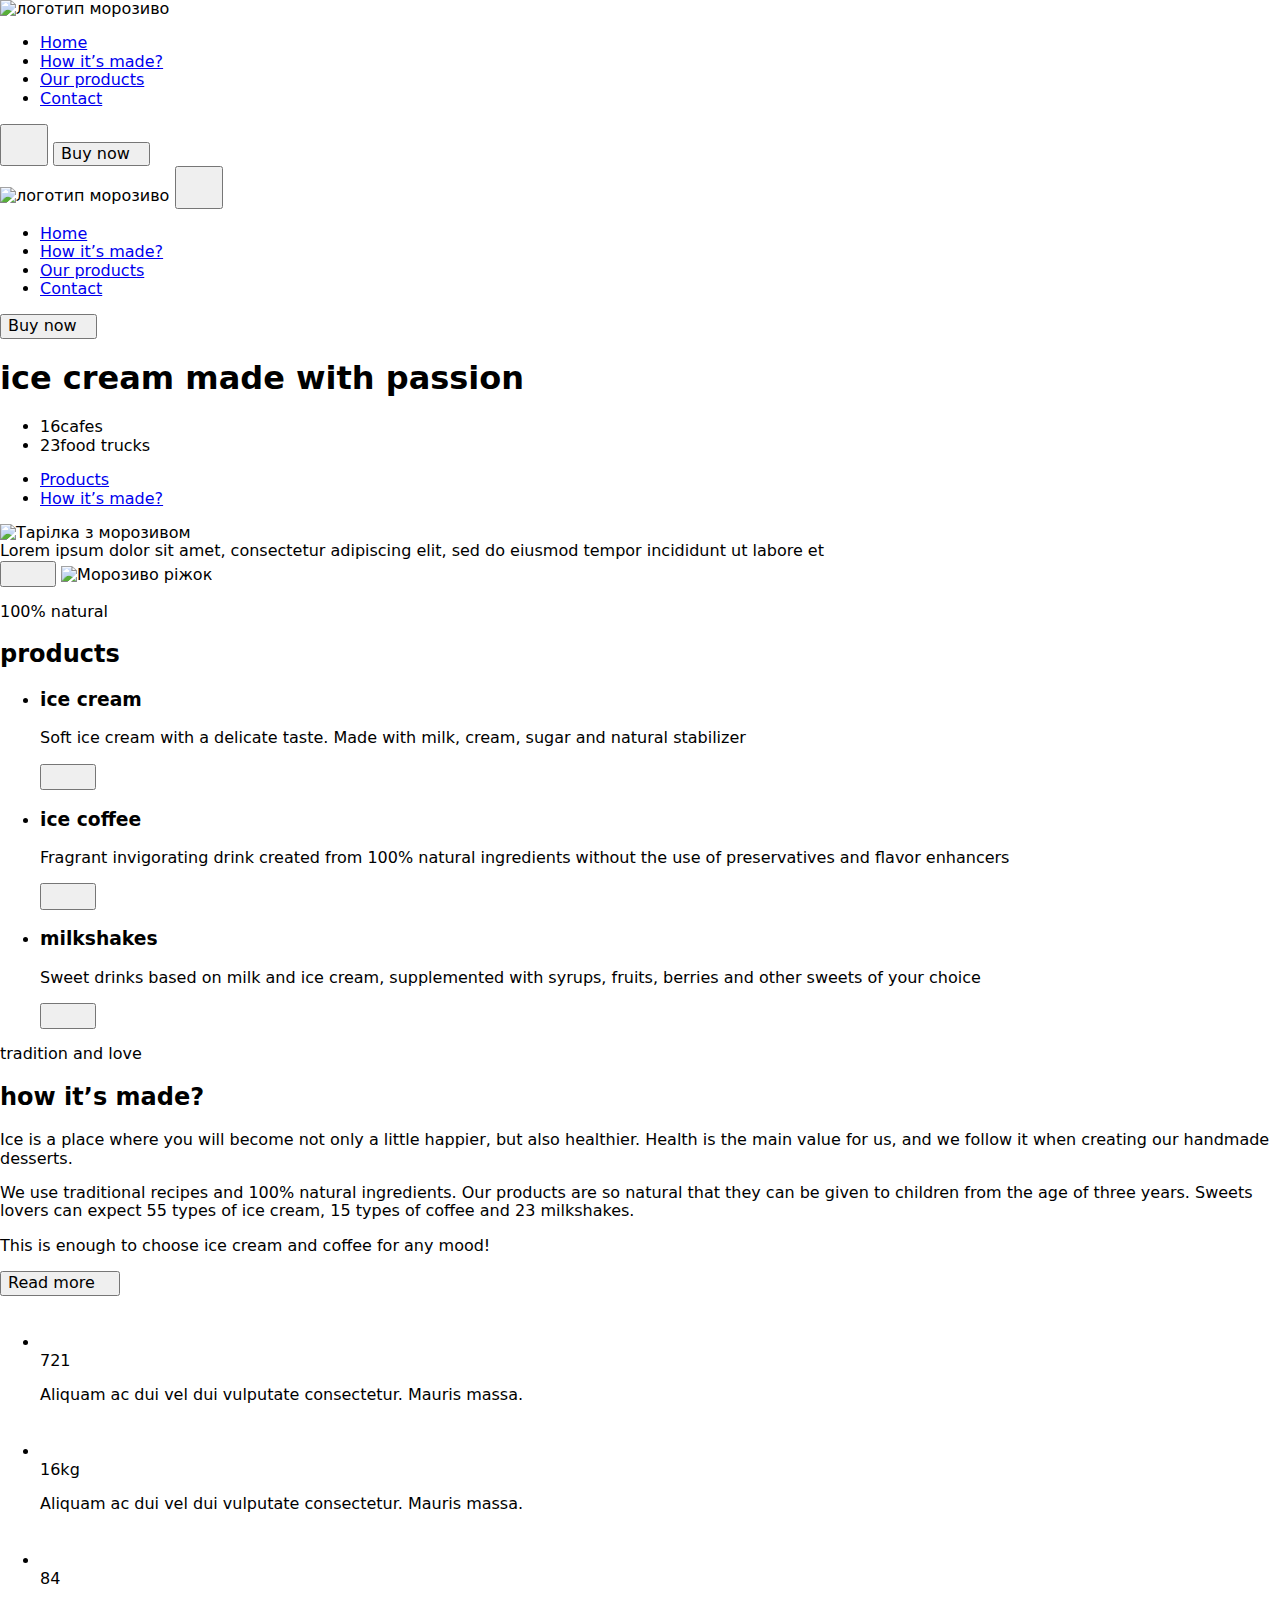
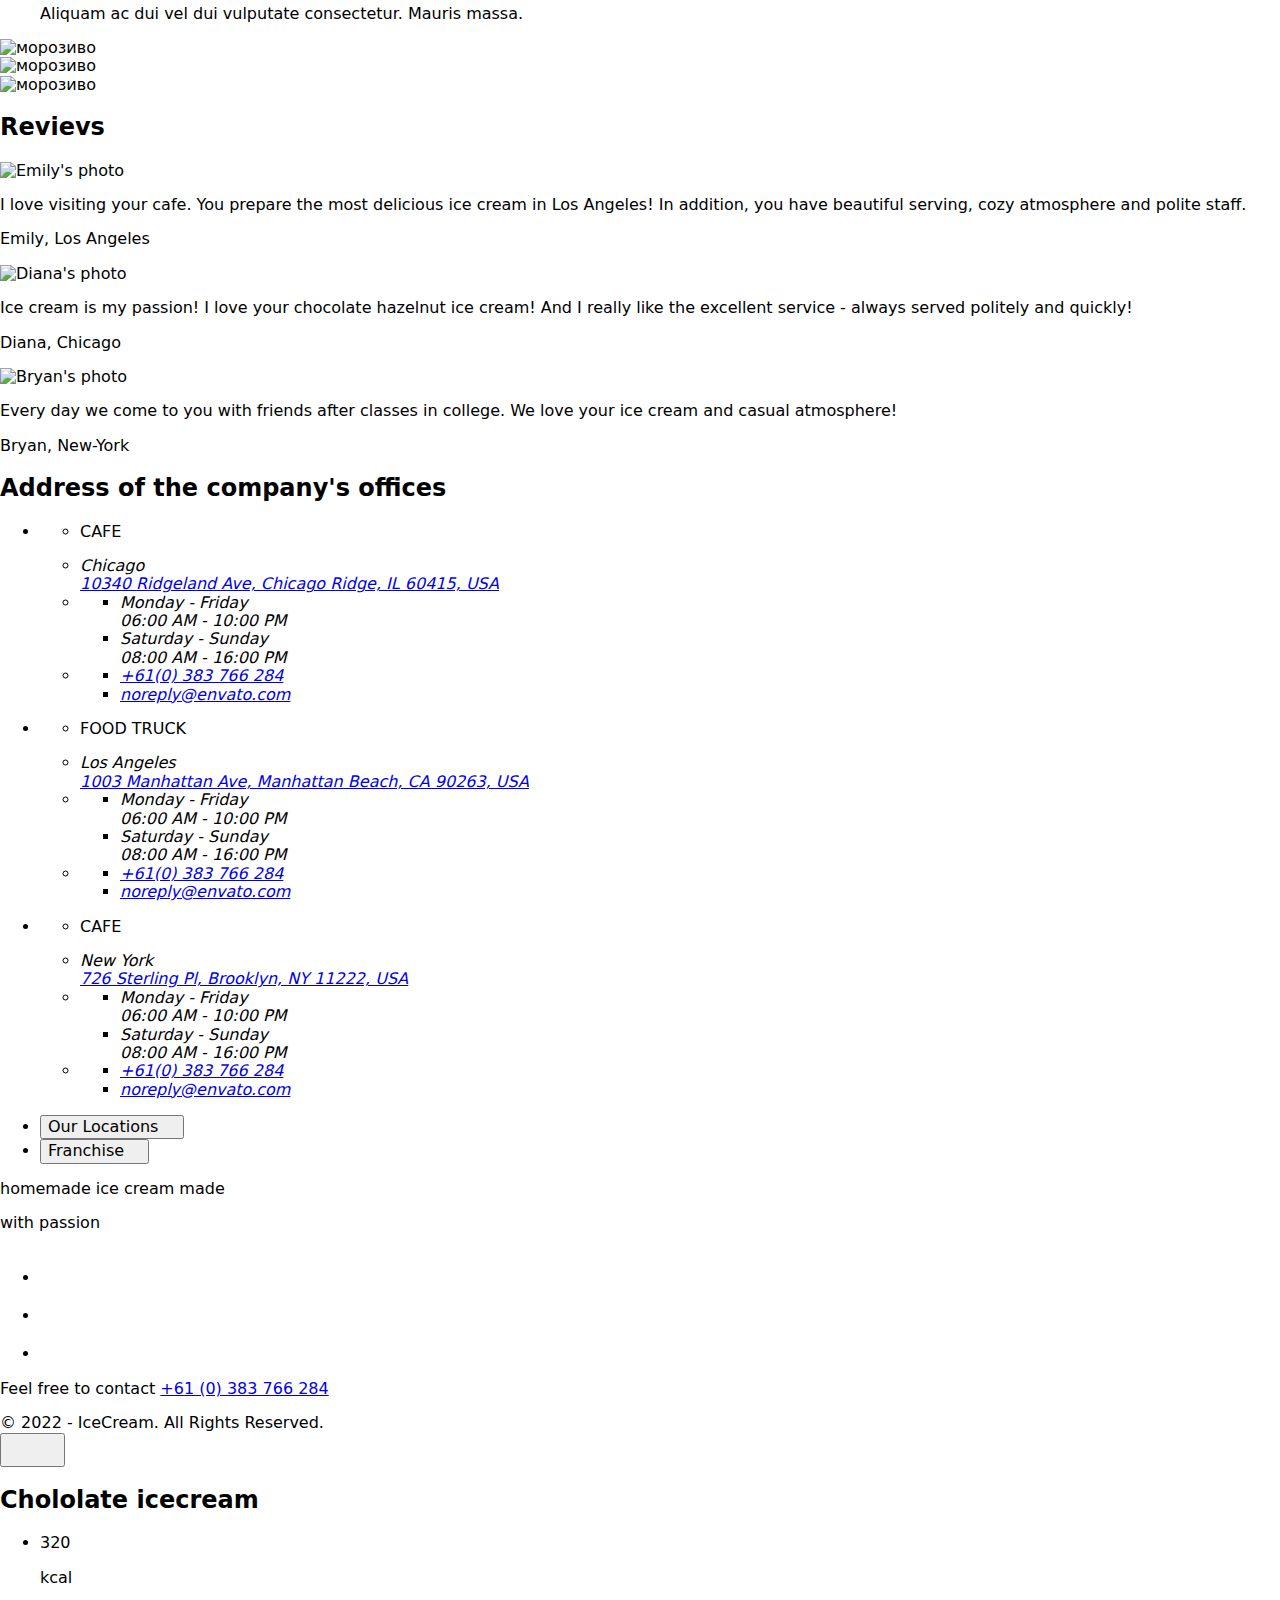
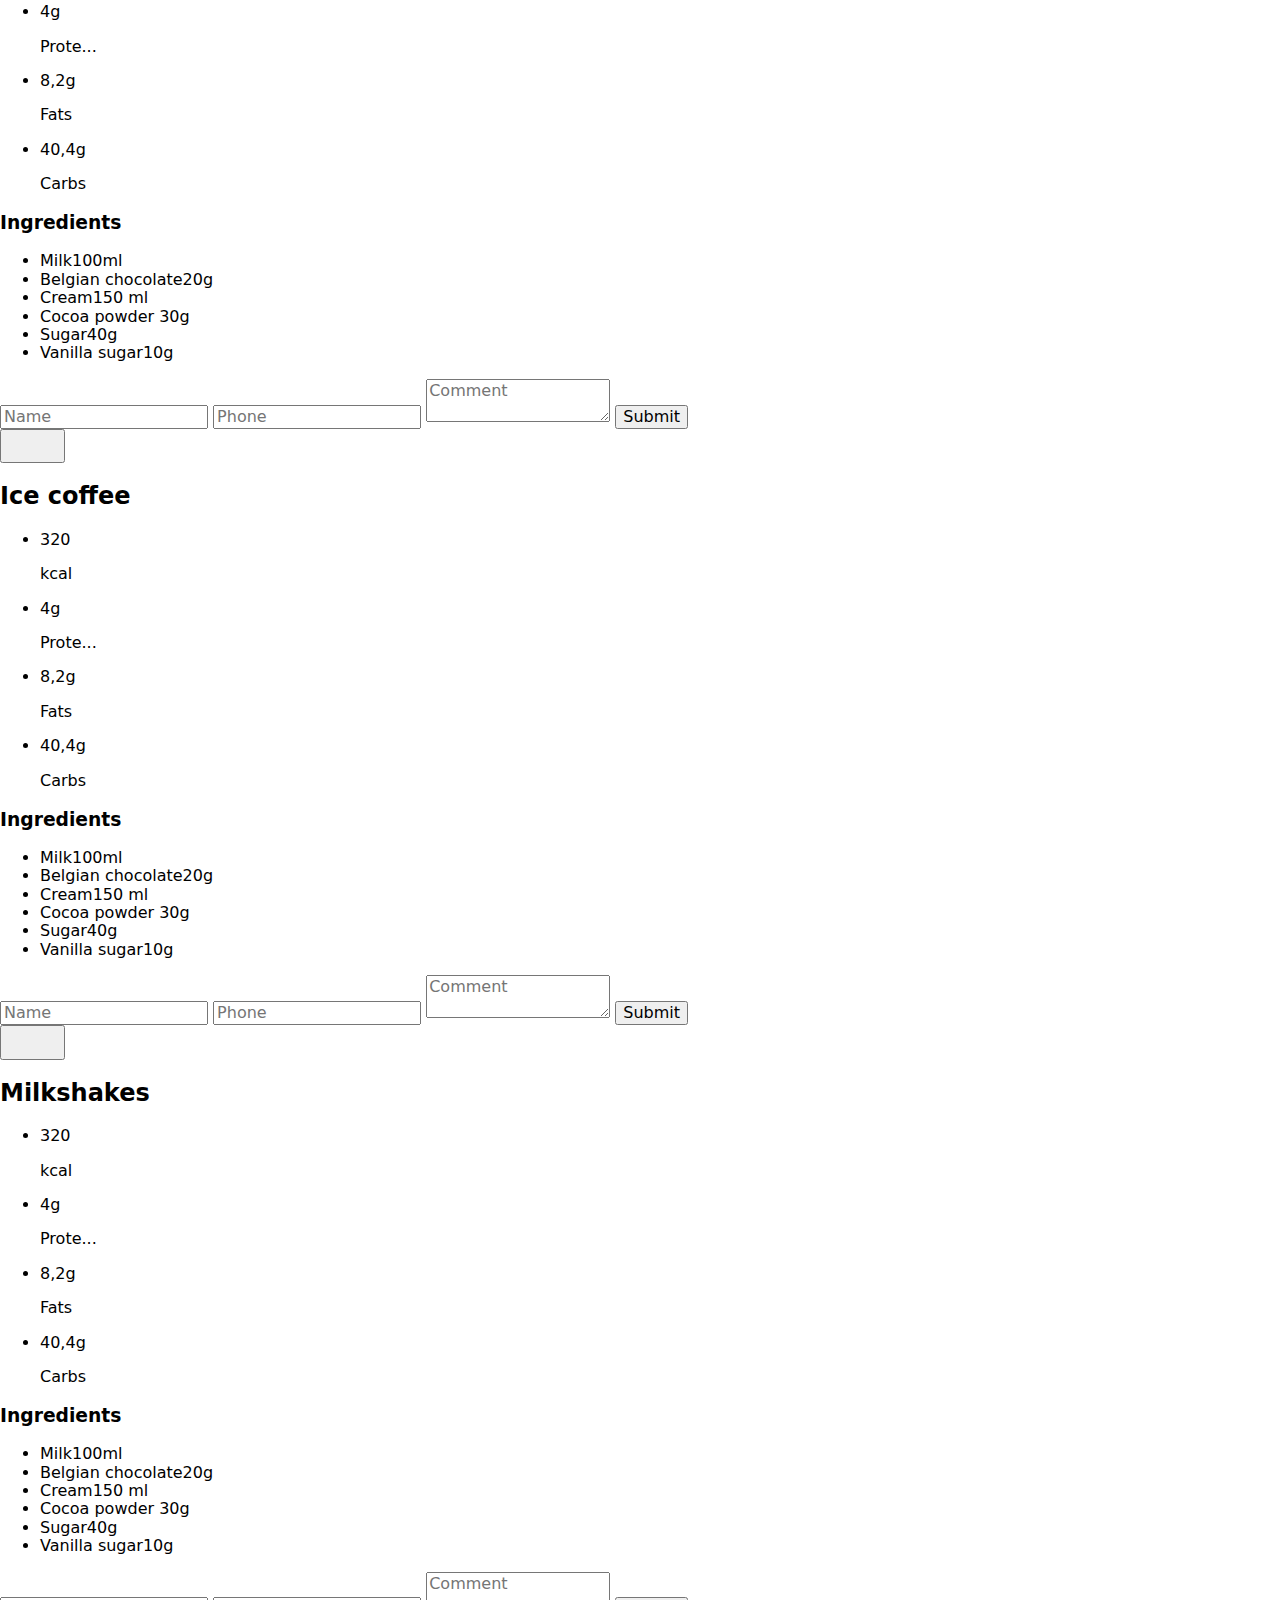
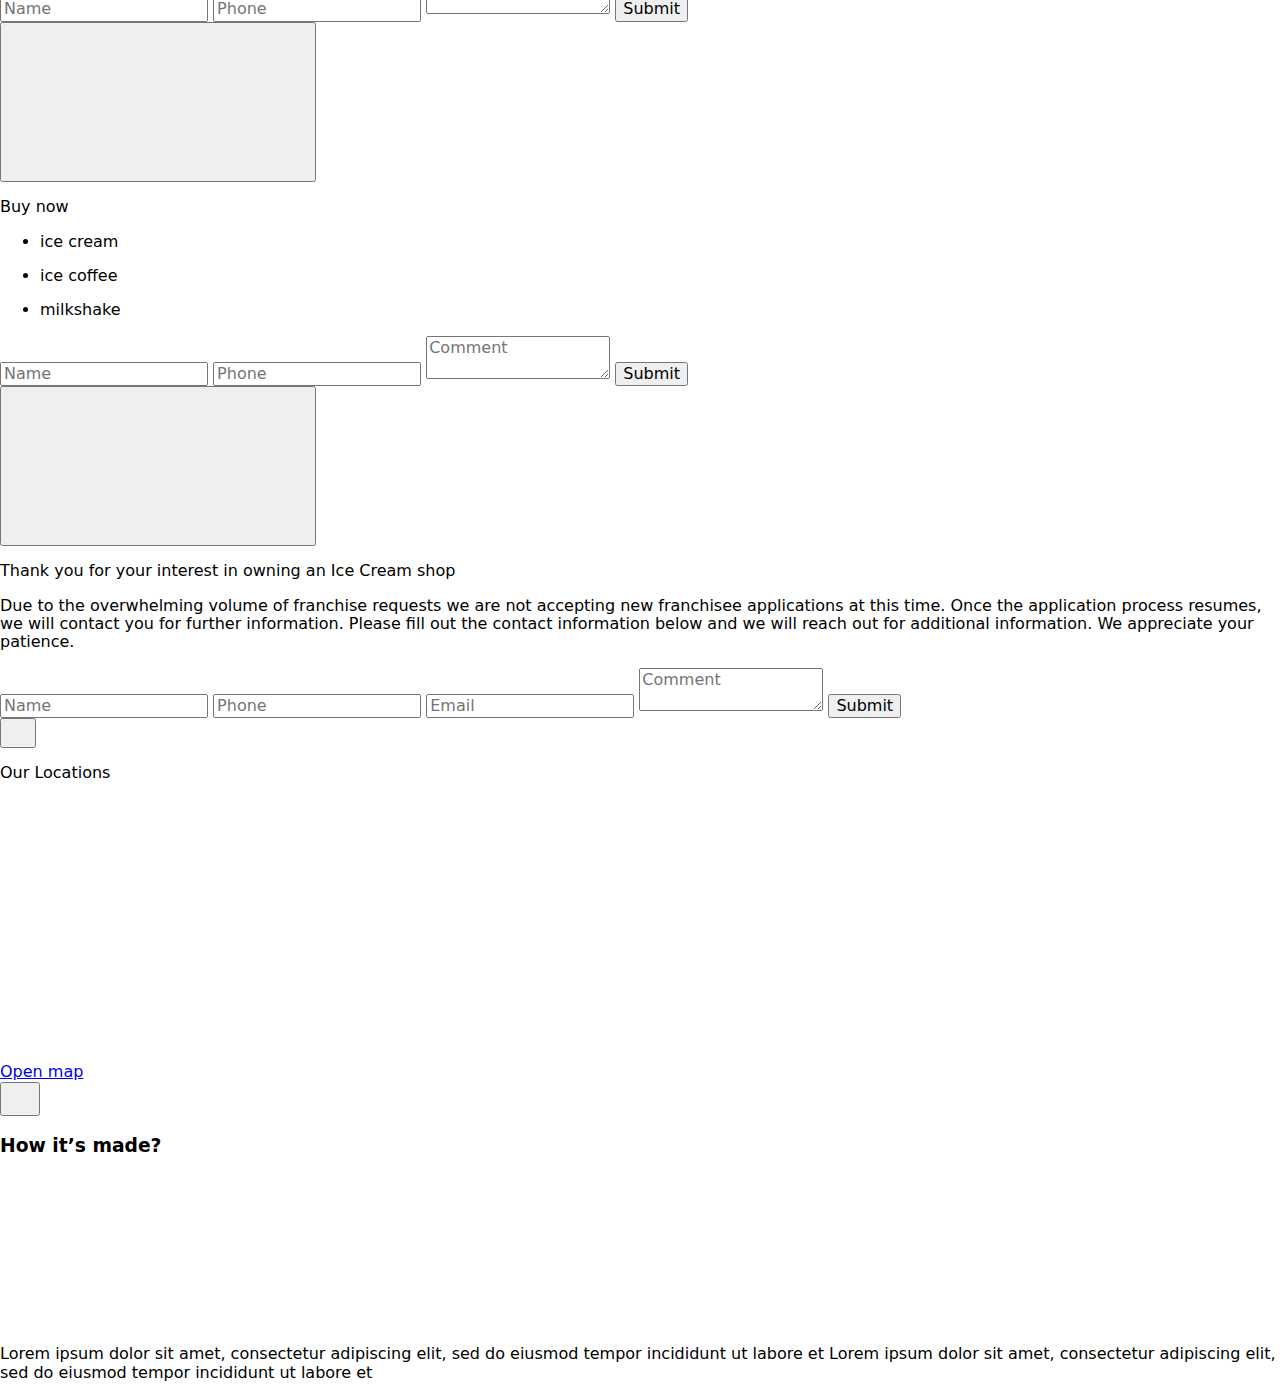
==== index.html @ 0382d64f "Deploying to gh-pages from @ Kriminz/Lighter@b38796a55e466eaa988e92d66c038cb2b9af6536 🚀" ====
<!DOCTYPE html><html lang="en"><meta charset="utf-8"><meta name="viewport" content="width=device-width, initial-scale=1.0"><link rel="stylesheet" href="https://cdnjs.cloudflare.com/ajax/libs/modern-normalize/1.1.0/modern-normalize.min.css"><title>Page title</title><link type="image/x-icon" href="/Lighter/fav.32d0b7b5.ico" rel="icon schortcut"><link rel="preconnect" href="https://fonts.googleapis.com"><link rel="preconnect" href="https://fonts.gstatic.com" crossorigin><link href="https://fonts.googleapis.com/css2?family=Montserrat:wght@400;500;600;700;800&family=Seymour+One&display=swap" rel="stylesheet"><link rel="stylesheet" type="text/css" href="https://cdn.jsdelivr.net/npm/slick-carousel@1.8.1/slick/slick.css"><link rel="stylesheet" type="text/css" href="https://cdn.jsdelivr.net/npm/slick-carousel@1.8.1/slick/slick-theme.css"><link rel="stylesheet" href="/Lighter/index.20614d18.css"><script type="module" src="/Lighter/index.cf8fc80e.js"></script><script src="/Lighter/index.1df02ccc.js" nomodule="" defer></script><body id="home">   <header class="header" data-header=""> <div class="container header__container"> <img class="header__logo" srcset="/Lighter/logo_40.24c280b8.png 40w, /Lighter/logo_48.1ee08dab.png 48w, /Lighter/logo_60.152297da.png 60w, /Lighter/logo_80.df4da396.png 80w, /Lighter/logo_96.b952e567.png 96w, /Lighter/logo_120.f30d1d03.png 120w" src="/Lighter/logo_40.24c280b8.png" sizes="(min-width:1200px) 60px, (min-width:768px) 48px, (max-width:767px) 40px, 100vw" alt="логотип морозиво"> <nav class="header__nav"> <ul class="header__set"> <li class="header__item"><a class="list" href="#home">Home</a></li> <li class="header__item"><a class="list" href="#about">How it’s made?</a></li> <li class="header__item"><a class="list" href="#products">Our products</a></li> <li class="header__item"><a class="list" href="#contacts">Contact</a></li> </ul> </nav>  <button class="btn js-open-menu menu__toggle--first" aria-expanded="false" aria-controls="mobile__menu"> <svg class="btn menu__svg" width="32" height="32" fill="currentColor" xmlns="http://www.w3.org/2000/svg"> <use href="/Lighter/icon-project.87f8ae14.svg#icon-menu"> </use> </svg> </button> <button type="button" class="btn header__button js-open-modal" data-modal="1">Buy now<svg class="btn button__svg" width="12" height="12"> <use href="/Lighter/icon-project.87f8ae14.svg#icon-arrow-btn"></use> </svg> </button> </div> <div class="js-menu-container menu__container" id="mobile__menu"> <img class="header__logo" srcset="/Lighter/logo_40.24c280b8.png 40w, /Lighter/logo_48.1ee08dab.png 48w, /Lighter/logo_60.152297da.png 60w, /Lighter/logo_80.df4da396.png 80w, /Lighter/logo_96.b952e567.png 96w, /Lighter/logo_120.f30d1d03.png 120w" src="/Lighter/logo_40.24c280b8.png" sizes="(min-width:1200px) 60px, (min-width:768px) 48px, (max-width:767px) 40px, 100vw" alt="логотип морозиво"> <button class="btn js-close-menu menu__toggle"> <svg class="btn menu__svg" width="32" height="32"> <use href="/Lighter/icon-project.87f8ae14.svg#icon-close-line"></use> </svg> </button> <div class="mobi"> <ul class="mobile__menu"> <li class="header__item"><a class="js-close-menu mobi__list" href="#home">Home</a></li> <li class="header__item"><a class="js-close-menu mobi__list" href="#about">How it’s made?</a></li> <li class="header__item"><a class="js-close-menu mobi__list" href="#products">Our products</a></li> <li class="header__item"><a class="js-close-menu mobi__list" href="#contacts">Contact</a></li> </ul> <button type="button" class="btn js-open-modal menu__button" data-modal="1">Buy now<svg class="btn menu__btn__svg" width="12" height="12"> <use href="/Lighter/icon-project.87f8ae14.svg#icon-arrow-btn"></use> </svg></button> </div> </div> <script defer src="https://cdnjs.cloudflare.com/ajax/libs/body-scroll-lock/3.1.5/bodyScrollLock.min.js" integrity="sha512-HowizSDbQl7UPEAsPnvJHlQsnBmU2YMrv7KkTBulTLEGz9chfBoWYyZJL+MUO6p/yBuuMO/8jI7O29YRZ2uBlA==" crossorigin></script>  </header> <main>  <section class="hero"> <div class="container container_hero"> <h1 class="hero__title"> ice cream made with <span class="hero__title hero__title--larger">passion</span> </h1> <ul class="sales-points"> <li class="sales-points__item"> <span class="sales-points__number">16</span>cafes </li> <li class="sales-points__item"> <span class="sales-points__number">23</span>food trucks </li> </ul> <ul class="hero__buttons"> <li> <a href="#products" class="button-products" id="product">Products</a> </li> <li> <a href="#about" class="button-how" id="how_its_made">How it’s made?</a> </li> </ul> <picture class="plate-image"> <source media="(min-width: 1200px)" srcset="/Lighter/hero-secondary_d@1x.2417ad89.png 1x, /Lighter/hero-secondary_d@2x.3e472c61.png 2x"> <source media="(min-width: 768px)" srcset="/Lighter/hero-secondary_t@1x.7b6b7ccc.png 1x, /Lighter/hero-secondary_t@2x.6f922772.png 2x"> <img src="/Lighter/hero-secondary_d@1x.2417ad89.png" alt="Тарілка з морозивом"> </picture> <div class="plate-image__text"> Lorem ipsum dolor sit amet, consectetur adipiscing elit, sed do eiusmod tempor incididunt ut labore et </div> <button type="button" class="button-more-info"> <svg width="40" height="16" class="hero__icon-arrow" id="foo"> <use href="/Lighter/icon-project.87f8ae14.svg#icon-arrow"></use> </svg> </button> <picture class="hero__main-image"> <source media="(min-width: 1200px)" srcset="/Lighter/hero-main_d@1x.8a4b4924.png 1x, /Lighter/hero-main_d@2x.404c1225.png 2x"> <source media="(min-width: 768px)" srcset="/Lighter/hero-main_t@1x.b1c112f0.png 1x, /Lighter/hero-main_t@2x.4c004516.png 2x"> <source media="(max-width: 767px)" srcset="/Lighter/hero-main_m@1x.6df1c26c.png 1x, /Lighter/hero-main_m@2x.16b38b4d.png 2x"> <img src="/Lighter/hero-main_d@1x.8a4b4924.png" alt="Морозиво ріжок"> </picture> </div> </section>  <section class="products" id="products"> <div class="container products__container"> <p class="products__label">100% natural</p> <h2 class="products__title">products</h2> <ul class="products__list"> <li class="products__item"> <div class="product__shadow product__shadow--green"></div> <div> <h3 class="products__subtitle">ice cream</h3> <p class="products__description"> Soft ice cream with a delicate taste. Made with milk, cream, sugar and natural stabilizer </p> </div> <button type="button" class="js-open-modal product__button" data-modal="2"> <svg class="products__icon" width="40px" height="16px"> <use href="/Lighter/icon-project.87f8ae14.svg#icon-arrow"></use> </svg> </button> </li> <li class="products__item"> <div class="product__shadow product__shadow--yellow"></div> <div> <h3 class="products__subtitle">ice coffee</h3> <p class="products__description"> Fragrant invigorating drink created from 100% natural ingredients without the use of preservatives and flavor enhancers </p> </div> <button type="button" class="js-open-modal product__button" data-modal="6"> <svg class="products__icon" width="40px" height="16px"> <use href="/Lighter/icon-project.87f8ae14.svg#icon-arrow"></use> </svg> </button> </li> <li class="products__item"> <div class="product__shadow product__shadow--coral"></div> <div> <h3 class="products__subtitle">milkshakes</h3> <p class="products__description"> Sweet drinks based on milk and ice cream, supplemented with syrups, fruits, berries and other sweets of your choice </p> </div> <button type="button" class="js-open-modal product__button" data-modal="7"> <svg class="products__icon" width="40px" height="16px"> <use href="/Lighter/icon-project.87f8ae14.svg#icon-arrow"></use> </svg> </button> </li> </ul> </div> </section>  <section class="about" id="about"> <div class="container"> <p class="about__text">tradition and love</p> <h2 class="about__titel">how it’s made?</h2> <div class="about__description"> <div class="about__description-image"> <span class="about__image"></span> </div> <div class="about__description-items"> <p class="about__ice"> Ice is a place where you will become not only a little happier, but also healthier. Health is the main value for us, and we follow it when creating our handmade desserts. </p> <p class="about__natural"> We use traditional recipes and 100% natural ingredients. Our products are so natural that they can be given to children from the age of three years. Sweets lovers can expect 55 types of ice cream, 15 types of coffee and 23 milkshakes. </p> <P class="about_cream">This is enough to choose ice cream and coffee for any mood!</P> <button id="read" type="button" class="about_button btn js-open-modal" data-modal="3">Read more <svg class="button_svg" width="12" height="12"> <use href="/Lighter/icon-project.87f8ae14.svg#icon-arrow-btn"></use> </svg> </button> </div> </div> </div> </section>  <section class="advantages"> <div class="container"> <h2 hidden>Benefits</h2> <ul class="benefits"> <li class="benefits__iten"> <div class="benefits__svg"> <svg width="36px" height="36px"> <use href="/Lighter/icon-project.87f8ae14.svg#icon-cow"></use> </svg> </div> <span class="benefits__title">721</span> <p class="benefits__text"> Aliquam ac dui vel dui vulputate consectetur. Mauris massa. </p> </li> <li class="benefits__iten"> <div class="benefits__svg"> <svg width="36px" height="36px"> <use href="/Lighter/icon-project.87f8ae14.svg#icon-weight"></use> </svg> </div> <span class="benefits__title">16kg</span> <p class="benefits__text"> Aliquam ac dui vel dui vulputate consectetur. Mauris massa. </p> </li> <li class="benefits__iten"> <div class="benefits__svg"> <svg width="36px" height="36px"> <use href="/Lighter/icon-project.87f8ae14.svg#icon-ice-crema"></use> </svg> </div> <span class="benefits__title">84</span> <p class="benefits__text"> Aliquam ac dui vel dui vulputate consectetur. Mauris massa. </p> </li> </ul> </div> </section>  <section class="gallery"> <div class="container"> <div class="gallery__slider"> <div class="gallery__item"> <img class="gallery__img" srcset="/Lighter/ice-cream1_280.07b1a45a.jpg 280w, /Lighter/ice-cream1_560.7552bee1.jpg 560w, /Lighter/ice-cream1_704.fdc4c09e.jpg 704w, /Lighter/ice-cream1_1013.90432670.jpg 1013w, /Lighter/ice-cream1_1408.2444bedd.jpg 1408w, /Lighter/ice-cream1_2026.7ae0535b.jpg 2026w" sizes="(min-width:1200px) 1013px, (min-width:768px) 704px, (min-width:480px) 280px, 100vw" src="/Lighter/ice-cream1_280.07b1a45a.jpg" alt="морозиво"> </div> <div class="gallery__item"> <img class="gallery__img" srcset="/Lighter/ice-cream2_280.39e9a61d.jpg 280w, /Lighter/ice-cream2_560.55b6b7e7.jpg 560w, /Lighter/ice-cream2_704.e04987c8.jpg 704w, /Lighter/ice-cream2_1013.9a8cfee7.jpg 1013w, /Lighter/ice-cream2_1408.73decf85.jpg 1408w, /Lighter/ice-cream2_2026.7c394b89.jpg 2026w" sizes="(min-width:1200px) 1013px, (min-width:768px) 704px, (min-width:480px) 280px, 100vw" src="/Lighter/ice-cream2_280.39e9a61d.jpg" alt="морозиво"> </div> <div class="gallery__item"> <img class="gallery__img" srcset="/Lighter/ice-cream3_280.ebc56d1d.jpg 280w, /Lighter/ice-cream3_560.b955391b.jpg 560w, /Lighter/ice-cream3_704.8cc3c629.jpg 704w, /Lighter/ice-cream3_1013.301806b2.jpg 1013w, /Lighter/ice-cream3_1408.fd3db4c0.jpg 1408w, /Lighter/ice-cream3_2026.d9d1f637.jpg 2026w" sizes="(min-width:1200px) 1013px, (min-width:768px) 704px, (min-width:480px) 280px, 100vw" src="/Lighter/ice-cream3_280.ebc56d1d.jpg" alt="морозиво"> </div> </div> </div> </section>  <section class="reviews"> <div class="container"> <h2 class="visually-hidden" aria-label="reviews">Revievs</h2> <div class="slideshow"> <div class="slideshow__item"> <img srcset="/Lighter/pexels-elias-de-carvalho.278795a7.jpg    1x, /Lighter/pexels-elias-de-carvalho@2x.2217a716.jpg 2x" src="/Lighter/pexels-elias-de-carvalho.278795a7.jpg" alt="Emily's photo" class="slideshow__photo"> <p class="slideshow__text"> I love visiting your cafe. You prepare the most delicious ice cream in Los Angeles! In addition, you have beautiful serving, cozy atmosphere and polite staff. </p> <p class="slideshow__name">Emily, Los Angeles</p> </div> <div class="slideshow__item"> <img srcset="/Lighter/pexels-edu-carvalho.fae9a560.jpg    1x, /Lighter/pexels-edu-carvalho@2x.21abc65e.jpg 2x" src="/Lighter/pexels-edu-carvalho.fae9a560.jpg" alt="Diana's photo" class="slideshow__photo"> <p class="slideshow__text"> Ice cream is my passion! I love your chocolate hazelnut ice cream! And I really like the excellent service - always served politely and quickly! </p> <p class="slideshow__name">Diana, Chicago</p> </div> <div class="slideshow__item"> <img srcset="/Lighter/pexels-nappy.23f30866.jpg    1x, /Lighter/pexels-nappy@2x.02596265.jpg 2x" src="/Lighter/pexels-nappy.23f30866.jpg" alt="Bryan's photo" class="slideshow__photo"> <p class="slideshow__text"> Every day we come to you with friends after classes in college. We love your ice cream and casual atmosphere! </p> <p class="slideshow__name">Bryan, New-York</p> </div> </div> </div> </section>  <section class="contacts"> <div class="contacts__container container"> <h2 class="visually-hidden">Address of the company's offices</h2> <ul class="contacts__list" id="contacts"> <li class="contacts__set"> <ul class="contacts__card"> <li class="contacts__categories"> <p class="contacts__place">CAFE</p> </li> <li class="contacts__address"> <address class="contacts__city">Chicago <br> <a class="contacts__link" href="#">10340 Ridgeland Ave, Chicago Ridge, IL 60415, USA</a> </address> </li> <li class="contacts__address"> <ul> <li class="contacts__time"> <address class="contacts__days">Monday - Friday<br> <time class="contacts__hours" datetime="2011-11-18T14:54">06:00 AM - 10:00 PM</time> </address> </li><li class="contacts__time"> <address class="contacts__days">Saturday - Sunday<br> <time class="contacts__hours" datetime="2011-11-18T14:54">08:00 AM - 16:00 PM</time> </address> </li></ul> </li> <li class="contacts__communication"> <address class="contacts__info"> <ul> <li class="item"><a class="contacts__link info" href="tel:+610383766284">+61(0) 383 766 284</a></li> <li class="item"><a class="contacts__link info" href="mailto:noreply@envato.com">noreply@envato.com</a> </li> </ul> </address> </li> </ul> </li> <li class="contacts__set"> <ul class="contacts__card"> <li class="contacts__categories"> <p class="contacts__place">FOOD TRUCK</p> </li> <li class="contacts__address"> <address class="contacts__city">Los Angeles<br> <a class="contacts__link" href="#">1003 Manhattan Ave, Manhattan Beach, CA 90263, USA</a> </address> </li> <li class="contacts__address"> <ul> <li class="contacts__time"> <address class="contacts__days">Monday - Friday<br> <time class="contacts__hours" datetime="2011-11-18T14:54">06:00 AM - 10:00 PM</time> </address> </li><li class="contacts__time"> <address class="contacts__days">Saturday - Sunday<br> <time class="contacts__hours" datetime="2011-11-18T14:54">08:00 AM - 16:00 PM</time> </address> </li></ul> </li> <li class="contacts__communication"> <address class="contacts__info"> <ul> <li class="item"><a class="contacts__link info" href="tel:+610383766284">+61(0) 383 766 284</a></li> <li class="item"><a class="contacts__link info" href="mailto:noreply@envato.com">noreply@envato.com</a> </li> </ul> </address> </li> </ul> </li> <li class="contacts__set"> <ul class="contacts__card"> <li class="contacts__categories"> <p class="contacts__place">CAFE</p> </li> <li class="contacts__address"> <address class="contacts__city">New York<br> <a class="contacts__link" href="#">726 Sterling Pl, Brooklyn, NY 11222, USA</a> </address> </li> <li class="contacts__address"> <ul> <li class="contacts__time"> <address class="contacts__days">Monday - Friday<br> <time class="contacts__hours" datetime="2011-11-18T14:54">06:00 AM - 10:00 PM</time> </address> </li><li class="contacts__time"> <address class="contacts__days">Saturday - Sunday<br> <time class="contacts__hours" datetime="2011-11-18T14:54">08:00 AM - 16:00 PM</time> </address> </li></ul> </li><li class="contacts__communication"> <address class="contacts__info"> <ul> <li class="item"><a class="contacts__link info" href="tel:+610383766284">+61(0) 383 766 284</a></li> <li class="item"><a class="contacts__link info" href="mailto:noreply@envato.com">noreply@envato.com</a> </li> </ul> </address> </li> </ul> </li> </ul> <ul class="contacts__nav"> <li class="contacts__nav item"> <button type="button" class="contacts__btn--yellow js-open-modal" id="locations" data-modal="4"> <span class="contacts__label">Our Locations</span> <svg class="contacts__icon" width="12" height="12"> <use href="/Lighter/icon-project.87f8ae14.svg#icon-arrow-btn"></use> </svg> </button> </li> <li class="contacts__nav item"> <button type="button" class="contacts__btn--transparent js-open-modal" id="franchise" data-modal="5"> <span class="contacts__label">Franchise</span> <svg class="contacts__icon" width="12" height="12"> <use href="/Lighter/icon-project.87f8ae14.svg#icon-arrow-btn"></use> </svg> </button> </li> </ul> </div> </section> </main>  <footer class="footer"> <div class="container"> <div class="footer__wrapper"> <div class="footer__heading"> <p class="footer__title">homemade ice cream made</p> <p class="footer__title--accent">with passion</p> </div> <div class="footer__contacts"> <ul class="socials"> <li class="socials__item"> <a href="https://github.com/" class="socials__link" target="_blank" rel="noopener noreferrer"> <svg class="socials__icon" width="34" height="34"> <use href="/Lighter/icon-project.87f8ae14.svg#icon-github"></use> </svg> </a> </li> <li class="socials__item"> <a href="https://telegram.org/" class="socials__link" target="_blank" rel="noopener noreferrer"> <svg class="socials__icon" width="34" height="34"> <use href="/Lighter/icon-project.87f8ae14.svg#icon-telegram"></use> </svg> </a> </li> <li class="socials__item"> <a href="https://www.facebook.com/" class="socials__link" target="_blank" rel="noopener noreferrer"> <svg class="socials__icon" width="34" height="34"> <use href="/Lighter/icon-project.87f8ae14.svg#icon-facebook"></use> </svg> </a> </li> </ul> <p class="footer__text">Feel free to contact <a href="tel:+61(0)383766284" class="footer__number">+61 (0) 383 766 284</a></p> </div> </div> <span class="footer__line"></span> <div class="footer__copyright"> <span class="footer__copy">© 2022 - IceCream.</span> <span class="footer__copy">All Rights Reserved.</span> </div> </div> </footer>   <div class="js-overlay-modal overlay"></div> <div class="g-overlay modal" data-modal="2"> <div id="about-product_mod" class="modal-product"> <button class="btn js-modal-close modal-product__button"> <svg class="modal-product__icon modal-product__icon--small" width="20" height="20"> <use href="/Lighter/icon-project.87f8ae14.svg#icon-close-line"></use> </svg> <svg class="modal-product__icon modal-product__icon--big" width="24" height="24"> <use href="/Lighter/icon-project.87f8ae14.svg#icon-close-line"></use> </svg> </button> <h2 class="modal-product__name">Chololate icecream</h2> <div class="modal-product__picture modal-product__picture--green"></div> <ul class="modal-components"> <li class="modal-components__item"> <div class="modal-components__ellipse modal-components__ellipse--green"> <div class="modal-components__circle modal-components__circle--green"> <span class="modal-components__number">320</span> </div> <p class="modal-components__text">kcal</p> </div> </li> <li class="modal-components__item"> <div class="modal-components__ellipse modal-components__ellipse--green"> <div class="modal-components__circle modal-components__circle--green"> <span class="modal-components__number">4g</span> </div> <p class="modal-components__text">Prote...</p> </div> </li> <li class="modal-components__item"> <div class="modal-components__ellipse modal-components__ellipse--green"> <div class="modal-components__circle modal-components__circle--green"> <span class="modal-components__number">8,2g</span> </div> <p class="modal-components__text">Fats</p> </div> </li> <li class="modal-components__item"> <div class="modal-components__ellipse modal-components__ellipse--green"> <div class="modal-components__circle modal-components__circle--green"> <span class="modal-components__number">40,4g</span> </div> <p class="modal-components__text">Carbs</p> </div> </li> </ul> <h3 class="modal-product__title">Ingredients</h3> <ul class="modal-ingridients"> <li class="modal-ingridients__item"> <span class="modal-ingridients__label">Milk</span>100ml </li> <li class="modal-ingridients__item"> <span class="modal-ingridients__label">Belgian chocolate</span>20g </li> <li class="modal-ingridients__item"> <span class="modal-ingridients__label">Cream</span>150 ml </li> <li class="modal-ingridients__item"> <span class="modal-ingridients__label">Cocoa powder</span> 30g </li> <li class="modal-ingridients__item"> <span class="modal-ingridients__label">Sugar</span>40g </li> <li class="modal-ingridients__item"> <span class="modal-ingridients__label">Vanilla sugar</span>10g </li> </ul> <form class="product-form" name="product-form" autocomplete="on"> <label class="product-form__label"> <input class="product-form__input" type="text" name="product-form__name" placeholder="Name"> </label> <label class="product-form__label"> <input class="product-form__input" type="tel" name="product-form__tel" placeholder="Phone"> </label> <label class="product-form__label"> <textarea class="product-form__comment" name="product-form__comment" placeholder="Comment"></textarea> </label> <button id="product-form__btn" class="btn product-form__btn" type="submit"> Submit </button> </form> </div> </div>  <div class="g-overlay modal" data-modal="6"> <div id="about-product_mod" class="modal-product"> <button class="btn js-modal-close modal-product__button"> <svg class="modal-product__icon modal-product__icon--small" width="20" height="20"> <use href="/Lighter/icon-project.87f8ae14.svg#icon-close-line"></use> </svg> <svg class="modal-product__icon modal-product__icon--big" width="24" height="24"> <use href="/Lighter/icon-project.87f8ae14.svg#icon-close-line"></use> </svg> </button> <h2 class="modal-product__name">Ice coffee</h2> <div class="modal-product__picture modal-product__picture--yellow"></div> <ul class="modal-components"> <li class="modal-components__item"> <div class="modal-components__ellipse modal-components__ellipse--yellow"> <div class="modal-components__circle modal-components__circle--yellow"> <span class="modal-components__number">320</span> </div> <p class="modal-components__text">kcal</p> </div> </li> <li class="modal-components__item"> <div class="modal-components__ellipse modal-components__ellipse--yellow"> <div class="modal-components__circle modal-components__circle--yellow"> <span class="modal-components__number">4g</span> </div> <p class="modal-components__text">Prote...</p> </div> </li> <li class="modal-components__item"> <div class="modal-components__ellipse modal-components__ellipse--yellow"> <div class="modal-components__circle modal-components__circle--yellow"> <span class="modal-components__number">8,2g</span> </div> <p class="modal-components__text">Fats</p> </div> </li> <li class="modal-components__item"> <div class="modal-components__ellipse modal-components__ellipse--yellow"> <div class="modal-components__circle modal-components__circle--yellow"> <span class="modal-components__number">40,4g</span> </div> <p class="modal-components__text">Carbs</p> </div> </li> </ul> <h3 class="modal-product__title">Ingredients</h3> <ul class="modal-ingridients"> <li class="modal-ingridients__item"> <span class="modal-ingridients__label">Milk</span>100ml </li> <li class="modal-ingridients__item"> <span class="modal-ingridients__label">Belgian chocolate</span>20g </li> <li class="modal-ingridients__item"> <span class="modal-ingridients__label">Cream</span>150 ml </li> <li class="modal-ingridients__item"> <span class="modal-ingridients__label">Cocoa powder</span> 30g </li> <li class="modal-ingridients__item"> <span class="modal-ingridients__label">Sugar</span>40g </li> <li class="modal-ingridients__item"> <span class="modal-ingridients__label">Vanilla sugar</span>10g </li> </ul> <form class="product-form" name="product-form" autocomplete="on"> <label class="product-form__label"> <input class="product-form__input" type="text" name="product-form__name" placeholder="Name"> </label> <label class="product-form__label"> <input class="product-form__input" type="tel" name="product-form__tel" placeholder="Phone"> </label> <label class="product-form__label"> <textarea class="product-form__comment" name="product-form__comment" placeholder="Comment"></textarea> </label> <button id="product-form__btn" class="btn product-form__btn" type="submit"> Submit </button> </form> </div> </div>  <div class="g-overlay modal" data-modal="7"> <div id="about-product_mod" class="modal-product"> <button class="btn js-modal-close modal-product__button"> <svg class="modal-product__icon modal-product__icon--small" width="20" height="20"> <use href="/Lighter/icon-project.87f8ae14.svg#icon-close-line"></use> </svg> <svg class="modal-product__icon modal-product__icon--big" width="24" height="24"> <use href="/Lighter/icon-project.87f8ae14.svg#icon-close-line"></use> </svg> </button> <h2 class="modal-product__name">Milkshakes</h2> <div class="modal-product__picture modal-product__picture--coral"></div> <ul class="modal-components"> <li class="modal-components__item"> <div class="modal-components__ellipse modal-components__ellipse--coral"> <div class="modal-components__circle modal-components__circle--coral"> <span class="modal-components__number">320</span> </div> <p class="modal-components__text">kcal</p> </div> </li> <li class="modal-components__item"> <div class="modal-components__ellipse modal-components__ellipse--coral"> <div class="modal-components__circle modal-components__circle--coral"> <span class="modal-components__number">4g</span> </div> <p class="modal-components__text">Prote...</p> </div> </li> <li class="modal-components__item"> <div class="modal-components__ellipse modal-components__ellipse--coral"> <div class="modal-components__circle modal-components__circle--coral"> <span class="modal-components__number">8,2g</span> </div> <p class="modal-components__text">Fats</p> </div> </li> <li class="modal-components__item"> <div class="modal-components__ellipse modal-components__ellipse--coral"> <div class="modal-components__circle modal-components__circle--coral"> <span class="modal-components__number">40,4g</span> </div> <p class="modal-components__text">Carbs</p> </div> </li> </ul> <h3 class="modal-product__title">Ingredients</h3> <ul class="modal-ingridients"> <li class="modal-ingridients__item"> <span class="modal-ingridients__label">Milk</span>100ml </li> <li class="modal-ingridients__item"> <span class="modal-ingridients__label">Belgian chocolate</span>20g </li> <li class="modal-ingridients__item"> <span class="modal-ingridients__label">Cream</span>150 ml </li> <li class="modal-ingridients__item"> <span class="modal-ingridients__label">Cocoa powder</span> 30g </li> <li class="modal-ingridients__item"> <span class="modal-ingridients__label">Sugar</span>40g </li> <li class="modal-ingridients__item"> <span class="modal-ingridients__label">Vanilla sugar</span>10g </li> </ul> <form class="product-form" name="product-form" autocomplete="on"> <label class="product-form__label"> <input class="product-form__input" type="text" name="product-form__name" placeholder="Name"> </label> <label class="product-form__label"> <input class="product-form__input" type="tel" name="product-form__tel" placeholder="Phone"> </label> <label class="product-form__label"> <textarea class="product-form__comment" name="product-form__comment" placeholder="Comment"></textarea> </label> <button id="product-form__btn" class="btn product-form__btn" type="submit"> Submit </button> </form> </div> </div>  <div class="g-overlay modal" data-modal="1"> <div class="buynow__modal"> <button class="buynow__btn--close js-modal-close modal__cross" type="button"> <svg class="buynow__icon"> <use href="/Lighter/icon-project.87f8ae14.svg#icon-close-line"></use> </svg> </button> <p class="buynow__title">Buy now</p> <ul class="buynow__list"> <li class="buynow__type buynow__type--green"> <div class="buynow__box buynow__box--green"></div> <p class="buynow__name">ice cream</p> </li> <li class="buynow__type buynow__type--yellow"> <div class="buynow__box buynow__box--yellow"></div> <p class="buynow__name">ice coffee</p> </li> <li class="buynow__type buynow__type--red"> <div class="buynow__box buynow__box--coral"></div> <p class="buynow__name">milkshake</p> </li> </ul> <form name="buynow-form" autocomplete="on"> <div class="buynow-form"> <label class="buynow__label"> <input class="buynow__input" type="text" name="buynow-name" placeholder="Name" required> </label> <label class="buynow__label"> <input class="buynow__input" type="tel" name="buynow-tel" placeholder="Phone" required> </label> <label class="buynow__label"> <textarea class="buynow__comment" name="comment" placeholder="Comment"></textarea> </label> <button class="btn buynow__btn" type="submit" aria-required="false">Submit</button> </div> </form> </div> </div>  <div class="g-overlay modal" data-modal="5"> <div class="modal__franchise"> <button class="franchise__btn-close js-modal-close modal__cross" type="button"> <svg class="franchise__icon"> <use href="/Lighter/icon-project.87f8ae14.svg#icon-close-line"></use> </svg> </button> <div class="franchise__form"> <div class="franchise__item"> <p class="franchise__title"> Thank you for your interest in owning an Ice Cream shop </p> <p class="franchise__paragraf"> Due to the overwhelming volume of franchise requests we are not accepting new franchisee applications at this time. Once the application process resumes, we will contact you for further information. Please fill out the contact information below and we will reach out for additional information. We appreciate your patience. </p> </div> <div> <form name="franchise-form" autocomplete="on" novalidate> <div class="franchise-form"> <label class="franchise-form__label"> <input class="franchise-form__input" type="text" name="franchise-username" placeholder="Name"> </label> <label class="franchise-form__label"> <input class="franchise-form__input" type="tel" name="franchise-tel" placeholder="Phone"> </label> <label class="franchise-form__label"> <input class="franchise-form__input" type="email" name="franchise-mail" placeholder="Email"> </label> <label class="franchise-form__label"> <textarea class="franchise-form__input franchise-form__input--comment" name="comment" placeholder="Comment"></textarea> </label> <button class="btn franchise-form__btn" type="submit"> Submit </button> </div> </form> </div> </div> </div> </div>  <div class="modal modal__map" data-modal="4"> <button class="js-modal-close map__close modal__cross" type="button"> <svg class="map__icon" width="20" height="20"> <use href="/Lighter/icon-project.87f8ae14.svg#icon-close-line"></use> </svg> </button> <p class="map__title">Our Locations</p> <iframe class="map__window" src="https://www.google.com/maps/embed?pb=!1m18!1m12!1m3!1d82744.74740960186!2d34.487199213329575!3d49.602023321257754!2m3!1f0!2f0!3f0!3m2!1i1024!2i768!4f13.1!3m3!1m2!1s0x40d825e425e6ba6b%3A0xcf3e6bdfb9e4ca82!2sPoltava%2C%20Poltava%20Oblast%2C%2036000!5e0!3m2!1sen!2sua!4v1671476625798!5m2!1sen!2sua" width="448" height="260" style="border:0" allowfullscreen loading="lazy" referrerpolicy="no-referrer-when-downgrade"></iframe> <div class="map__link"> <a class="map__btn" href="https://goo.gl/maps/hYW8hNmE5uXiCmNq8" rel="nofollow noopener norefferer" target="_blank">Open map</a> </div> </div>  <div class="modal read__modal" data-modal="3"> <button class="btn js-modal-close modal__cross read__btn--close" type="button"> <svg class="close__btn__icon" width="24" height="24"> <use href="/Lighter/icon-project.87f8ae14.svg#icon-close-line"></use> </svg> </button> <div class="read__form"> <h3 class="read__title">How it’s made?</h3> <iframe src="https://www.youtube.com/embed/uoBjfnm4JJQ" title="YouTube video player" frameborder="0" allow="accelerometer; autoplay; clipboard-write; encrypted-media; gyroscope; picture-in-picture" allowfullscreen></iframe> <p class="read__text">Lorem ipsum dolor sit amet, consectetur adipiscing elit, sed do eiusmod tempor incididunt ut labore et Lorem ipsum dolor sit amet, consectetur adipiscing elit, sed do eiusmod tempor incididunt ut labore et</p> </div> </div>  <script src="https://cdn.jsdelivr.net/npm/jquery@3.6.0/dist/jquery.min.js"></script>  <script src="https://cdn.jsdelivr.net/npm/slick-carousel@1.8.1/slick/slick.min.js"></script> <script src="https://cdnjs.cloudflare.com/ajax/libs/jquery/3.3.1/jquery.min.js"></script> </body></html>
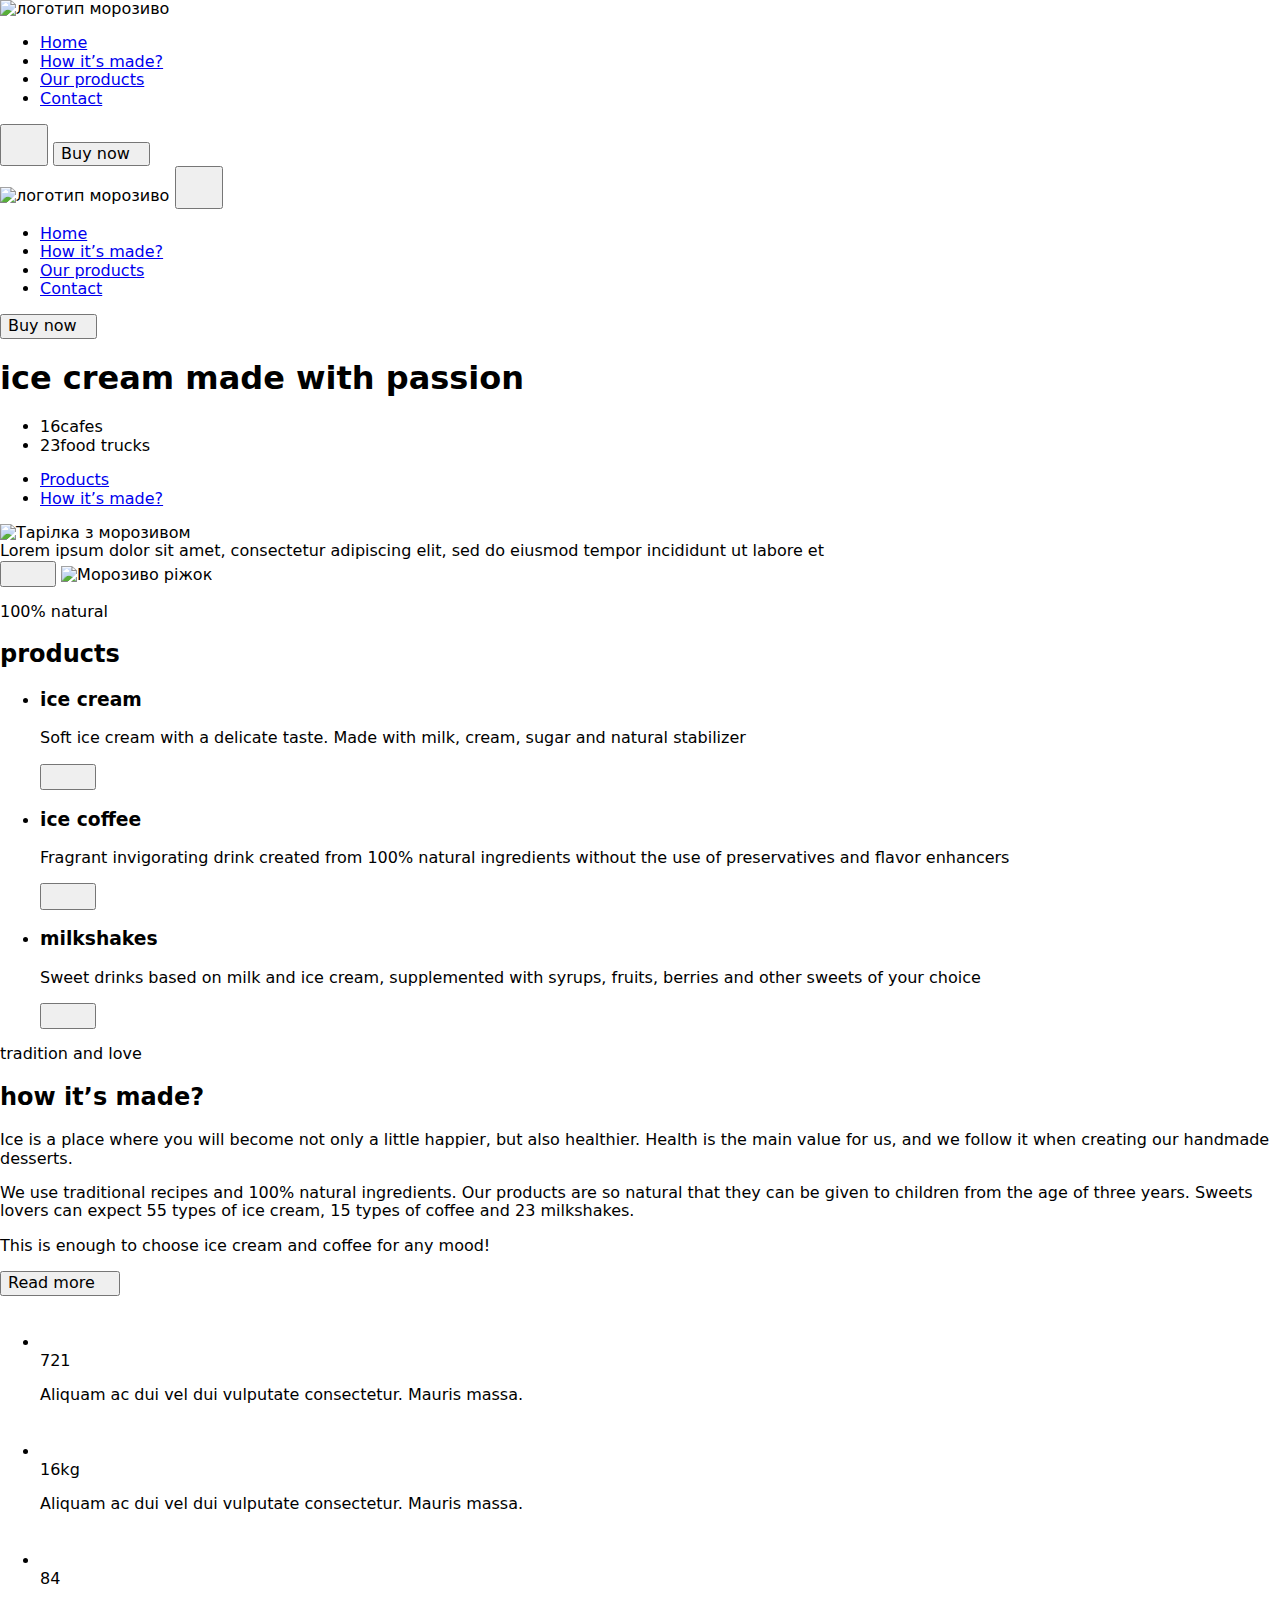
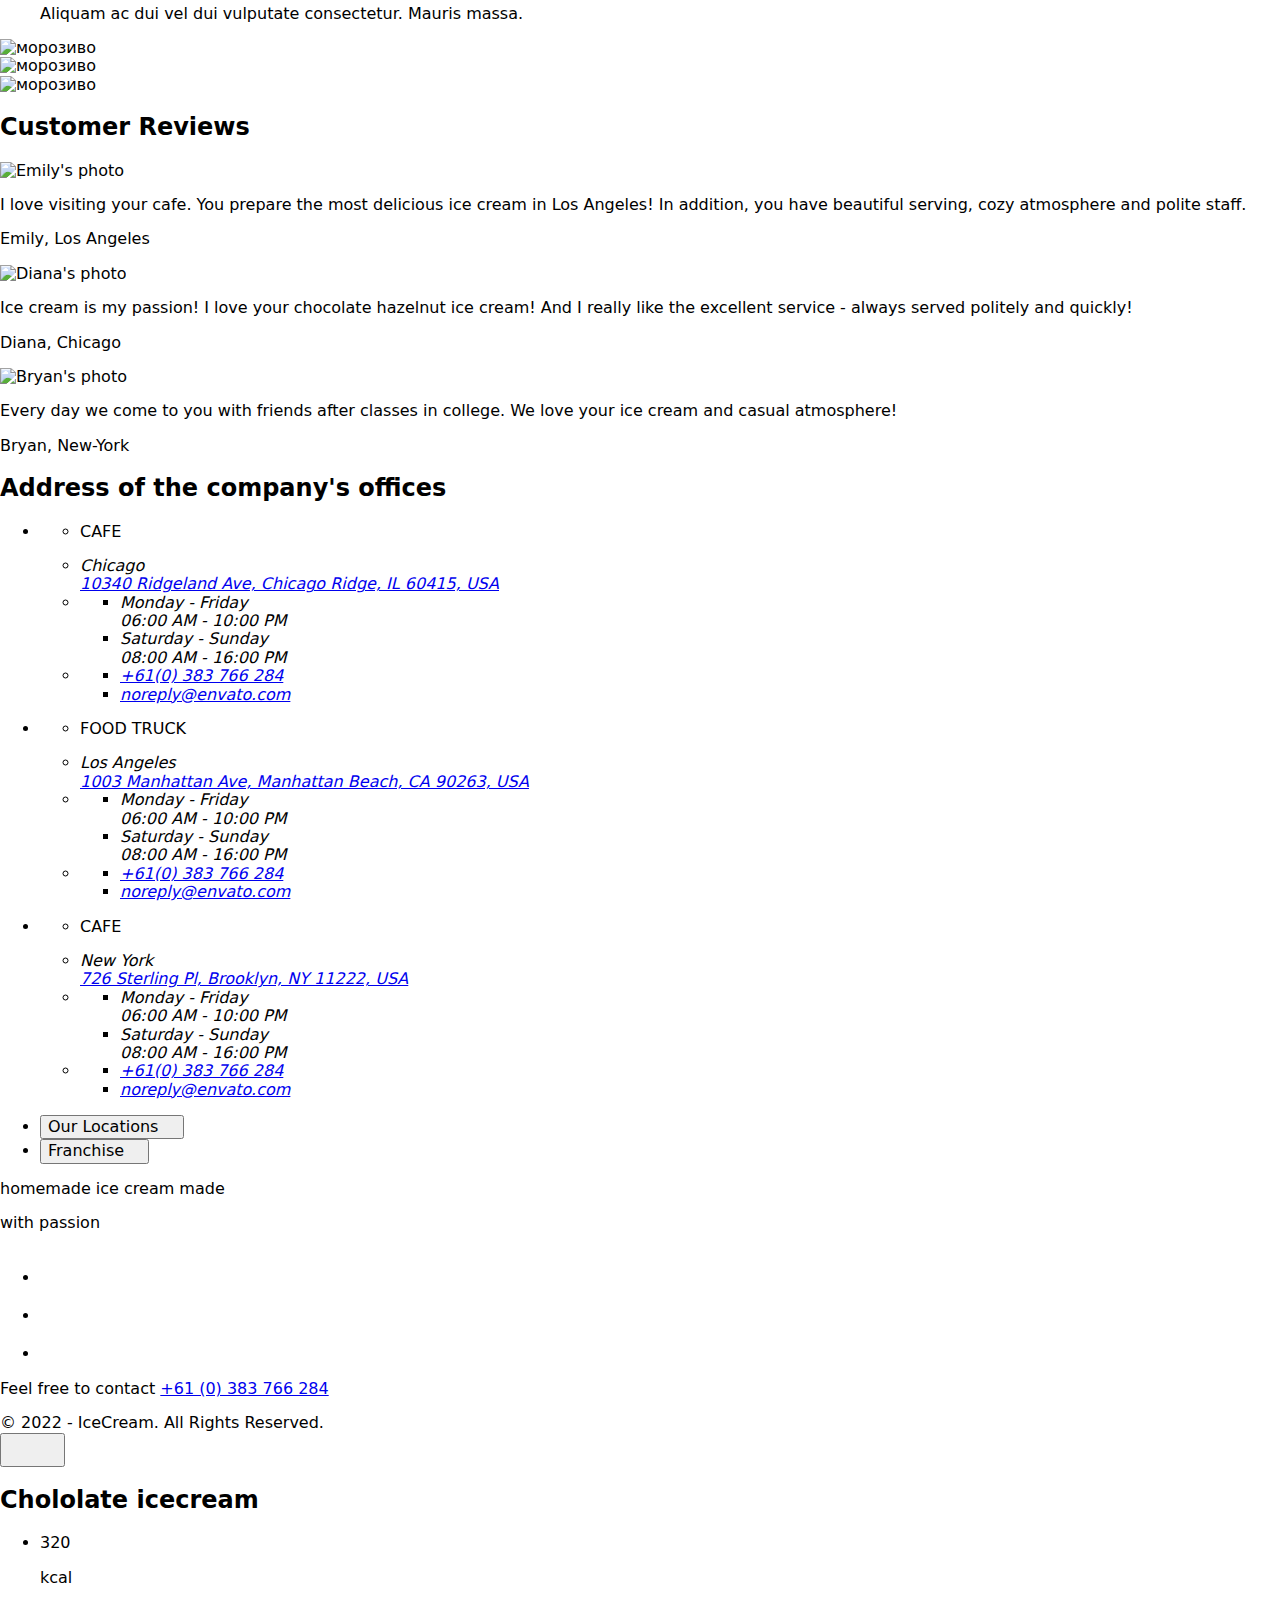
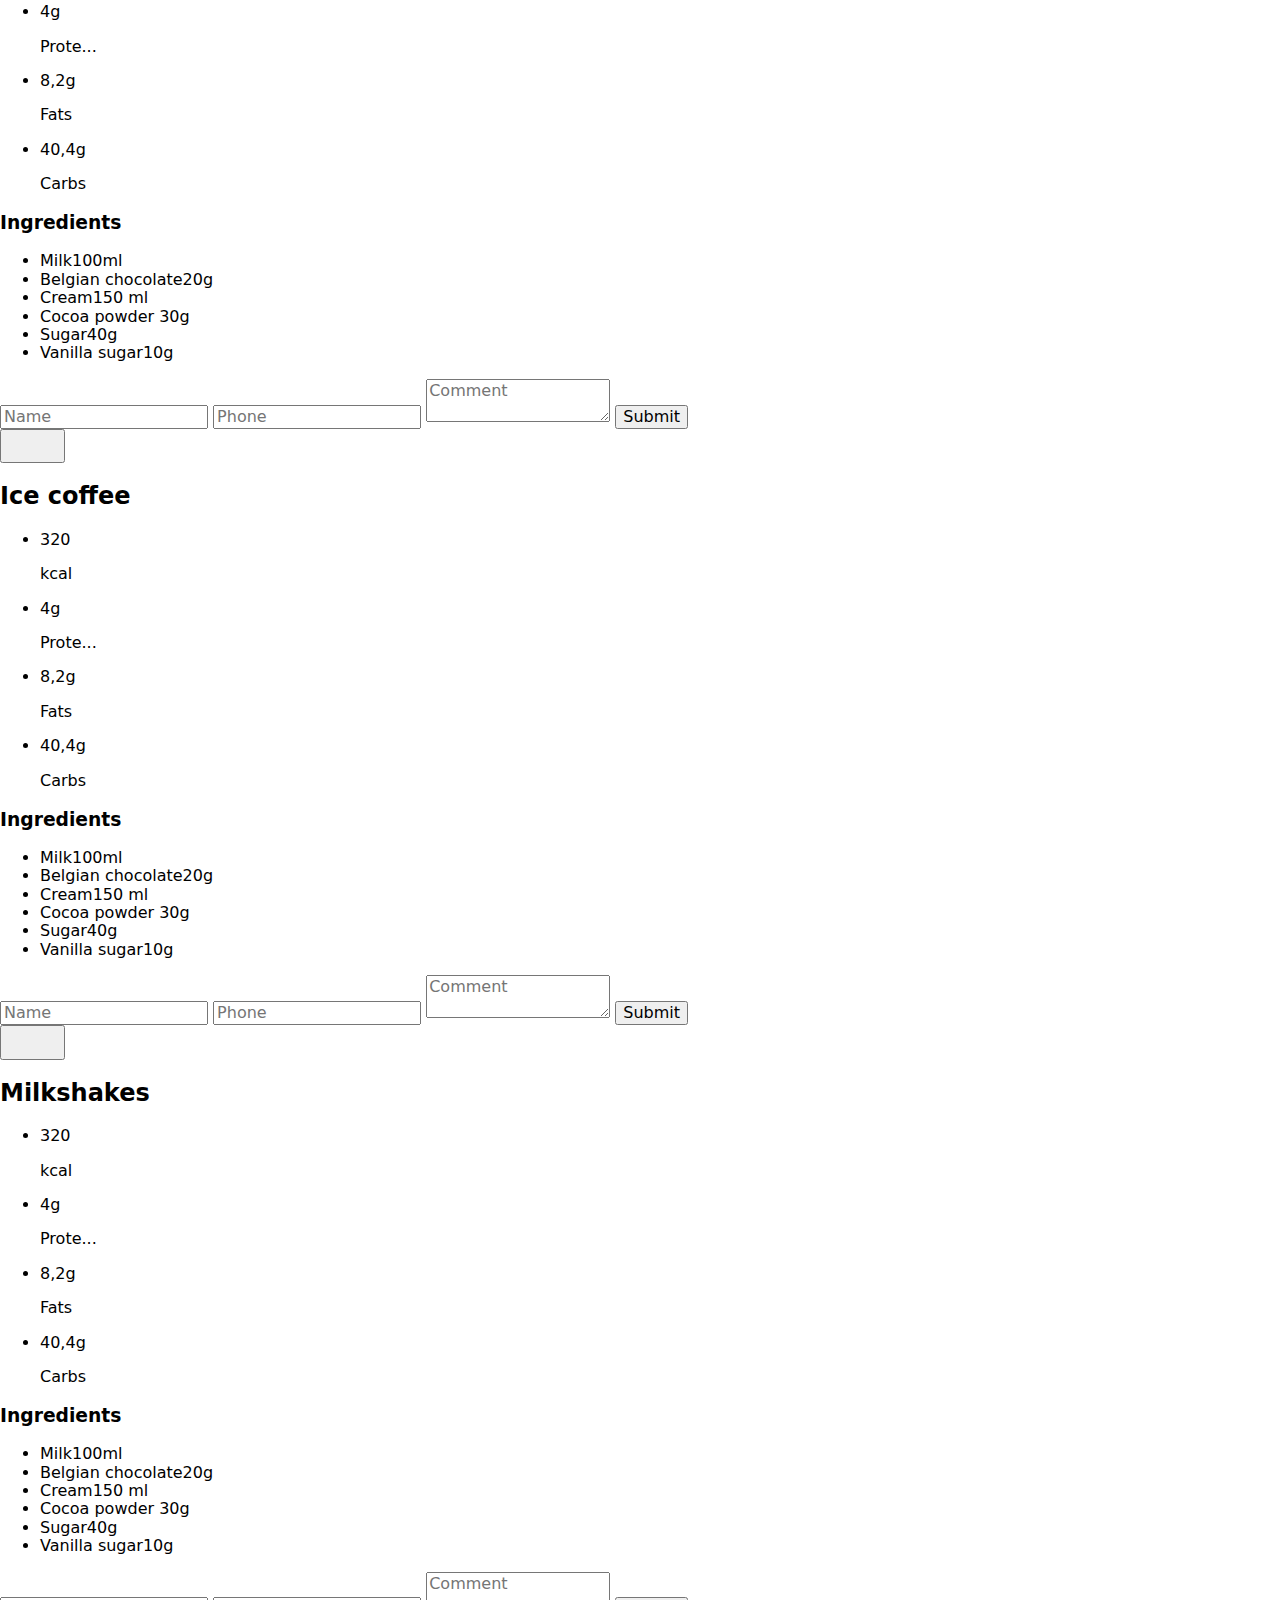
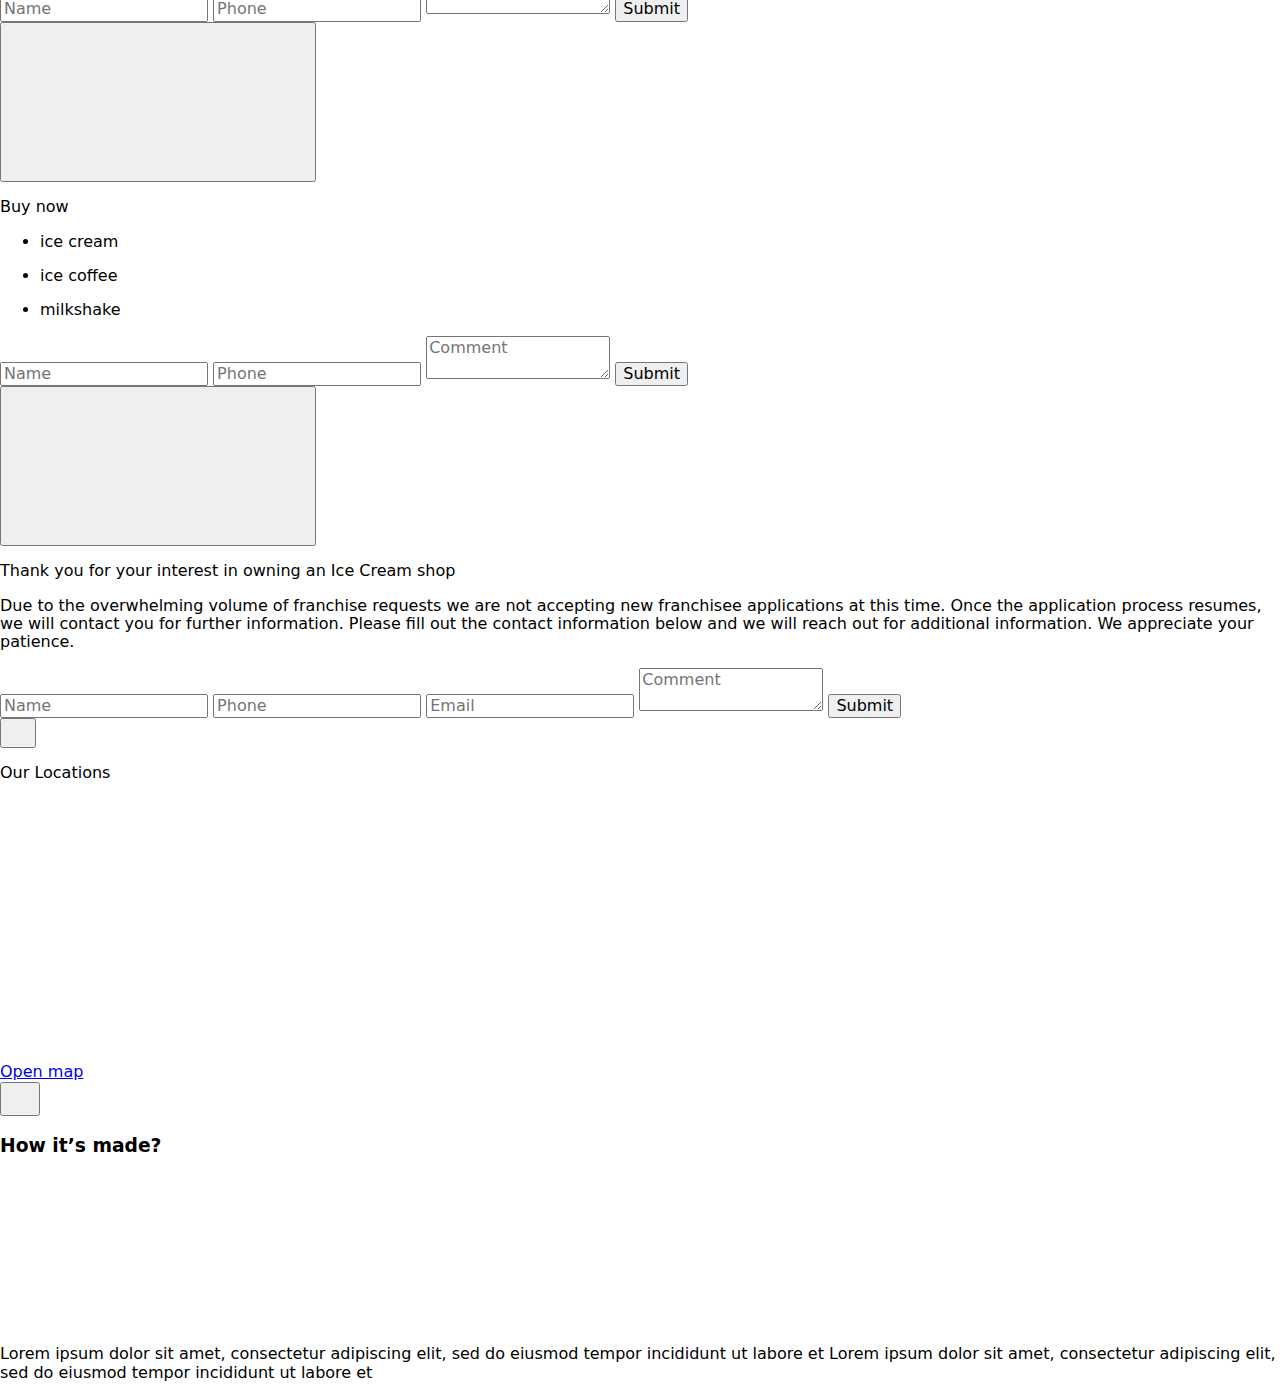
==== commit e6865f30: "Deploying to gh-pages from @ Kriminz/Lighter@3317431489f736e5cdc27d9cb01f87c013b62182 🚀" ====
--- a/index.html
+++ b/index.html
@@ -1 +1 @@
-<!DOCTYPE html><html lang="en"><meta charset="utf-8"><meta name="viewport" content="width=device-width, initial-scale=1.0"><link rel="stylesheet" href="https://cdnjs.cloudflare.com/ajax/libs/modern-normalize/1.1.0/modern-normalize.min.css"><title>Page title</title><link type="image/x-icon" href="/Lighter/fav.32d0b7b5.ico" rel="icon schortcut"><link rel="preconnect" href="https://fonts.googleapis.com"><link rel="preconnect" href="https://fonts.gstatic.com" crossorigin><link href="https://fonts.googleapis.com/css2?family=Montserrat:wght@400;500;600;700;800&family=Seymour+One&display=swap" rel="stylesheet"><link rel="stylesheet" type="text/css" href="https://cdn.jsdelivr.net/npm/slick-carousel@1.8.1/slick/slick.css"><link rel="stylesheet" type="text/css" href="https://cdn.jsdelivr.net/npm/slick-carousel@1.8.1/slick/slick-theme.css"><link rel="stylesheet" href="/Lighter/index.20614d18.css"><script type="module" src="/Lighter/index.cf8fc80e.js"></script><script src="/Lighter/index.1df02ccc.js" nomodule="" defer></script><body id="home">   <header class="header" data-header=""> <div class="container header__container"> <img class="header__logo" srcset="/Lighter/logo_40.24c280b8.png 40w, /Lighter/logo_48.1ee08dab.png 48w, /Lighter/logo_60.152297da.png 60w, /Lighter/logo_80.df4da396.png 80w, /Lighter/logo_96.b952e567.png 96w, /Lighter/logo_120.f30d1d03.png 120w" src="/Lighter/logo_40.24c280b8.png" sizes="(min-width:1200px) 60px, (min-width:768px) 48px, (max-width:767px) 40px, 100vw" alt="логотип морозиво"> <nav class="header__nav"> <ul class="header__set"> <li class="header__item"><a class="list" href="#home">Home</a></li> <li class="header__item"><a class="list" href="#about">How it’s made?</a></li> <li class="header__item"><a class="list" href="#products">Our products</a></li> <li class="header__item"><a class="list" href="#contacts">Contact</a></li> </ul> </nav>  <button class="btn js-open-menu menu__toggle--first" aria-expanded="false" aria-controls="mobile__menu"> <svg class="btn menu__svg" width="32" height="32" fill="currentColor" xmlns="http://www.w3.org/2000/svg"> <use href="/Lighter/icon-project.87f8ae14.svg#icon-menu"> </use> </svg> </button> <button type="button" class="btn header__button js-open-modal" data-modal="1">Buy now<svg class="btn button__svg" width="12" height="12"> <use href="/Lighter/icon-project.87f8ae14.svg#icon-arrow-btn"></use> </svg> </button> </div> <div class="js-menu-container menu__container" id="mobile__menu"> <img class="header__logo" srcset="/Lighter/logo_40.24c280b8.png 40w, /Lighter/logo_48.1ee08dab.png 48w, /Lighter/logo_60.152297da.png 60w, /Lighter/logo_80.df4da396.png 80w, /Lighter/logo_96.b952e567.png 96w, /Lighter/logo_120.f30d1d03.png 120w" src="/Lighter/logo_40.24c280b8.png" sizes="(min-width:1200px) 60px, (min-width:768px) 48px, (max-width:767px) 40px, 100vw" alt="логотип морозиво"> <button class="btn js-close-menu menu__toggle"> <svg class="btn menu__svg" width="32" height="32"> <use href="/Lighter/icon-project.87f8ae14.svg#icon-close-line"></use> </svg> </button> <div class="mobi"> <ul class="mobile__menu"> <li class="header__item"><a class="js-close-menu mobi__list" href="#home">Home</a></li> <li class="header__item"><a class="js-close-menu mobi__list" href="#about">How it’s made?</a></li> <li class="header__item"><a class="js-close-menu mobi__list" href="#products">Our products</a></li> <li class="header__item"><a class="js-close-menu mobi__list" href="#contacts">Contact</a></li> </ul> <button type="button" class="btn js-open-modal menu__button" data-modal="1">Buy now<svg class="btn menu__btn__svg" width="12" height="12"> <use href="/Lighter/icon-project.87f8ae14.svg#icon-arrow-btn"></use> </svg></button> </div> </div> <script defer src="https://cdnjs.cloudflare.com/ajax/libs/body-scroll-lock/3.1.5/bodyScrollLock.min.js" integrity="sha512-HowizSDbQl7UPEAsPnvJHlQsnBmU2YMrv7KkTBulTLEGz9chfBoWYyZJL+MUO6p/yBuuMO/8jI7O29YRZ2uBlA==" crossorigin></script>  </header> <main>  <section class="hero"> <div class="container container_hero"> <h1 class="hero__title"> ice cream made with <span class="hero__title hero__title--larger">passion</span> </h1> <ul class="sales-points"> <li class="sales-points__item"> <span class="sales-points__number">16</span>cafes </li> <li class="sales-points__item"> <span class="sales-points__number">23</span>food trucks </li> </ul> <ul class="hero__buttons"> <li> <a href="#products" class="button-products" id="product">Products</a> </li> <li> <a href="#about" class="button-how" id="how_its_made">How it’s made?</a> </li> </ul> <picture class="plate-image"> <source media="(min-width: 1200px)" srcset="/Lighter/hero-secondary_d@1x.2417ad89.png 1x, /Lighter/hero-secondary_d@2x.3e472c61.png 2x"> <source media="(min-width: 768px)" srcset="/Lighter/hero-secondary_t@1x.7b6b7ccc.png 1x, /Lighter/hero-secondary_t@2x.6f922772.png 2x"> <img src="/Lighter/hero-secondary_d@1x.2417ad89.png" alt="Тарілка з морозивом"> </picture> <div class="plate-image__text"> Lorem ipsum dolor sit amet, consectetur adipiscing elit, sed do eiusmod tempor incididunt ut labore et </div> <button type="button" class="button-more-info"> <svg width="40" height="16" class="hero__icon-arrow" id="foo"> <use href="/Lighter/icon-project.87f8ae14.svg#icon-arrow"></use> </svg> </button> <picture class="hero__main-image"> <source media="(min-width: 1200px)" srcset="/Lighter/hero-main_d@1x.8a4b4924.png 1x, /Lighter/hero-main_d@2x.404c1225.png 2x"> <source media="(min-width: 768px)" srcset="/Lighter/hero-main_t@1x.b1c112f0.png 1x, /Lighter/hero-main_t@2x.4c004516.png 2x"> <source media="(max-width: 767px)" srcset="/Lighter/hero-main_m@1x.6df1c26c.png 1x, /Lighter/hero-main_m@2x.16b38b4d.png 2x"> <img src="/Lighter/hero-main_d@1x.8a4b4924.png" alt="Морозиво ріжок"> </picture> </div> </section>  <section class="products" id="products"> <div class="container products__container"> <p class="products__label">100% natural</p> <h2 class="products__title">products</h2> <ul class="products__list"> <li class="products__item"> <div class="product__shadow product__shadow--green"></div> <div> <h3 class="products__subtitle">ice cream</h3> <p class="products__description"> Soft ice cream with a delicate taste. Made with milk, cream, sugar and natural stabilizer </p> </div> <button type="button" class="js-open-modal product__button" data-modal="2"> <svg class="products__icon" width="40px" height="16px"> <use href="/Lighter/icon-project.87f8ae14.svg#icon-arrow"></use> </svg> </button> </li> <li class="products__item"> <div class="product__shadow product__shadow--yellow"></div> <div> <h3 class="products__subtitle">ice coffee</h3> <p class="products__description"> Fragrant invigorating drink created from 100% natural ingredients without the use of preservatives and flavor enhancers </p> </div> <button type="button" class="js-open-modal product__button" data-modal="6"> <svg class="products__icon" width="40px" height="16px"> <use href="/Lighter/icon-project.87f8ae14.svg#icon-arrow"></use> </svg> </button> </li> <li class="products__item"> <div class="product__shadow product__shadow--coral"></div> <div> <h3 class="products__subtitle">milkshakes</h3> <p class="products__description"> Sweet drinks based on milk and ice cream, supplemented with syrups, fruits, berries and other sweets of your choice </p> </div> <button type="button" class="js-open-modal product__button" data-modal="7"> <svg class="products__icon" width="40px" height="16px"> <use href="/Lighter/icon-project.87f8ae14.svg#icon-arrow"></use> </svg> </button> </li> </ul> </div> </section>  <section class="about" id="about"> <div class="container"> <p class="about__text">tradition and love</p> <h2 class="about__titel">how it’s made?</h2> <div class="about__description"> <div class="about__description-image"> <span class="about__image"></span> </div> <div class="about__description-items"> <p class="about__ice"> Ice is a place where you will become not only a little happier, but also healthier. Health is the main value for us, and we follow it when creating our handmade desserts. </p> <p class="about__natural"> We use traditional recipes and 100% natural ingredients. Our products are so natural that they can be given to children from the age of three years. Sweets lovers can expect 55 types of ice cream, 15 types of coffee and 23 milkshakes. </p> <P class="about_cream">This is enough to choose ice cream and coffee for any mood!</P> <button id="read" type="button" class="about_button btn js-open-modal" data-modal="3">Read more <svg class="button_svg" width="12" height="12"> <use href="/Lighter/icon-project.87f8ae14.svg#icon-arrow-btn"></use> </svg> </button> </div> </div> </div> </section>  <section class="advantages"> <div class="container"> <h2 hidden>Benefits</h2> <ul class="benefits"> <li class="benefits__iten"> <div class="benefits__svg"> <svg width="36px" height="36px"> <use href="/Lighter/icon-project.87f8ae14.svg#icon-cow"></use> </svg> </div> <span class="benefits__title">721</span> <p class="benefits__text"> Aliquam ac dui vel dui vulputate consectetur. Mauris massa. </p> </li> <li class="benefits__iten"> <div class="benefits__svg"> <svg width="36px" height="36px"> <use href="/Lighter/icon-project.87f8ae14.svg#icon-weight"></use> </svg> </div> <span class="benefits__title">16kg</span> <p class="benefits__text"> Aliquam ac dui vel dui vulputate consectetur. Mauris massa. </p> </li> <li class="benefits__iten"> <div class="benefits__svg"> <svg width="36px" height="36px"> <use href="/Lighter/icon-project.87f8ae14.svg#icon-ice-crema"></use> </svg> </div> <span class="benefits__title">84</span> <p class="benefits__text"> Aliquam ac dui vel dui vulputate consectetur. Mauris massa. </p> </li> </ul> </div> </section>  <section class="gallery"> <div class="container"> <div class="gallery__slider"> <div class="gallery__item"> <img class="gallery__img" srcset="/Lighter/ice-cream1_280.07b1a45a.jpg 280w, /Lighter/ice-cream1_560.7552bee1.jpg 560w, /Lighter/ice-cream1_704.fdc4c09e.jpg 704w, /Lighter/ice-cream1_1013.90432670.jpg 1013w, /Lighter/ice-cream1_1408.2444bedd.jpg 1408w, /Lighter/ice-cream1_2026.7ae0535b.jpg 2026w" sizes="(min-width:1200px) 1013px, (min-width:768px) 704px, (min-width:480px) 280px, 100vw" src="/Lighter/ice-cream1_280.07b1a45a.jpg" alt="морозиво"> </div> <div class="gallery__item"> <img class="gallery__img" srcset="/Lighter/ice-cream2_280.39e9a61d.jpg 280w, /Lighter/ice-cream2_560.55b6b7e7.jpg 560w, /Lighter/ice-cream2_704.e04987c8.jpg 704w, /Lighter/ice-cream2_1013.9a8cfee7.jpg 1013w, /Lighter/ice-cream2_1408.73decf85.jpg 1408w, /Lighter/ice-cream2_2026.7c394b89.jpg 2026w" sizes="(min-width:1200px) 1013px, (min-width:768px) 704px, (min-width:480px) 280px, 100vw" src="/Lighter/ice-cream2_280.39e9a61d.jpg" alt="морозиво"> </div> <div class="gallery__item"> <img class="gallery__img" srcset="/Lighter/ice-cream3_280.ebc56d1d.jpg 280w, /Lighter/ice-cream3_560.b955391b.jpg 560w, /Lighter/ice-cream3_704.8cc3c629.jpg 704w, /Lighter/ice-cream3_1013.301806b2.jpg 1013w, /Lighter/ice-cream3_1408.fd3db4c0.jpg 1408w, /Lighter/ice-cream3_2026.d9d1f637.jpg 2026w" sizes="(min-width:1200px) 1013px, (min-width:768px) 704px, (min-width:480px) 280px, 100vw" src="/Lighter/ice-cream3_280.ebc56d1d.jpg" alt="морозиво"> </div> </div> </div> </section>  <section class="reviews"> <div class="container"> <h2 class="visually-hidden" aria-label="reviews">Revievs</h2> <div class="slideshow"> <div class="slideshow__item"> <img srcset="/Lighter/pexels-elias-de-carvalho.278795a7.jpg    1x, /Lighter/pexels-elias-de-carvalho@2x.2217a716.jpg 2x" src="/Lighter/pexels-elias-de-carvalho.278795a7.jpg" alt="Emily's photo" class="slideshow__photo"> <p class="slideshow__text"> I love visiting your cafe. You prepare the most delicious ice cream in Los Angeles! In addition, you have beautiful serving, cozy atmosphere and polite staff. </p> <p class="slideshow__name">Emily, Los Angeles</p> </div> <div class="slideshow__item"> <img srcset="/Lighter/pexels-edu-carvalho.fae9a560.jpg    1x, /Lighter/pexels-edu-carvalho@2x.21abc65e.jpg 2x" src="/Lighter/pexels-edu-carvalho.fae9a560.jpg" alt="Diana's photo" class="slideshow__photo"> <p class="slideshow__text"> Ice cream is my passion! I love your chocolate hazelnut ice cream! And I really like the excellent service - always served politely and quickly! </p> <p class="slideshow__name">Diana, Chicago</p> </div> <div class="slideshow__item"> <img srcset="/Lighter/pexels-nappy.23f30866.jpg    1x, /Lighter/pexels-nappy@2x.02596265.jpg 2x" src="/Lighter/pexels-nappy.23f30866.jpg" alt="Bryan's photo" class="slideshow__photo"> <p class="slideshow__text"> Every day we come to you with friends after classes in college. We love your ice cream and casual atmosphere! </p> <p class="slideshow__name">Bryan, New-York</p> </div> </div> </div> </section>  <section class="contacts"> <div class="contacts__container container"> <h2 class="visually-hidden">Address of the company's offices</h2> <ul class="contacts__list" id="contacts"> <li class="contacts__set"> <ul class="contacts__card"> <li class="contacts__categories"> <p class="contacts__place">CAFE</p> </li> <li class="contacts__address"> <address class="contacts__city">Chicago <br> <a class="contacts__link" href="#">10340 Ridgeland Ave, Chicago Ridge, IL 60415, USA</a> </address> </li> <li class="contacts__address"> <ul> <li class="contacts__time"> <address class="contacts__days">Monday - Friday<br> <time class="contacts__hours" datetime="2011-11-18T14:54">06:00 AM - 10:00 PM</time> </address> </li><li class="contacts__time"> <address class="contacts__days">Saturday - Sunday<br> <time class="contacts__hours" datetime="2011-11-18T14:54">08:00 AM - 16:00 PM</time> </address> </li></ul> </li> <li class="contacts__communication"> <address class="contacts__info"> <ul> <li class="item"><a class="contacts__link info" href="tel:+610383766284">+61(0) 383 766 284</a></li> <li class="item"><a class="contacts__link info" href="mailto:noreply@envato.com">noreply@envato.com</a> </li> </ul> </address> </li> </ul> </li> <li class="contacts__set"> <ul class="contacts__card"> <li class="contacts__categories"> <p class="contacts__place">FOOD TRUCK</p> </li> <li class="contacts__address"> <address class="contacts__city">Los Angeles<br> <a class="contacts__link" href="#">1003 Manhattan Ave, Manhattan Beach, CA 90263, USA</a> </address> </li> <li class="contacts__address"> <ul> <li class="contacts__time"> <address class="contacts__days">Monday - Friday<br> <time class="contacts__hours" datetime="2011-11-18T14:54">06:00 AM - 10:00 PM</time> </address> </li><li class="contacts__time"> <address class="contacts__days">Saturday - Sunday<br> <time class="contacts__hours" datetime="2011-11-18T14:54">08:00 AM - 16:00 PM</time> </address> </li></ul> </li> <li class="contacts__communication"> <address class="contacts__info"> <ul> <li class="item"><a class="contacts__link info" href="tel:+610383766284">+61(0) 383 766 284</a></li> <li class="item"><a class="contacts__link info" href="mailto:noreply@envato.com">noreply@envato.com</a> </li> </ul> </address> </li> </ul> </li> <li class="contacts__set"> <ul class="contacts__card"> <li class="contacts__categories"> <p class="contacts__place">CAFE</p> </li> <li class="contacts__address"> <address class="contacts__city">New York<br> <a class="contacts__link" href="#">726 Sterling Pl, Brooklyn, NY 11222, USA</a> </address> </li> <li class="contacts__address"> <ul> <li class="contacts__time"> <address class="contacts__days">Monday - Friday<br> <time class="contacts__hours" datetime="2011-11-18T14:54">06:00 AM - 10:00 PM</time> </address> </li><li class="contacts__time"> <address class="contacts__days">Saturday - Sunday<br> <time class="contacts__hours" datetime="2011-11-18T14:54">08:00 AM - 16:00 PM</time> </address> </li></ul> </li><li class="contacts__communication"> <address class="contacts__info"> <ul> <li class="item"><a class="contacts__link info" href="tel:+610383766284">+61(0) 383 766 284</a></li> <li class="item"><a class="contacts__link info" href="mailto:noreply@envato.com">noreply@envato.com</a> </li> </ul> </address> </li> </ul> </li> </ul> <ul class="contacts__nav"> <li class="contacts__nav item"> <button type="button" class="contacts__btn--yellow js-open-modal" id="locations" data-modal="4"> <span class="contacts__label">Our Locations</span> <svg class="contacts__icon" width="12" height="12"> <use href="/Lighter/icon-project.87f8ae14.svg#icon-arrow-btn"></use> </svg> </button> </li> <li class="contacts__nav item"> <button type="button" class="contacts__btn--transparent js-open-modal" id="franchise" data-modal="5"> <span class="contacts__label">Franchise</span> <svg class="contacts__icon" width="12" height="12"> <use href="/Lighter/icon-project.87f8ae14.svg#icon-arrow-btn"></use> </svg> </button> </li> </ul> </div> </section> </main>  <footer class="footer"> <div class="container"> <div class="footer__wrapper"> <div class="footer__heading"> <p class="footer__title">homemade ice cream made</p> <p class="footer__title--accent">with passion</p> </div> <div class="footer__contacts"> <ul class="socials"> <li class="socials__item"> <a href="https://github.com/" class="socials__link" target="_blank" rel="noopener noreferrer"> <svg class="socials__icon" width="34" height="34"> <use href="/Lighter/icon-project.87f8ae14.svg#icon-github"></use> </svg> </a> </li> <li class="socials__item"> <a href="https://telegram.org/" class="socials__link" target="_blank" rel="noopener noreferrer"> <svg class="socials__icon" width="34" height="34"> <use href="/Lighter/icon-project.87f8ae14.svg#icon-telegram"></use> </svg> </a> </li> <li class="socials__item"> <a href="https://www.facebook.com/" class="socials__link" target="_blank" rel="noopener noreferrer"> <svg class="socials__icon" width="34" height="34"> <use href="/Lighter/icon-project.87f8ae14.svg#icon-facebook"></use> </svg> </a> </li> </ul> <p class="footer__text">Feel free to contact <a href="tel:+61(0)383766284" class="footer__number">+61 (0) 383 766 284</a></p> </div> </div> <span class="footer__line"></span> <div class="footer__copyright"> <span class="footer__copy">© 2022 - IceCream.</span> <span class="footer__copy">All Rights Reserved.</span> </div> </div> </footer>   <div class="js-overlay-modal overlay"></div> <div class="g-overlay modal" data-modal="2"> <div id="about-product_mod" class="modal-product"> <button class="btn js-modal-close modal-product__button"> <svg class="modal-product__icon modal-product__icon--small" width="20" height="20"> <use href="/Lighter/icon-project.87f8ae14.svg#icon-close-line"></use> </svg> <svg class="modal-product__icon modal-product__icon--big" width="24" height="24"> <use href="/Lighter/icon-project.87f8ae14.svg#icon-close-line"></use> </svg> </button> <h2 class="modal-product__name">Chololate icecream</h2> <div class="modal-product__picture modal-product__picture--green"></div> <ul class="modal-components"> <li class="modal-components__item"> <div class="modal-components__ellipse modal-components__ellipse--green"> <div class="modal-components__circle modal-components__circle--green"> <span class="modal-components__number">320</span> </div> <p class="modal-components__text">kcal</p> </div> </li> <li class="modal-components__item"> <div class="modal-components__ellipse modal-components__ellipse--green"> <div class="modal-components__circle modal-components__circle--green"> <span class="modal-components__number">4g</span> </div> <p class="modal-components__text">Prote...</p> </div> </li> <li class="modal-components__item"> <div class="modal-components__ellipse modal-components__ellipse--green"> <div class="modal-components__circle modal-components__circle--green"> <span class="modal-components__number">8,2g</span> </div> <p class="modal-components__text">Fats</p> </div> </li> <li class="modal-components__item"> <div class="modal-components__ellipse modal-components__ellipse--green"> <div class="modal-components__circle modal-components__circle--green"> <span class="modal-components__number">40,4g</span> </div> <p class="modal-components__text">Carbs</p> </div> </li> </ul> <h3 class="modal-product__title">Ingredients</h3> <ul class="modal-ingridients"> <li class="modal-ingridients__item"> <span class="modal-ingridients__label">Milk</span>100ml </li> <li class="modal-ingridients__item"> <span class="modal-ingridients__label">Belgian chocolate</span>20g </li> <li class="modal-ingridients__item"> <span class="modal-ingridients__label">Cream</span>150 ml </li> <li class="modal-ingridients__item"> <span class="modal-ingridients__label">Cocoa powder</span> 30g </li> <li class="modal-ingridients__item"> <span class="modal-ingridients__label">Sugar</span>40g </li> <li class="modal-ingridients__item"> <span class="modal-ingridients__label">Vanilla sugar</span>10g </li> </ul> <form class="product-form" name="product-form" autocomplete="on"> <label class="product-form__label"> <input class="product-form__input" type="text" name="product-form__name" placeholder="Name"> </label> <label class="product-form__label"> <input class="product-form__input" type="tel" name="product-form__tel" placeholder="Phone"> </label> <label class="product-form__label"> <textarea class="product-form__comment" name="product-form__comment" placeholder="Comment"></textarea> </label> <button id="product-form__btn" class="btn product-form__btn" type="submit"> Submit </button> </form> </div> </div>  <div class="g-overlay modal" data-modal="6"> <div id="about-product_mod" class="modal-product"> <button class="btn js-modal-close modal-product__button"> <svg class="modal-product__icon modal-product__icon--small" width="20" height="20"> <use href="/Lighter/icon-project.87f8ae14.svg#icon-close-line"></use> </svg> <svg class="modal-product__icon modal-product__icon--big" width="24" height="24"> <use href="/Lighter/icon-project.87f8ae14.svg#icon-close-line"></use> </svg> </button> <h2 class="modal-product__name">Ice coffee</h2> <div class="modal-product__picture modal-product__picture--yellow"></div> <ul class="modal-components"> <li class="modal-components__item"> <div class="modal-components__ellipse modal-components__ellipse--yellow"> <div class="modal-components__circle modal-components__circle--yellow"> <span class="modal-components__number">320</span> </div> <p class="modal-components__text">kcal</p> </div> </li> <li class="modal-components__item"> <div class="modal-components__ellipse modal-components__ellipse--yellow"> <div class="modal-components__circle modal-components__circle--yellow"> <span class="modal-components__number">4g</span> </div> <p class="modal-components__text">Prote...</p> </div> </li> <li class="modal-components__item"> <div class="modal-components__ellipse modal-components__ellipse--yellow"> <div class="modal-components__circle modal-components__circle--yellow"> <span class="modal-components__number">8,2g</span> </div> <p class="modal-components__text">Fats</p> </div> </li> <li class="modal-components__item"> <div class="modal-components__ellipse modal-components__ellipse--yellow"> <div class="modal-components__circle modal-components__circle--yellow"> <span class="modal-components__number">40,4g</span> </div> <p class="modal-components__text">Carbs</p> </div> </li> </ul> <h3 class="modal-product__title">Ingredients</h3> <ul class="modal-ingridients"> <li class="modal-ingridients__item"> <span class="modal-ingridients__label">Milk</span>100ml </li> <li class="modal-ingridients__item"> <span class="modal-ingridients__label">Belgian chocolate</span>20g </li> <li class="modal-ingridients__item"> <span class="modal-ingridients__label">Cream</span>150 ml </li> <li class="modal-ingridients__item"> <span class="modal-ingridients__label">Cocoa powder</span> 30g </li> <li class="modal-ingridients__item"> <span class="modal-ingridients__label">Sugar</span>40g </li> <li class="modal-ingridients__item"> <span class="modal-ingridients__label">Vanilla sugar</span>10g </li> </ul> <form class="product-form" name="product-form" autocomplete="on"> <label class="product-form__label"> <input class="product-form__input" type="text" name="product-form__name" placeholder="Name"> </label> <label class="product-form__label"> <input class="product-form__input" type="tel" name="product-form__tel" placeholder="Phone"> </label> <label class="product-form__label"> <textarea class="product-form__comment" name="product-form__comment" placeholder="Comment"></textarea> </label> <button id="product-form__btn" class="btn product-form__btn" type="submit"> Submit </button> </form> </div> </div>  <div class="g-overlay modal" data-modal="7"> <div id="about-product_mod" class="modal-product"> <button class="btn js-modal-close modal-product__button"> <svg class="modal-product__icon modal-product__icon--small" width="20" height="20"> <use href="/Lighter/icon-project.87f8ae14.svg#icon-close-line"></use> </svg> <svg class="modal-product__icon modal-product__icon--big" width="24" height="24"> <use href="/Lighter/icon-project.87f8ae14.svg#icon-close-line"></use> </svg> </button> <h2 class="modal-product__name">Milkshakes</h2> <div class="modal-product__picture modal-product__picture--coral"></div> <ul class="modal-components"> <li class="modal-components__item"> <div class="modal-components__ellipse modal-components__ellipse--coral"> <div class="modal-components__circle modal-components__circle--coral"> <span class="modal-components__number">320</span> </div> <p class="modal-components__text">kcal</p> </div> </li> <li class="modal-components__item"> <div class="modal-components__ellipse modal-components__ellipse--coral"> <div class="modal-components__circle modal-components__circle--coral"> <span class="modal-components__number">4g</span> </div> <p class="modal-components__text">Prote...</p> </div> </li> <li class="modal-components__item"> <div class="modal-components__ellipse modal-components__ellipse--coral"> <div class="modal-components__circle modal-components__circle--coral"> <span class="modal-components__number">8,2g</span> </div> <p class="modal-components__text">Fats</p> </div> </li> <li class="modal-components__item"> <div class="modal-components__ellipse modal-components__ellipse--coral"> <div class="modal-components__circle modal-components__circle--coral"> <span class="modal-components__number">40,4g</span> </div> <p class="modal-components__text">Carbs</p> </div> </li> </ul> <h3 class="modal-product__title">Ingredients</h3> <ul class="modal-ingridients"> <li class="modal-ingridients__item"> <span class="modal-ingridients__label">Milk</span>100ml </li> <li class="modal-ingridients__item"> <span class="modal-ingridients__label">Belgian chocolate</span>20g </li> <li class="modal-ingridients__item"> <span class="modal-ingridients__label">Cream</span>150 ml </li> <li class="modal-ingridients__item"> <span class="modal-ingridients__label">Cocoa powder</span> 30g </li> <li class="modal-ingridients__item"> <span class="modal-ingridients__label">Sugar</span>40g </li> <li class="modal-ingridients__item"> <span class="modal-ingridients__label">Vanilla sugar</span>10g </li> </ul> <form class="product-form" name="product-form" autocomplete="on"> <label class="product-form__label"> <input class="product-form__input" type="text" name="product-form__name" placeholder="Name"> </label> <label class="product-form__label"> <input class="product-form__input" type="tel" name="product-form__tel" placeholder="Phone"> </label> <label class="product-form__label"> <textarea class="product-form__comment" name="product-form__comment" placeholder="Comment"></textarea> </label> <button id="product-form__btn" class="btn product-form__btn" type="submit"> Submit </button> </form> </div> </div>  <div class="g-overlay modal" data-modal="1"> <div class="buynow__modal"> <button class="buynow__btn--close js-modal-close modal__cross" type="button"> <svg class="buynow__icon"> <use href="/Lighter/icon-project.87f8ae14.svg#icon-close-line"></use> </svg> </button> <p class="buynow__title">Buy now</p> <ul class="buynow__list"> <li class="buynow__type buynow__type--green"> <div class="buynow__box buynow__box--green"></div> <p class="buynow__name">ice cream</p> </li> <li class="buynow__type buynow__type--yellow"> <div class="buynow__box buynow__box--yellow"></div> <p class="buynow__name">ice coffee</p> </li> <li class="buynow__type buynow__type--red"> <div class="buynow__box buynow__box--coral"></div> <p class="buynow__name">milkshake</p> </li> </ul> <form name="buynow-form" autocomplete="on"> <div class="buynow-form"> <label class="buynow__label"> <input class="buynow__input" type="text" name="buynow-name" placeholder="Name" required> </label> <label class="buynow__label"> <input class="buynow__input" type="tel" name="buynow-tel" placeholder="Phone" required> </label> <label class="buynow__label"> <textarea class="buynow__comment" name="comment" placeholder="Comment"></textarea> </label> <button class="btn buynow__btn" type="submit" aria-required="false">Submit</button> </div> </form> </div> </div>  <div class="g-overlay modal" data-modal="5"> <div class="modal__franchise"> <button class="franchise__btn-close js-modal-close modal__cross" type="button"> <svg class="franchise__icon"> <use href="/Lighter/icon-project.87f8ae14.svg#icon-close-line"></use> </svg> </button> <div class="franchise__form"> <div class="franchise__item"> <p class="franchise__title"> Thank you for your interest in owning an Ice Cream shop </p> <p class="franchise__paragraf"> Due to the overwhelming volume of franchise requests we are not accepting new franchisee applications at this time. Once the application process resumes, we will contact you for further information. Please fill out the contact information below and we will reach out for additional information. We appreciate your patience. </p> </div> <div> <form name="franchise-form" autocomplete="on" novalidate> <div class="franchise-form"> <label class="franchise-form__label"> <input class="franchise-form__input" type="text" name="franchise-username" placeholder="Name"> </label> <label class="franchise-form__label"> <input class="franchise-form__input" type="tel" name="franchise-tel" placeholder="Phone"> </label> <label class="franchise-form__label"> <input class="franchise-form__input" type="email" name="franchise-mail" placeholder="Email"> </label> <label class="franchise-form__label"> <textarea class="franchise-form__input franchise-form__input--comment" name="comment" placeholder="Comment"></textarea> </label> <button class="btn franchise-form__btn" type="submit"> Submit </button> </div> </form> </div> </div> </div> </div>  <div class="modal modal__map" data-modal="4"> <button class="js-modal-close map__close modal__cross" type="button"> <svg class="map__icon" width="20" height="20"> <use href="/Lighter/icon-project.87f8ae14.svg#icon-close-line"></use> </svg> </button> <p class="map__title">Our Locations</p> <iframe class="map__window" src="https://www.google.com/maps/embed?pb=!1m18!1m12!1m3!1d82744.74740960186!2d34.487199213329575!3d49.602023321257754!2m3!1f0!2f0!3f0!3m2!1i1024!2i768!4f13.1!3m3!1m2!1s0x40d825e425e6ba6b%3A0xcf3e6bdfb9e4ca82!2sPoltava%2C%20Poltava%20Oblast%2C%2036000!5e0!3m2!1sen!2sua!4v1671476625798!5m2!1sen!2sua" width="448" height="260" style="border:0" allowfullscreen loading="lazy" referrerpolicy="no-referrer-when-downgrade"></iframe> <div class="map__link"> <a class="map__btn" href="https://goo.gl/maps/hYW8hNmE5uXiCmNq8" rel="nofollow noopener norefferer" target="_blank">Open map</a> </div> </div>  <div class="modal read__modal" data-modal="3"> <button class="btn js-modal-close modal__cross read__btn--close" type="button"> <svg class="close__btn__icon" width="24" height="24"> <use href="/Lighter/icon-project.87f8ae14.svg#icon-close-line"></use> </svg> </button> <div class="read__form"> <h3 class="read__title">How it’s made?</h3> <iframe src="https://www.youtube.com/embed/uoBjfnm4JJQ" title="YouTube video player" frameborder="0" allow="accelerometer; autoplay; clipboard-write; encrypted-media; gyroscope; picture-in-picture" allowfullscreen></iframe> <p class="read__text">Lorem ipsum dolor sit amet, consectetur adipiscing elit, sed do eiusmod tempor incididunt ut labore et Lorem ipsum dolor sit amet, consectetur adipiscing elit, sed do eiusmod tempor incididunt ut labore et</p> </div> </div>  <script src="https://cdn.jsdelivr.net/npm/jquery@3.6.0/dist/jquery.min.js"></script>  <script src="https://cdn.jsdelivr.net/npm/slick-carousel@1.8.1/slick/slick.min.js"></script> <script src="https://cdnjs.cloudflare.com/ajax/libs/jquery/3.3.1/jquery.min.js"></script> </body></html>+<!DOCTYPE html><html lang="en"><meta charset="utf-8"><meta name="viewport" content="width=device-width, initial-scale=1.0"><link rel="stylesheet" href="https://cdnjs.cloudflare.com/ajax/libs/modern-normalize/1.1.0/modern-normalize.min.css"><title>Page title</title><link type="image/x-icon" href="/Lighter/fav.32d0b7b5.ico" rel="icon schortcut"><link rel="preconnect" href="https://fonts.googleapis.com"><link rel="preconnect" href="https://fonts.gstatic.com" crossorigin><link href="https://fonts.googleapis.com/css2?family=Montserrat:wght@400;500;600;700;800&family=Seymour+One&display=swap" rel="stylesheet"><link rel="stylesheet" type="text/css" href="https://cdn.jsdelivr.net/npm/slick-carousel@1.8.1/slick/slick.css"><link rel="stylesheet" type="text/css" href="https://cdn.jsdelivr.net/npm/slick-carousel@1.8.1/slick/slick-theme.css"><link rel="stylesheet" href="/Lighter/index.b5ddd352.css"><script type="module" src="/Lighter/index.86fc67b3.js"></script><script src="/Lighter/index.f8c7df59.js" nomodule="" defer></script><body id="home">   <header class="header" data-header=""> <div class="container header__container"> <img class="header__logo" srcset="/Lighter/logo_40.24c280b8.png 40w, /Lighter/logo_48.1ee08dab.png 48w, /Lighter/logo_60.152297da.png 60w, /Lighter/logo_80.df4da396.png 80w, /Lighter/logo_96.b952e567.png 96w, /Lighter/logo_120.f30d1d03.png 120w" src="/Lighter/logo_40.24c280b8.png" sizes="(min-width:1200px) 60px, (min-width:768px) 48px, (max-width:767px) 40px, 100vw" alt="логотип морозиво"> <nav class="header__nav"> <ul class="header__set"> <li class="header__item"><a class="list" href="#home">Home</a></li> <li class="header__item"><a class="list" href="#about">How it’s made?</a></li> <li class="header__item"><a class="list" href="#products">Our products</a></li> <li class="header__item"><a class="list" href="#contacts">Contact</a></li> </ul> </nav>  <button class="btn js-open-menu menu__toggle--first" aria-expanded="false" aria-controls="mobile__menu"> <svg class="btn menu__svg" width="32" height="32" fill="currentColor" xmlns="http://www.w3.org/2000/svg"> <use href="/Lighter/icon-project.87f8ae14.svg#icon-menu"> </use> </svg> </button> <button type="button" class="btn header__button js-open-modal" data-modal="1">Buy now<svg class="btn button__svg" width="12" height="12"> <use href="/Lighter/icon-project.87f8ae14.svg#icon-arrow-btn"></use> </svg> </button> </div> <div class="js-menu-container menu__container" id="mobile__menu"> <img class="header__logo" srcset="/Lighter/logo_40.24c280b8.png 40w, /Lighter/logo_48.1ee08dab.png 48w, /Lighter/logo_60.152297da.png 60w, /Lighter/logo_80.df4da396.png 80w, /Lighter/logo_96.b952e567.png 96w, /Lighter/logo_120.f30d1d03.png 120w" src="/Lighter/logo_40.24c280b8.png" sizes="(min-width:1200px) 60px, (min-width:768px) 48px, (max-width:767px) 40px, 100vw" alt="логотип морозиво"> <button class="btn js-close-menu menu__toggle"> <svg class="btn menu__svg" width="32" height="32"> <use href="/Lighter/icon-project.87f8ae14.svg#icon-close-line"></use> </svg> </button> <div class="mobi"> <ul class="mobile__menu"> <li class="header__item"><a class="js-close-menu mobi__list" href="#home">Home</a></li> <li class="header__item"><a class="js-close-menu mobi__list" href="#about">How it’s made?</a></li> <li class="header__item"><a class="js-close-menu mobi__list" href="#products">Our products</a></li> <li class="header__item"><a class="js-close-menu mobi__list" href="#contacts">Contact</a></li> </ul> <button type="button" class="btn js-open-modal menu__button" data-modal="1">Buy now<svg class="btn menu__btn__svg" width="12" height="12"> <use href="/Lighter/icon-project.87f8ae14.svg#icon-arrow-btn"></use> </svg></button> </div> </div> <script defer src="https://cdnjs.cloudflare.com/ajax/libs/body-scroll-lock/3.1.5/bodyScrollLock.min.js" integrity="sha512-HowizSDbQl7UPEAsPnvJHlQsnBmU2YMrv7KkTBulTLEGz9chfBoWYyZJL+MUO6p/yBuuMO/8jI7O29YRZ2uBlA==" crossorigin></script>  </header> <main>  <section class="hero"> <div class="container container_hero"> <h1 class="hero__title"> ice cream made with <span class="hero__title hero__title--larger">passion</span> </h1> <ul class="sales-points"> <li class="sales-points__item"> <span class="sales-points__number">16</span>cafes </li> <li class="sales-points__item"> <span class="sales-points__number">23</span>food trucks </li> </ul> <ul class="hero__buttons"> <li> <a href="#products" class="button-products" id="product">Products</a> </li> <li> <a href="#about" class="button-how" id="how_its_made">How it’s made?</a> </li> </ul> <picture class="plate-image"> <source media="(min-width: 1200px)" srcset="/Lighter/hero-secondary_d@1x.2417ad89.png 1x, /Lighter/hero-secondary_d@2x.3e472c61.png 2x"> <source media="(min-width: 768px)" srcset="/Lighter/hero-secondary_t@1x.7b6b7ccc.png 1x, /Lighter/hero-secondary_t@2x.6f922772.png 2x"> <img src="/Lighter/hero-secondary_d@1x.2417ad89.png" alt="Тарілка з морозивом"> </picture> <div class="plate-image__text"> Lorem ipsum dolor sit amet, consectetur adipiscing elit, sed do eiusmod tempor incididunt ut labore et </div> <button type="button" class="button-more-info" id="foo"> <svg width="40" height="16" class="hero__icon-arrow"> <use href="/Lighter/icon-project.87f8ae14.svg#icon-arrow"></use> </svg> </button> <picture class="hero__main-image"> <source media="(min-width: 1200px)" srcset="/Lighter/hero-main_d@1x.8a4b4924.png 1x, /Lighter/hero-main_d@2x.404c1225.png 2x"> <source media="(min-width: 768px)" srcset="/Lighter/hero-main_t@1x.b1c112f0.png 1x, /Lighter/hero-main_t@2x.4c004516.png 2x"> <source media="(max-width: 767px)" srcset="/Lighter/hero-main_m@1x.6df1c26c.png 1x, /Lighter/hero-main_m@2x.16b38b4d.png 2x"> <img src="/Lighter/hero-main_d@1x.8a4b4924.png" alt="Морозиво ріжок"> </picture> </div> </section>  <section class="products" id="products"> <div class="container products__container"> <p class="products__label">100% natural</p> <h2 class="products__title">products</h2> <ul class="products__list"> <li class="products__item"> <div class="product__shadow product__shadow--green"></div> <div> <h3 class="products__subtitle">ice cream</h3> <p class="products__description"> Soft ice cream with a delicate taste. Made with milk, cream, sugar and natural stabilizer </p> </div> <button type="button" class="js-open-modal product__button" data-modal="2"> <svg class="products__icon" width="40px" height="16px"> <use href="/Lighter/icon-project.87f8ae14.svg#icon-arrow"></use> </svg> </button> </li> <li class="products__item"> <div class="product__shadow product__shadow--yellow"></div> <div> <h3 class="products__subtitle">ice coffee</h3> <p class="products__description"> Fragrant invigorating drink created from 100% natural ingredients without the use of preservatives and flavor enhancers </p> </div> <button type="button" class="js-open-modal product__button" data-modal="6"> <svg class="products__icon" width="40px" height="16px"> <use href="/Lighter/icon-project.87f8ae14.svg#icon-arrow"></use> </svg> </button> </li> <li class="products__item"> <div class="product__shadow product__shadow--coral"></div> <div> <h3 class="products__subtitle">milkshakes</h3> <p class="products__description"> Sweet drinks based on milk and ice cream, supplemented with syrups, fruits, berries and other sweets of your choice </p> </div> <button type="button" class="js-open-modal product__button" data-modal="7"> <svg class="products__icon" width="40px" height="16px"> <use href="/Lighter/icon-project.87f8ae14.svg#icon-arrow"></use> </svg> </button> </li> </ul> </div> </section>  <section class="about" id="about"> <div class="container"> <p class="about__text">tradition and love</p> <h2 class="about__titel">how it’s made?</h2> <div class="about__description"> <div class="about__description-image"> <span class="about__image"></span> </div> <div class="about__description-items"> <p class="about__ice"> Ice is a place where you will become not only a little happier, but also healthier. Health is the main value for us, and we follow it when creating our handmade desserts. </p> <p class="about__natural"> We use traditional recipes and 100% natural ingredients. Our products are so natural that they can be given to children from the age of three years. Sweets lovers can expect 55 types of ice cream, 15 types of coffee and 23 milkshakes. </p> <P class="about_cream">This is enough to choose ice cream and coffee for any mood!</P> <button id="read" type="button" class="about_button btn js-open-modal" data-modal="3">Read more <svg class="button_svg" width="12" height="12"> <use href="/Lighter/icon-project.87f8ae14.svg#icon-arrow-btn"></use> </svg> </button> </div> </div> </div> </section>  <section class="advantages"> <div class="container"> <h2 hidden>Benefits</h2> <ul class="benefits"> <li class="benefits__iten"> <div class="benefits__svg"> <svg width="36px" height="36px"> <use href="/Lighter/icon-project.87f8ae14.svg#icon-cow"></use> </svg> </div> <span class="benefits__title">721</span> <p class="benefits__text"> Aliquam ac dui vel dui vulputate consectetur. Mauris massa. </p> </li> <li class="benefits__iten"> <div class="benefits__svg"> <svg width="36px" height="36px"> <use href="/Lighter/icon-project.87f8ae14.svg#icon-weight"></use> </svg> </div> <span class="benefits__title">16kg</span> <p class="benefits__text"> Aliquam ac dui vel dui vulputate consectetur. Mauris massa. </p> </li> <li class="benefits__iten"> <div class="benefits__svg"> <svg width="36px" height="36px"> <use href="/Lighter/icon-project.87f8ae14.svg#icon-ice-crema"></use> </svg> </div> <span class="benefits__title">84</span> <p class="benefits__text"> Aliquam ac dui vel dui vulputate consectetur. Mauris massa. </p> </li> </ul> </div> </section>  <section class="gallery"> <div class="container"> <div class="gallery__slider"> <div class="gallery__item"> <img class="gallery__img" srcset="/Lighter/ice-cream1_280.07b1a45a.jpg 280w, /Lighter/ice-cream1_560.7552bee1.jpg 560w, /Lighter/ice-cream1_704.fdc4c09e.jpg 704w, /Lighter/ice-cream1_1013.90432670.jpg 1013w, /Lighter/ice-cream1_1408.2444bedd.jpg 1408w, /Lighter/ice-cream1_2026.7ae0535b.jpg 2026w" sizes="(min-width:1200px) 1013px, (min-width:768px) 704px, (min-width:480px) 280px, 100vw" src="/Lighter/ice-cream1_280.07b1a45a.jpg" alt="морозиво"> </div> <div class="gallery__item"> <img class="gallery__img" srcset="/Lighter/ice-cream2_280.39e9a61d.jpg 280w, /Lighter/ice-cream2_560.55b6b7e7.jpg 560w, /Lighter/ice-cream2_704.e04987c8.jpg 704w, /Lighter/ice-cream2_1013.9a8cfee7.jpg 1013w, /Lighter/ice-cream2_1408.73decf85.jpg 1408w, /Lighter/ice-cream2_2026.7c394b89.jpg 2026w" sizes="(min-width:1200px) 1013px, (min-width:768px) 704px, (min-width:480px) 280px, 100vw" src="/Lighter/ice-cream2_280.39e9a61d.jpg" alt="морозиво"> </div> <div class="gallery__item"> <img class="gallery__img" srcset="/Lighter/ice-cream3_280.ebc56d1d.jpg 280w, /Lighter/ice-cream3_560.b955391b.jpg 560w, /Lighter/ice-cream3_704.8cc3c629.jpg 704w, /Lighter/ice-cream3_1013.301806b2.jpg 1013w, /Lighter/ice-cream3_1408.fd3db4c0.jpg 1408w, /Lighter/ice-cream3_2026.d9d1f637.jpg 2026w" sizes="(min-width:1200px) 1013px, (min-width:768px) 704px, (min-width:480px) 280px, 100vw" src="/Lighter/ice-cream3_280.ebc56d1d.jpg" alt="морозиво"> </div> </div> </div> </section>  <section class="reviews"> <div class="container"> <h2 class="visually-hidden" aria-label="reviews">Customer Reviews</h2> <div class="slideshow"> <div class="slideshow__item"> <img srcset="/Lighter/pexels-elias-de-carvalho.278795a7.jpg    1x, /Lighter/pexels-elias-de-carvalho@2x.2217a716.jpg 2x" src="/Lighter/pexels-elias-de-carvalho.278795a7.jpg" alt="Emily's photo" class="slideshow__photo"> <p class="slideshow__text"> I love visiting your cafe. You prepare the most delicious ice cream in Los Angeles! In addition, you have beautiful serving, cozy atmosphere and polite staff. </p> <p class="slideshow__name">Emily, Los Angeles</p> </div> <div class="slideshow__item"> <img srcset="/Lighter/pexels-edu-carvalho.fae9a560.jpg    1x, /Lighter/pexels-edu-carvalho@2x.21abc65e.jpg 2x" src="/Lighter/pexels-edu-carvalho.fae9a560.jpg" alt="Diana's photo" class="slideshow__photo"> <p class="slideshow__text"> Ice cream is my passion! I love your chocolate hazelnut ice cream! And I really like the excellent service - always served politely and quickly! </p> <p class="slideshow__name">Diana, Chicago</p> </div> <div class="slideshow__item"> <img srcset="/Lighter/pexels-nappy.23f30866.jpg    1x, /Lighter/pexels-nappy@2x.02596265.jpg 2x" src="/Lighter/pexels-nappy.23f30866.jpg" alt="Bryan's photo" class="slideshow__photo"> <p class="slideshow__text"> Every day we come to you with friends after classes in college. We love your ice cream and casual atmosphere! </p> <p class="slideshow__name">Bryan, New-York</p> </div> </div> </div> </section>  <section class="contacts"> <div class="contacts__container container"> <h2 class="visually-hidden">Address of the company's offices</h2> <ul class="contacts__list" id="contacts"> <li class="contacts__set"> <ul class="contacts__card"> <li class="contacts__categories"> <p class="contacts__place">CAFE</p> </li> <li class="contacts__address"> <address class="contacts__city">Chicago <br> <a class="contacts__link" href="#">10340 Ridgeland Ave, Chicago Ridge, IL 60415, USA</a> </address> </li> <li class="contacts__address"> <ul> <li class="contacts__time"> <address class="contacts__days">Monday - Friday<br> <time class="contacts__hours" datetime="2011-11-18T14:54">06:00 AM - 10:00 PM</time> </address> </li><li class="contacts__time"> <address class="contacts__days">Saturday - Sunday<br> <time class="contacts__hours" datetime="2011-11-18T14:54">08:00 AM - 16:00 PM</time> </address> </li></ul> </li> <li class="contacts__communication"> <address class="contacts__info"> <ul> <li class="item"><a class="contacts__link info" href="tel:+610383766284">+61(0) 383 766 284</a></li> <li class="item"><a class="contacts__link info" href="mailto:noreply@envato.com">noreply@envato.com</a> </li> </ul> </address> </li> </ul> </li> <li class="contacts__set"> <ul class="contacts__card"> <li class="contacts__categories"> <p class="contacts__place">FOOD TRUCK</p> </li> <li class="contacts__address"> <address class="contacts__city">Los Angeles<br> <a class="contacts__link" href="#">1003 Manhattan Ave, Manhattan Beach, CA 90263, USA</a> </address> </li> <li class="contacts__address"> <ul> <li class="contacts__time"> <address class="contacts__days">Monday - Friday<br> <time class="contacts__hours" datetime="2011-11-18T14:54">06:00 AM - 10:00 PM</time> </address> </li><li class="contacts__time"> <address class="contacts__days">Saturday - Sunday<br> <time class="contacts__hours" datetime="2011-11-18T14:54">08:00 AM - 16:00 PM</time> </address> </li></ul> </li> <li class="contacts__communication"> <address class="contacts__info"> <ul> <li class="item"><a class="contacts__link info" href="tel:+610383766284">+61(0) 383 766 284</a></li> <li class="item"><a class="contacts__link info" href="mailto:noreply@envato.com">noreply@envato.com</a> </li> </ul> </address> </li> </ul> </li> <li class="contacts__set"> <ul class="contacts__card"> <li class="contacts__categories"> <p class="contacts__place">CAFE</p> </li> <li class="contacts__address"> <address class="contacts__city">New York<br> <a class="contacts__link" href="#">726 Sterling Pl, Brooklyn, NY 11222, USA</a> </address> </li> <li class="contacts__address"> <ul> <li class="contacts__time"> <address class="contacts__days">Monday - Friday<br> <time class="contacts__hours" datetime="2011-11-18T14:54">06:00 AM - 10:00 PM</time> </address> </li><li class="contacts__time"> <address class="contacts__days">Saturday - Sunday<br> <time class="contacts__hours" datetime="2011-11-18T14:54">08:00 AM - 16:00 PM</time> </address> </li></ul> </li><li class="contacts__communication"> <address class="contacts__info"> <ul> <li class="item"><a class="contacts__link info" href="tel:+610383766284">+61(0) 383 766 284</a></li> <li class="item"><a class="contacts__link info" href="mailto:noreply@envato.com">noreply@envato.com</a> </li> </ul> </address> </li> </ul> </li> </ul> <ul class="contacts__nav"> <li class="contacts__nav item"> <button type="button" class="contacts__btn--yellow js-open-modal" id="locations" data-modal="4"> <span class="contacts__label">Our Locations</span> <svg class="contacts__icon" width="12" height="12"> <use href="/Lighter/icon-project.87f8ae14.svg#icon-arrow-btn"></use> </svg> </button> </li> <li class="contacts__nav item"> <button type="button" class="contacts__btn--transparent js-open-modal" id="franchise" data-modal="5"> <span class="contacts__label">Franchise</span> <svg class="contacts__icon" width="12" height="12"> <use href="/Lighter/icon-project.87f8ae14.svg#icon-arrow-btn"></use> </svg> </button> </li> </ul> </div> </section> </main>  <footer class="footer"> <div class="container"> <div class="footer__wrapper"> <div class="footer__heading"> <p class="footer__title">homemade ice cream made</p> <p class="footer__title--accent">with passion</p> </div> <div class="footer__contacts"> <ul class="socials"> <li class="socials__item"> <a href="https://github.com/" class="socials__link" target="_blank" rel="noopener noreferrer"> <svg class="socials__icon" width="34" height="34"> <use href="/Lighter/icon-project.87f8ae14.svg#icon-github"></use> </svg> </a> </li> <li class="socials__item"> <a href="https://telegram.org/" class="socials__link" target="_blank" rel="noopener noreferrer"> <svg class="socials__icon" width="34" height="34"> <use href="/Lighter/icon-project.87f8ae14.svg#icon-telegram"></use> </svg> </a> </li> <li class="socials__item"> <a href="https://www.facebook.com/" class="socials__link" target="_blank" rel="noopener noreferrer"> <svg class="socials__icon" width="34" height="34"> <use href="/Lighter/icon-project.87f8ae14.svg#icon-facebook"></use> </svg> </a> </li> </ul> <p class="footer__text">Feel free to contact <a href="tel:+61(0)383766284" class="footer__number">+61 (0) 383 766 284</a></p> </div> </div> <span class="footer__line"></span> <div class="footer__copyright"> <span class="footer__copy">© 2022 - IceCream.</span> <span class="footer__copy">All Rights Reserved.</span> </div> </div> </footer>   <div class="js-overlay-modal overlay"></div> <div class="g-overlay modal" data-modal="2"> <div id="about-product_mod" class="modal-product"> <button class="btn js-modal-close modal-product__button"> <svg class="modal-product__icon modal-product__icon--small" width="20" height="20"> <use href="/Lighter/icon-project.87f8ae14.svg#icon-close-line"></use> </svg> <svg class="modal-product__icon modal-product__icon--big" width="24" height="24"> <use href="/Lighter/icon-project.87f8ae14.svg#icon-close-line"></use> </svg> </button> <h2 class="modal-product__name">Chololate icecream</h2> <div class="modal-product__picture modal-product__picture--green"></div> <ul class="modal-components"> <li class="modal-components__item"> <div class="modal-components__ellipse modal-components__ellipse--green"> <div class="modal-components__circle modal-components__circle--green"> <span class="modal-components__number">320</span> </div> <p class="modal-components__text">kcal</p> </div> </li> <li class="modal-components__item"> <div class="modal-components__ellipse modal-components__ellipse--green"> <div class="modal-components__circle modal-components__circle--green"> <span class="modal-components__number">4g</span> </div> <p class="modal-components__text">Prote...</p> </div> </li> <li class="modal-components__item"> <div class="modal-components__ellipse modal-components__ellipse--green"> <div class="modal-components__circle modal-components__circle--green"> <span class="modal-components__number">8,2g</span> </div> <p class="modal-components__text">Fats</p> </div> </li> <li class="modal-components__item"> <div class="modal-components__ellipse modal-components__ellipse--green"> <div class="modal-components__circle modal-components__circle--green"> <span class="modal-components__number">40,4g</span> </div> <p class="modal-components__text">Carbs</p> </div> </li> </ul> <h3 class="modal-product__title">Ingredients</h3> <ul class="modal-ingridients"> <li class="modal-ingridients__item"> <span class="modal-ingridients__label">Milk</span>100ml </li> <li class="modal-ingridients__item"> <span class="modal-ingridients__label">Belgian chocolate</span>20g </li> <li class="modal-ingridients__item"> <span class="modal-ingridients__label">Cream</span>150 ml </li> <li class="modal-ingridients__item"> <span class="modal-ingridients__label">Cocoa powder</span> 30g </li> <li class="modal-ingridients__item"> <span class="modal-ingridients__label">Sugar</span>40g </li> <li class="modal-ingridients__item"> <span class="modal-ingridients__label">Vanilla sugar</span>10g </li> </ul> <form class="product-form" name="product-form" autocomplete="on"> <label class="product-form__label"> <input class="product-form__input" type="text" name="product-form__name" placeholder="Name"> </label> <label class="product-form__label"> <input class="product-form__input" type="tel" name="product-form__tel" placeholder="Phone"> </label> <label class="product-form__label"> <textarea class="product-form__comment" name="product-form__comment" placeholder="Comment"></textarea> </label> <button id="product-form__btn" class="btn product-form__btn" type="submit"> Submit </button> </form> </div> </div>  <div class="g-overlay modal" data-modal="6"> <div id="about-product_mod" class="modal-product"> <button class="btn js-modal-close modal-product__button"> <svg class="modal-product__icon modal-product__icon--small" width="20" height="20"> <use href="/Lighter/icon-project.87f8ae14.svg#icon-close-line"></use> </svg> <svg class="modal-product__icon modal-product__icon--big" width="24" height="24"> <use href="/Lighter/icon-project.87f8ae14.svg#icon-close-line"></use> </svg> </button> <h2 class="modal-product__name">Ice coffee</h2> <div class="modal-product__picture modal-product__picture--yellow"></div> <ul class="modal-components"> <li class="modal-components__item"> <div class="modal-components__ellipse modal-components__ellipse--yellow"> <div class="modal-components__circle modal-components__circle--yellow"> <span class="modal-components__number">320</span> </div> <p class="modal-components__text">kcal</p> </div> </li> <li class="modal-components__item"> <div class="modal-components__ellipse modal-components__ellipse--yellow"> <div class="modal-components__circle modal-components__circle--yellow"> <span class="modal-components__number">4g</span> </div> <p class="modal-components__text">Prote...</p> </div> </li> <li class="modal-components__item"> <div class="modal-components__ellipse modal-components__ellipse--yellow"> <div class="modal-components__circle modal-components__circle--yellow"> <span class="modal-components__number">8,2g</span> </div> <p class="modal-components__text">Fats</p> </div> </li> <li class="modal-components__item"> <div class="modal-components__ellipse modal-components__ellipse--yellow"> <div class="modal-components__circle modal-components__circle--yellow"> <span class="modal-components__number">40,4g</span> </div> <p class="modal-components__text">Carbs</p> </div> </li> </ul> <h3 class="modal-product__title">Ingredients</h3> <ul class="modal-ingridients"> <li class="modal-ingridients__item"> <span class="modal-ingridients__label">Milk</span>100ml </li> <li class="modal-ingridients__item"> <span class="modal-ingridients__label">Belgian chocolate</span>20g </li> <li class="modal-ingridients__item"> <span class="modal-ingridients__label">Cream</span>150 ml </li> <li class="modal-ingridients__item"> <span class="modal-ingridients__label">Cocoa powder</span> 30g </li> <li class="modal-ingridients__item"> <span class="modal-ingridients__label">Sugar</span>40g </li> <li class="modal-ingridients__item"> <span class="modal-ingridients__label">Vanilla sugar</span>10g </li> </ul> <form class="product-form" name="product-form" autocomplete="on"> <label class="product-form__label"> <input class="product-form__input" type="text" name="product-form__name" placeholder="Name"> </label> <label class="product-form__label"> <input class="product-form__input" type="tel" name="product-form__tel" placeholder="Phone"> </label> <label class="product-form__label"> <textarea class="product-form__comment" name="product-form__comment" placeholder="Comment"></textarea> </label> <button id="product-form__btn" class="btn product-form__btn" type="submit"> Submit </button> </form> </div> </div>  <div class="g-overlay modal" data-modal="7"> <div id="about-product_mod" class="modal-product"> <button class="btn js-modal-close modal-product__button"> <svg class="modal-product__icon modal-product__icon--small" width="20" height="20"> <use href="/Lighter/icon-project.87f8ae14.svg#icon-close-line"></use> </svg> <svg class="modal-product__icon modal-product__icon--big" width="24" height="24"> <use href="/Lighter/icon-project.87f8ae14.svg#icon-close-line"></use> </svg> </button> <h2 class="modal-product__name">Milkshakes</h2> <div class="modal-product__picture modal-product__picture--coral"></div> <ul class="modal-components"> <li class="modal-components__item"> <div class="modal-components__ellipse modal-components__ellipse--coral"> <div class="modal-components__circle modal-components__circle--coral"> <span class="modal-components__number">320</span> </div> <p class="modal-components__text">kcal</p> </div> </li> <li class="modal-components__item"> <div class="modal-components__ellipse modal-components__ellipse--coral"> <div class="modal-components__circle modal-components__circle--coral"> <span class="modal-components__number">4g</span> </div> <p class="modal-components__text">Prote...</p> </div> </li> <li class="modal-components__item"> <div class="modal-components__ellipse modal-components__ellipse--coral"> <div class="modal-components__circle modal-components__circle--coral"> <span class="modal-components__number">8,2g</span> </div> <p class="modal-components__text">Fats</p> </div> </li> <li class="modal-components__item"> <div class="modal-components__ellipse modal-components__ellipse--coral"> <div class="modal-components__circle modal-components__circle--coral"> <span class="modal-components__number">40,4g</span> </div> <p class="modal-components__text">Carbs</p> </div> </li> </ul> <h3 class="modal-product__title">Ingredients</h3> <ul class="modal-ingridients"> <li class="modal-ingridients__item"> <span class="modal-ingridients__label">Milk</span>100ml </li> <li class="modal-ingridients__item"> <span class="modal-ingridients__label">Belgian chocolate</span>20g </li> <li class="modal-ingridients__item"> <span class="modal-ingridients__label">Cream</span>150 ml </li> <li class="modal-ingridients__item"> <span class="modal-ingridients__label">Cocoa powder</span> 30g </li> <li class="modal-ingridients__item"> <span class="modal-ingridients__label">Sugar</span>40g </li> <li class="modal-ingridients__item"> <span class="modal-ingridients__label">Vanilla sugar</span>10g </li> </ul> <form class="product-form" name="product-form" autocomplete="on"> <label class="product-form__label"> <input class="product-form__input" type="text" name="product-form__name" placeholder="Name"> </label> <label class="product-form__label"> <input class="product-form__input" type="tel" name="product-form__tel" placeholder="Phone"> </label> <label class="product-form__label"> <textarea class="product-form__comment" name="product-form__comment" placeholder="Comment"></textarea> </label> <button id="product-form__btn" class="btn product-form__btn" type="submit"> Submit </button> </form> </div> </div>  <div class="g-overlay modal" data-modal="1"> <div class="buynow__modal"> <button class="buynow__btn--close js-modal-close modal__cross" type="button"> <svg class="buynow__icon"> <use href="/Lighter/icon-project.87f8ae14.svg#icon-close-line"></use> </svg> </button> <p class="buynow__title">Buy now</p> <ul class="buynow__list"> <li class="buynow__type buynow__type--green"> <div class="buynow__box buynow__box--green"></div> <p class="buynow__name">ice cream</p> </li> <li class="buynow__type buynow__type--yellow"> <div class="buynow__box buynow__box--yellow"></div> <p class="buynow__name">ice coffee</p> </li> <li class="buynow__type buynow__type--red"> <div class="buynow__box buynow__box--coral"></div> <p class="buynow__name">milkshake</p> </li> </ul> <form name="buynow-form" autocomplete="on"> <div class="buynow-form"> <label class="buynow__label"> <input class="buynow__input" type="text" name="buynow-name" placeholder="Name" required> </label> <label class="buynow__label"> <input class="buynow__input" type="tel" name="buynow-tel" placeholder="Phone" required> </label> <label class="buynow__label"> <textarea class="buynow__comment" name="comment" placeholder="Comment"></textarea> </label> <button class="btn buynow__btn" type="submit">Submit</button> </div> </form> </div> </div>  <div class="g-overlay modal" data-modal="5"> <div class="modal__franchise"> <button class="franchise__btn-close js-modal-close modal__cross" type="button"> <svg class="franchise__icon"> <use href="/Lighter/icon-project.87f8ae14.svg#icon-close-line"></use> </svg> </button> <div class="franchise__form"> <div class="franchise__item"> <p class="franchise__title"> Thank you for your interest in owning an Ice Cream shop </p> <p class="franchise__paragraf"> Due to the overwhelming volume of franchise requests we are not accepting new franchisee applications at this time. Once the application process resumes, we will contact you for further information. Please fill out the contact information below and we will reach out for additional information. We appreciate your patience. </p> </div> <div> <form name="franchise-form" autocomplete="on" novalidate> <div class="franchise-form"> <label class="franchise-form__label"> <input class="franchise-form__input" type="text" name="franchise-username" placeholder="Name"> </label> <label class="franchise-form__label"> <input class="franchise-form__input" type="tel" name="franchise-tel" placeholder="Phone"> </label> <label class="franchise-form__label"> <input class="franchise-form__input" type="email" name="franchise-mail" placeholder="Email"> </label> <label class="franchise-form__label"> <textarea class="franchise-form__input franchise-form__input--comment" name="comment" placeholder="Comment"></textarea> </label> <button class="btn franchise-form__btn" type="submit"> Submit </button> </div> </form> </div> </div> </div> </div>  <div class="modal modal__map" data-modal="4"> <button class="js-modal-close map__close modal__cross" type="button"> <svg class="map__icon" width="20" height="20"> <use href="/Lighter/icon-project.87f8ae14.svg#icon-close-line"></use> </svg> </button> <p class="map__title">Our Locations</p> <iframe class="map__window" src="https://www.google.com/maps/embed?pb=!1m18!1m12!1m3!1d82744.74740960186!2d34.487199213329575!3d49.602023321257754!2m3!1f0!2f0!3f0!3m2!1i1024!2i768!4f13.1!3m3!1m2!1s0x40d825e425e6ba6b%3A0xcf3e6bdfb9e4ca82!2sPoltava%2C%20Poltava%20Oblast%2C%2036000!5e0!3m2!1sen!2sua!4v1671476625798!5m2!1sen!2sua" width="448" height="260" style="border:0" allowfullscreen loading="lazy" referrerpolicy="no-referrer-when-downgrade"></iframe> <div class="map__link"> <a class="map__btn" href="https://goo.gl/maps/hYW8hNmE5uXiCmNq8" rel="nofollow noopener norefferer" target="_blank">Open map</a> </div> </div>  <div class="modal read__modal" data-modal="3"> <button class="btn js-modal-close modal__cross read__btn--close" type="button"> <svg class="close__btn__icon" width="24" height="24"> <use href="/Lighter/icon-project.87f8ae14.svg#icon-close-line"></use> </svg> </button> <div class="read__form"> <h3 class="read__title">How it’s made?</h3> <iframe src="https://www.youtube.com/embed/uoBjfnm4JJQ" title="YouTube video player" frameborder="0" allow="accelerometer; autoplay; clipboard-write; encrypted-media; gyroscope; picture-in-picture" allowfullscreen></iframe> <p class="read__text">Lorem ipsum dolor sit amet, consectetur adipiscing elit, sed do eiusmod tempor incididunt ut labore et Lorem ipsum dolor sit amet, consectetur adipiscing elit, sed do eiusmod tempor incididunt ut labore et</p> </div> </div>  <script src="https://cdn.jsdelivr.net/npm/jquery@3.6.0/dist/jquery.min.js"></script>  <script src="https://cdn.jsdelivr.net/npm/slick-carousel@1.8.1/slick/slick.min.js"></script> </body></html>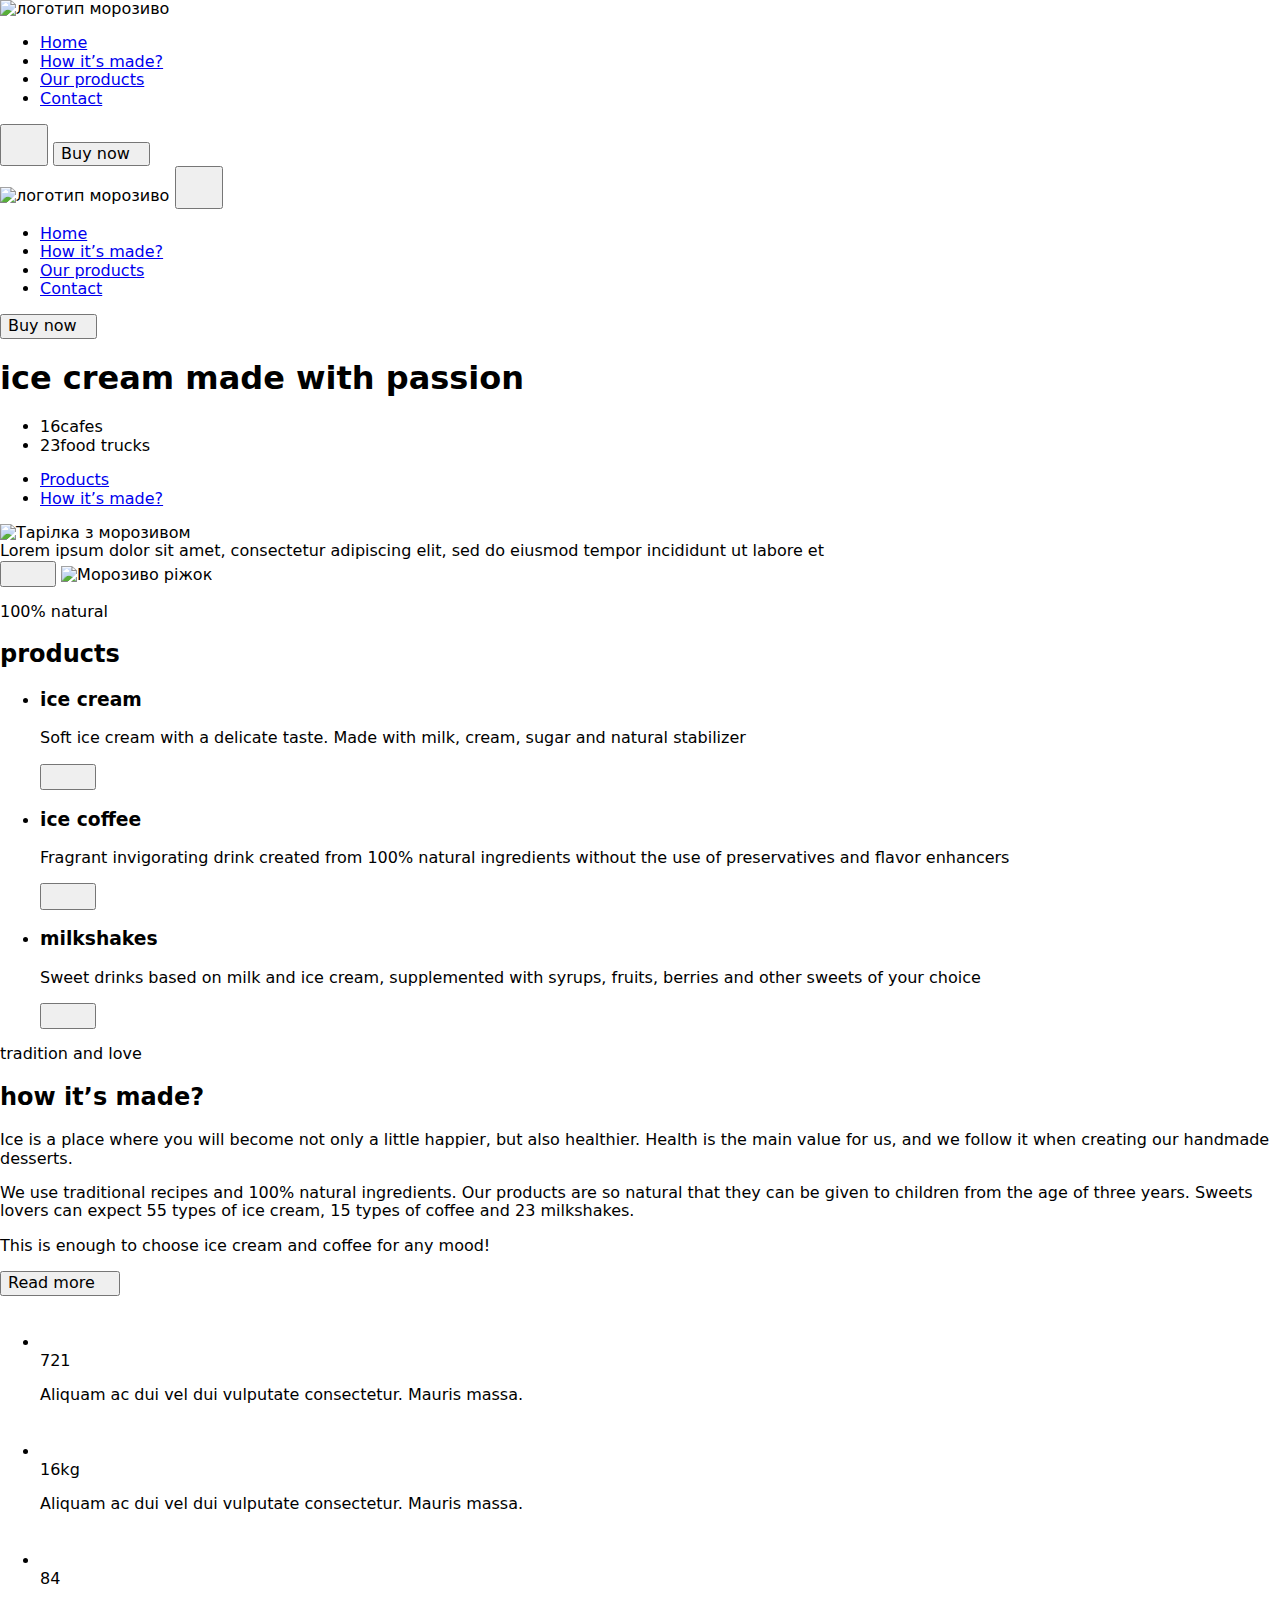
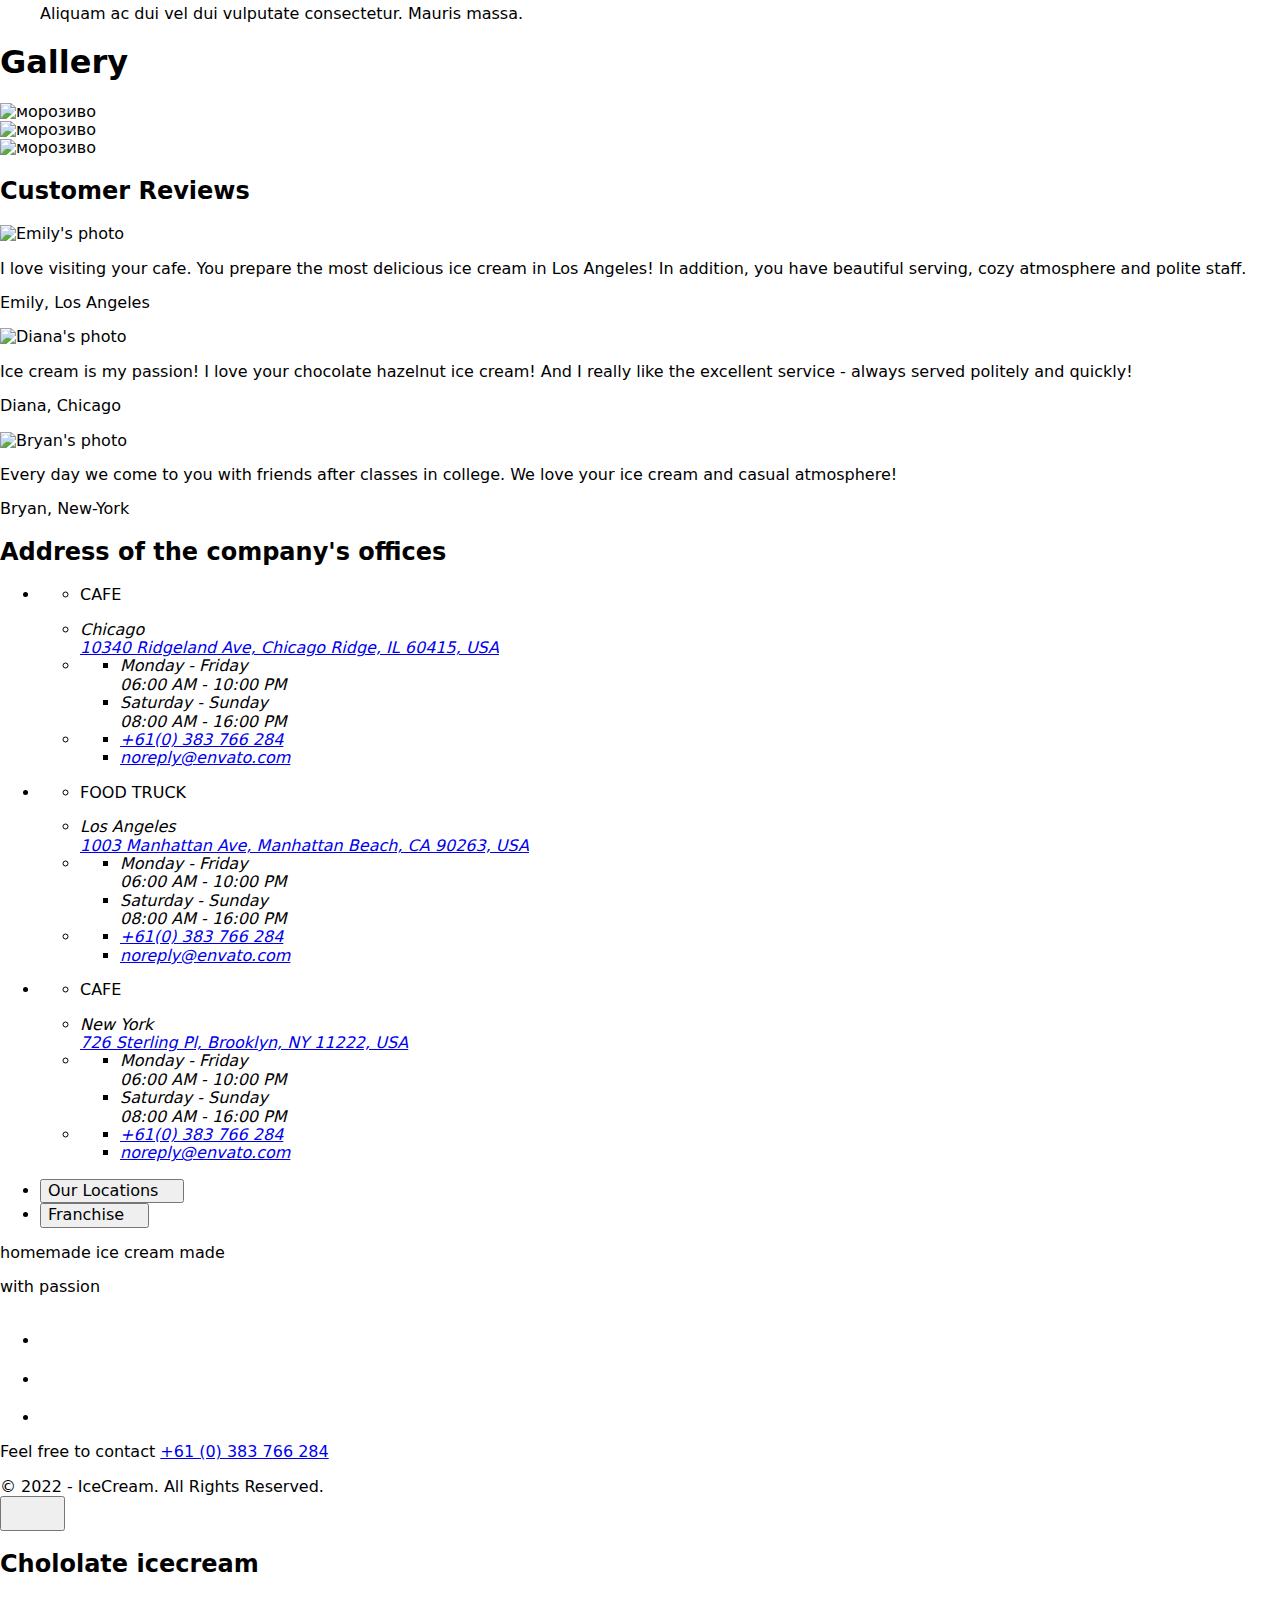
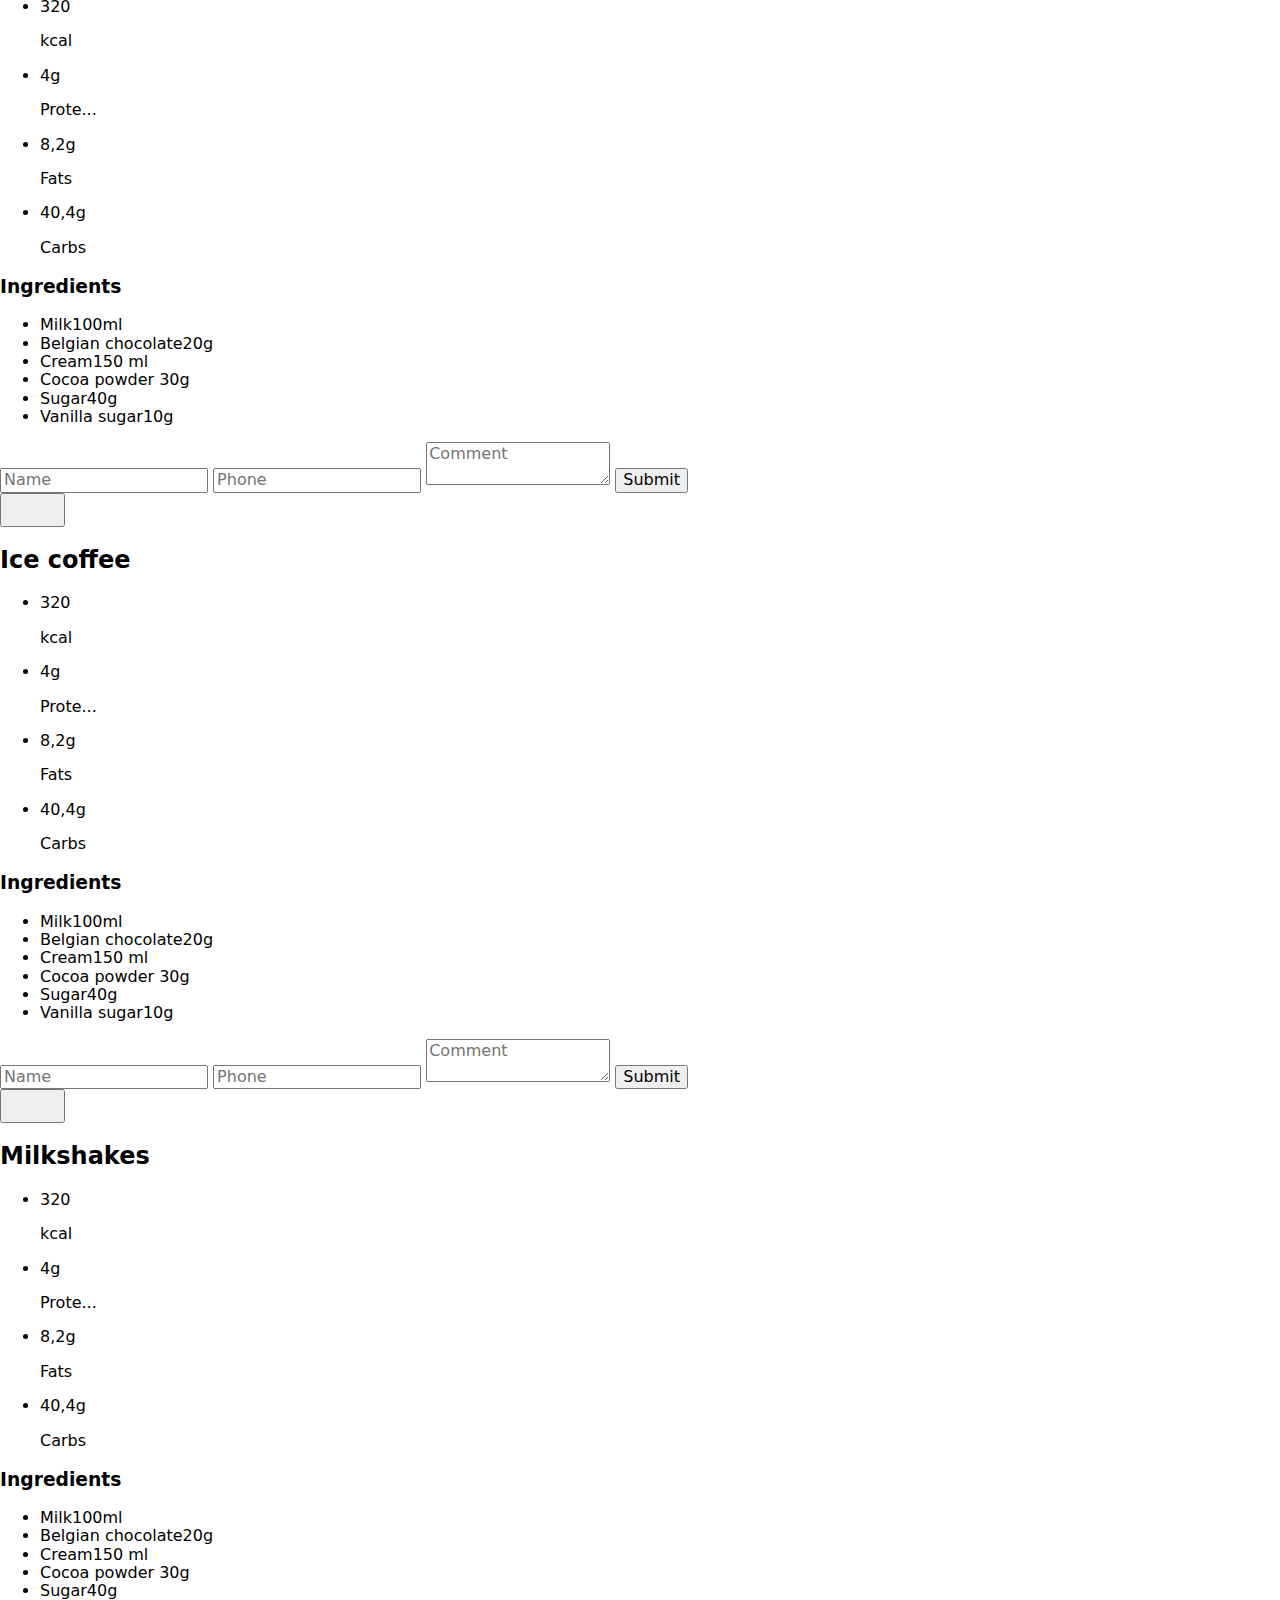
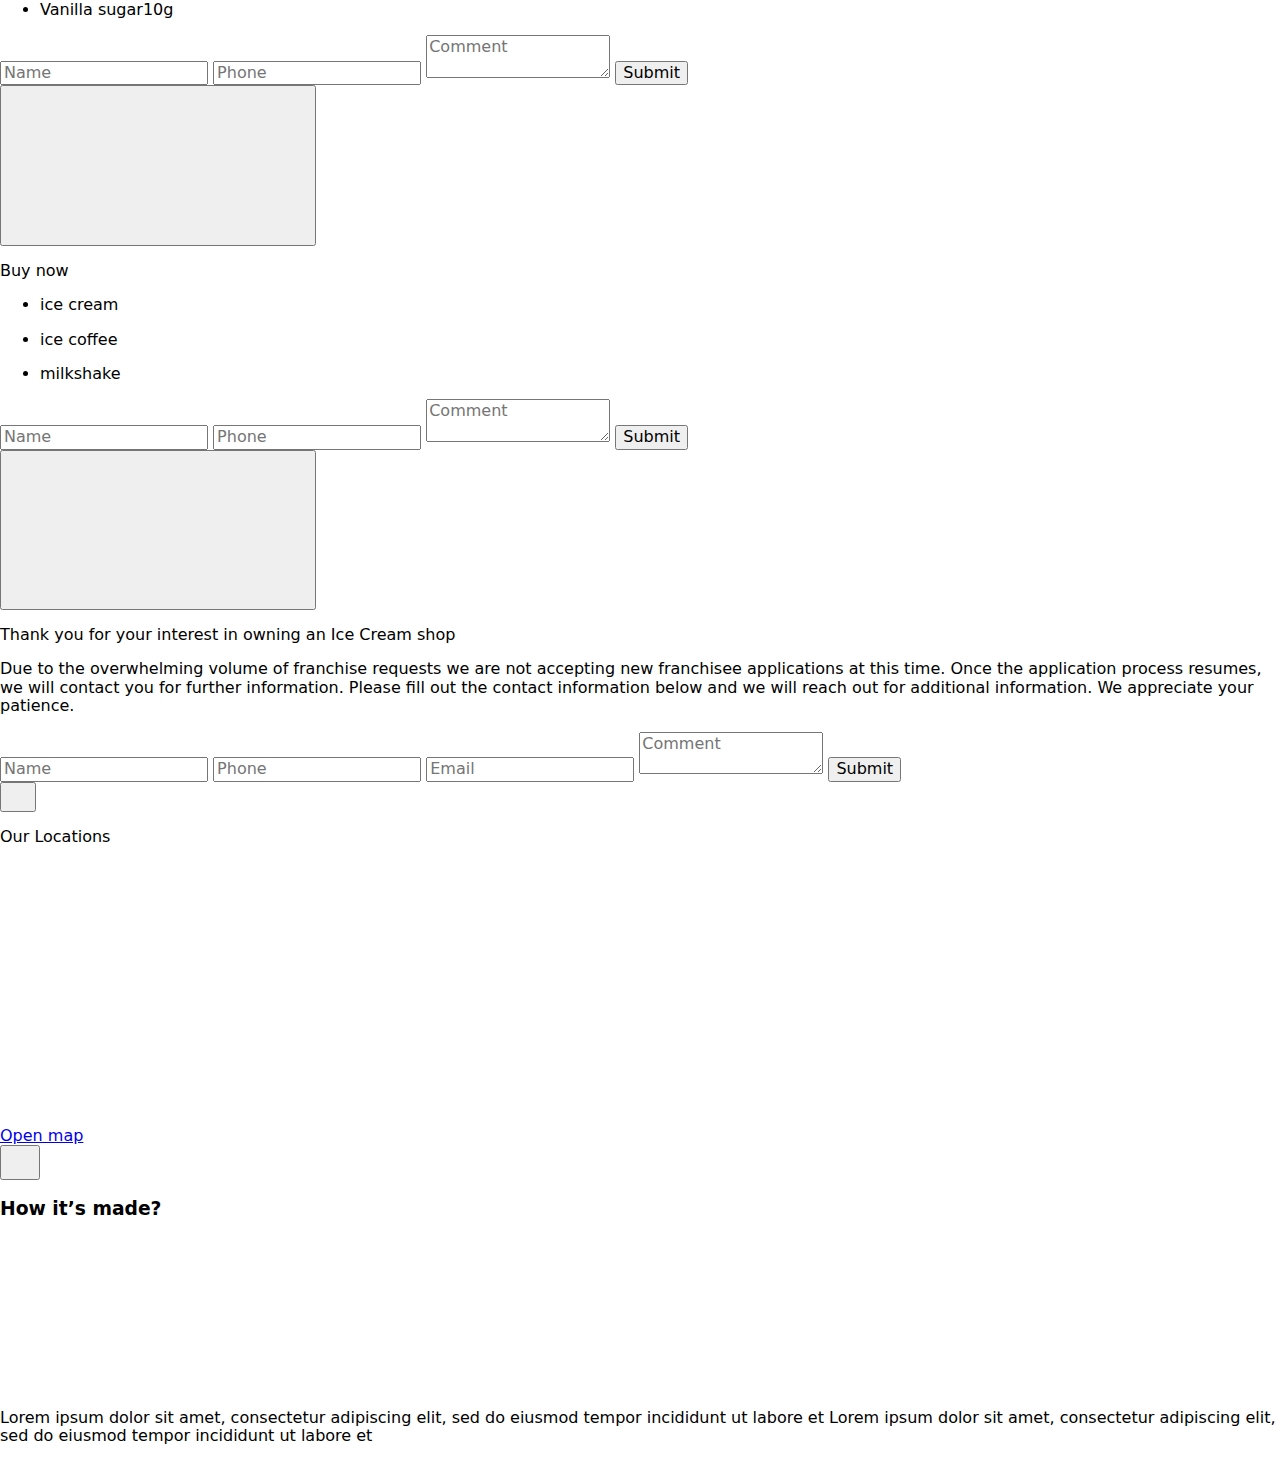
==== commit 98d2bdfc: "Deploying to gh-pages from @ Kriminz/Lighter@5b367d3acdc1a753209c832b54cb4729ed7decb9 🚀" ====
--- a/index.html
+++ b/index.html
@@ -1 +1 @@
-<!DOCTYPE html><html lang="en"><meta charset="utf-8"><meta name="viewport" content="width=device-width, initial-scale=1.0"><link rel="stylesheet" href="https://cdnjs.cloudflare.com/ajax/libs/modern-normalize/1.1.0/modern-normalize.min.css"><title>Page title</title><link type="image/x-icon" href="/Lighter/fav.32d0b7b5.ico" rel="icon schortcut"><link rel="preconnect" href="https://fonts.googleapis.com"><link rel="preconnect" href="https://fonts.gstatic.com" crossorigin><link href="https://fonts.googleapis.com/css2?family=Montserrat:wght@400;500;600;700;800&family=Seymour+One&display=swap" rel="stylesheet"><link rel="stylesheet" type="text/css" href="https://cdn.jsdelivr.net/npm/slick-carousel@1.8.1/slick/slick.css"><link rel="stylesheet" type="text/css" href="https://cdn.jsdelivr.net/npm/slick-carousel@1.8.1/slick/slick-theme.css"><link rel="stylesheet" href="/Lighter/index.b5ddd352.css"><script type="module" src="/Lighter/index.86fc67b3.js"></script><script src="/Lighter/index.f8c7df59.js" nomodule="" defer></script><body id="home">   <header class="header" data-header=""> <div class="container header__container"> <img class="header__logo" srcset="/Lighter/logo_40.24c280b8.png 40w, /Lighter/logo_48.1ee08dab.png 48w, /Lighter/logo_60.152297da.png 60w, /Lighter/logo_80.df4da396.png 80w, /Lighter/logo_96.b952e567.png 96w, /Lighter/logo_120.f30d1d03.png 120w" src="/Lighter/logo_40.24c280b8.png" sizes="(min-width:1200px) 60px, (min-width:768px) 48px, (max-width:767px) 40px, 100vw" alt="логотип морозиво"> <nav class="header__nav"> <ul class="header__set"> <li class="header__item"><a class="list" href="#home">Home</a></li> <li class="header__item"><a class="list" href="#about">How it’s made?</a></li> <li class="header__item"><a class="list" href="#products">Our products</a></li> <li class="header__item"><a class="list" href="#contacts">Contact</a></li> </ul> </nav>  <button class="btn js-open-menu menu__toggle--first" aria-expanded="false" aria-controls="mobile__menu"> <svg class="btn menu__svg" width="32" height="32" fill="currentColor" xmlns="http://www.w3.org/2000/svg"> <use href="/Lighter/icon-project.87f8ae14.svg#icon-menu"> </use> </svg> </button> <button type="button" class="btn header__button js-open-modal" data-modal="1">Buy now<svg class="btn button__svg" width="12" height="12"> <use href="/Lighter/icon-project.87f8ae14.svg#icon-arrow-btn"></use> </svg> </button> </div> <div class="js-menu-container menu__container" id="mobile__menu"> <img class="header__logo" srcset="/Lighter/logo_40.24c280b8.png 40w, /Lighter/logo_48.1ee08dab.png 48w, /Lighter/logo_60.152297da.png 60w, /Lighter/logo_80.df4da396.png 80w, /Lighter/logo_96.b952e567.png 96w, /Lighter/logo_120.f30d1d03.png 120w" src="/Lighter/logo_40.24c280b8.png" sizes="(min-width:1200px) 60px, (min-width:768px) 48px, (max-width:767px) 40px, 100vw" alt="логотип морозиво"> <button class="btn js-close-menu menu__toggle"> <svg class="btn menu__svg" width="32" height="32"> <use href="/Lighter/icon-project.87f8ae14.svg#icon-close-line"></use> </svg> </button> <div class="mobi"> <ul class="mobile__menu"> <li class="header__item"><a class="js-close-menu mobi__list" href="#home">Home</a></li> <li class="header__item"><a class="js-close-menu mobi__list" href="#about">How it’s made?</a></li> <li class="header__item"><a class="js-close-menu mobi__list" href="#products">Our products</a></li> <li class="header__item"><a class="js-close-menu mobi__list" href="#contacts">Contact</a></li> </ul> <button type="button" class="btn js-open-modal menu__button" data-modal="1">Buy now<svg class="btn menu__btn__svg" width="12" height="12"> <use href="/Lighter/icon-project.87f8ae14.svg#icon-arrow-btn"></use> </svg></button> </div> </div> <script defer src="https://cdnjs.cloudflare.com/ajax/libs/body-scroll-lock/3.1.5/bodyScrollLock.min.js" integrity="sha512-HowizSDbQl7UPEAsPnvJHlQsnBmU2YMrv7KkTBulTLEGz9chfBoWYyZJL+MUO6p/yBuuMO/8jI7O29YRZ2uBlA==" crossorigin></script>  </header> <main>  <section class="hero"> <div class="container container_hero"> <h1 class="hero__title"> ice cream made with <span class="hero__title hero__title--larger">passion</span> </h1> <ul class="sales-points"> <li class="sales-points__item"> <span class="sales-points__number">16</span>cafes </li> <li class="sales-points__item"> <span class="sales-points__number">23</span>food trucks </li> </ul> <ul class="hero__buttons"> <li> <a href="#products" class="button-products" id="product">Products</a> </li> <li> <a href="#about" class="button-how" id="how_its_made">How it’s made?</a> </li> </ul> <picture class="plate-image"> <source media="(min-width: 1200px)" srcset="/Lighter/hero-secondary_d@1x.2417ad89.png 1x, /Lighter/hero-secondary_d@2x.3e472c61.png 2x"> <source media="(min-width: 768px)" srcset="/Lighter/hero-secondary_t@1x.7b6b7ccc.png 1x, /Lighter/hero-secondary_t@2x.6f922772.png 2x"> <img src="/Lighter/hero-secondary_d@1x.2417ad89.png" alt="Тарілка з морозивом"> </picture> <div class="plate-image__text"> Lorem ipsum dolor sit amet, consectetur adipiscing elit, sed do eiusmod tempor incididunt ut labore et </div> <button type="button" class="button-more-info" id="foo"> <svg width="40" height="16" class="hero__icon-arrow"> <use href="/Lighter/icon-project.87f8ae14.svg#icon-arrow"></use> </svg> </button> <picture class="hero__main-image"> <source media="(min-width: 1200px)" srcset="/Lighter/hero-main_d@1x.8a4b4924.png 1x, /Lighter/hero-main_d@2x.404c1225.png 2x"> <source media="(min-width: 768px)" srcset="/Lighter/hero-main_t@1x.b1c112f0.png 1x, /Lighter/hero-main_t@2x.4c004516.png 2x"> <source media="(max-width: 767px)" srcset="/Lighter/hero-main_m@1x.6df1c26c.png 1x, /Lighter/hero-main_m@2x.16b38b4d.png 2x"> <img src="/Lighter/hero-main_d@1x.8a4b4924.png" alt="Морозиво ріжок"> </picture> </div> </section>  <section class="products" id="products"> <div class="container products__container"> <p class="products__label">100% natural</p> <h2 class="products__title">products</h2> <ul class="products__list"> <li class="products__item"> <div class="product__shadow product__shadow--green"></div> <div> <h3 class="products__subtitle">ice cream</h3> <p class="products__description"> Soft ice cream with a delicate taste. Made with milk, cream, sugar and natural stabilizer </p> </div> <button type="button" class="js-open-modal product__button" data-modal="2"> <svg class="products__icon" width="40px" height="16px"> <use href="/Lighter/icon-project.87f8ae14.svg#icon-arrow"></use> </svg> </button> </li> <li class="products__item"> <div class="product__shadow product__shadow--yellow"></div> <div> <h3 class="products__subtitle">ice coffee</h3> <p class="products__description"> Fragrant invigorating drink created from 100% natural ingredients without the use of preservatives and flavor enhancers </p> </div> <button type="button" class="js-open-modal product__button" data-modal="6"> <svg class="products__icon" width="40px" height="16px"> <use href="/Lighter/icon-project.87f8ae14.svg#icon-arrow"></use> </svg> </button> </li> <li class="products__item"> <div class="product__shadow product__shadow--coral"></div> <div> <h3 class="products__subtitle">milkshakes</h3> <p class="products__description"> Sweet drinks based on milk and ice cream, supplemented with syrups, fruits, berries and other sweets of your choice </p> </div> <button type="button" class="js-open-modal product__button" data-modal="7"> <svg class="products__icon" width="40px" height="16px"> <use href="/Lighter/icon-project.87f8ae14.svg#icon-arrow"></use> </svg> </button> </li> </ul> </div> </section>  <section class="about" id="about"> <div class="container"> <p class="about__text">tradition and love</p> <h2 class="about__titel">how it’s made?</h2> <div class="about__description"> <div class="about__description-image"> <span class="about__image"></span> </div> <div class="about__description-items"> <p class="about__ice"> Ice is a place where you will become not only a little happier, but also healthier. Health is the main value for us, and we follow it when creating our handmade desserts. </p> <p class="about__natural"> We use traditional recipes and 100% natural ingredients. Our products are so natural that they can be given to children from the age of three years. Sweets lovers can expect 55 types of ice cream, 15 types of coffee and 23 milkshakes. </p> <P class="about_cream">This is enough to choose ice cream and coffee for any mood!</P> <button id="read" type="button" class="about_button btn js-open-modal" data-modal="3">Read more <svg class="button_svg" width="12" height="12"> <use href="/Lighter/icon-project.87f8ae14.svg#icon-arrow-btn"></use> </svg> </button> </div> </div> </div> </section>  <section class="advantages"> <div class="container"> <h2 hidden>Benefits</h2> <ul class="benefits"> <li class="benefits__iten"> <div class="benefits__svg"> <svg width="36px" height="36px"> <use href="/Lighter/icon-project.87f8ae14.svg#icon-cow"></use> </svg> </div> <span class="benefits__title">721</span> <p class="benefits__text"> Aliquam ac dui vel dui vulputate consectetur. Mauris massa. </p> </li> <li class="benefits__iten"> <div class="benefits__svg"> <svg width="36px" height="36px"> <use href="/Lighter/icon-project.87f8ae14.svg#icon-weight"></use> </svg> </div> <span class="benefits__title">16kg</span> <p class="benefits__text"> Aliquam ac dui vel dui vulputate consectetur. Mauris massa. </p> </li> <li class="benefits__iten"> <div class="benefits__svg"> <svg width="36px" height="36px"> <use href="/Lighter/icon-project.87f8ae14.svg#icon-ice-crema"></use> </svg> </div> <span class="benefits__title">84</span> <p class="benefits__text"> Aliquam ac dui vel dui vulputate consectetur. Mauris massa. </p> </li> </ul> </div> </section>  <section class="gallery"> <div class="container"> <div class="gallery__slider"> <div class="gallery__item"> <img class="gallery__img" srcset="/Lighter/ice-cream1_280.07b1a45a.jpg 280w, /Lighter/ice-cream1_560.7552bee1.jpg 560w, /Lighter/ice-cream1_704.fdc4c09e.jpg 704w, /Lighter/ice-cream1_1013.90432670.jpg 1013w, /Lighter/ice-cream1_1408.2444bedd.jpg 1408w, /Lighter/ice-cream1_2026.7ae0535b.jpg 2026w" sizes="(min-width:1200px) 1013px, (min-width:768px) 704px, (min-width:480px) 280px, 100vw" src="/Lighter/ice-cream1_280.07b1a45a.jpg" alt="морозиво"> </div> <div class="gallery__item"> <img class="gallery__img" srcset="/Lighter/ice-cream2_280.39e9a61d.jpg 280w, /Lighter/ice-cream2_560.55b6b7e7.jpg 560w, /Lighter/ice-cream2_704.e04987c8.jpg 704w, /Lighter/ice-cream2_1013.9a8cfee7.jpg 1013w, /Lighter/ice-cream2_1408.73decf85.jpg 1408w, /Lighter/ice-cream2_2026.7c394b89.jpg 2026w" sizes="(min-width:1200px) 1013px, (min-width:768px) 704px, (min-width:480px) 280px, 100vw" src="/Lighter/ice-cream2_280.39e9a61d.jpg" alt="морозиво"> </div> <div class="gallery__item"> <img class="gallery__img" srcset="/Lighter/ice-cream3_280.ebc56d1d.jpg 280w, /Lighter/ice-cream3_560.b955391b.jpg 560w, /Lighter/ice-cream3_704.8cc3c629.jpg 704w, /Lighter/ice-cream3_1013.301806b2.jpg 1013w, /Lighter/ice-cream3_1408.fd3db4c0.jpg 1408w, /Lighter/ice-cream3_2026.d9d1f637.jpg 2026w" sizes="(min-width:1200px) 1013px, (min-width:768px) 704px, (min-width:480px) 280px, 100vw" src="/Lighter/ice-cream3_280.ebc56d1d.jpg" alt="морозиво"> </div> </div> </div> </section>  <section class="reviews"> <div class="container"> <h2 class="visually-hidden" aria-label="reviews">Customer Reviews</h2> <div class="slideshow"> <div class="slideshow__item"> <img srcset="/Lighter/pexels-elias-de-carvalho.278795a7.jpg    1x, /Lighter/pexels-elias-de-carvalho@2x.2217a716.jpg 2x" src="/Lighter/pexels-elias-de-carvalho.278795a7.jpg" alt="Emily's photo" class="slideshow__photo"> <p class="slideshow__text"> I love visiting your cafe. You prepare the most delicious ice cream in Los Angeles! In addition, you have beautiful serving, cozy atmosphere and polite staff. </p> <p class="slideshow__name">Emily, Los Angeles</p> </div> <div class="slideshow__item"> <img srcset="/Lighter/pexels-edu-carvalho.fae9a560.jpg    1x, /Lighter/pexels-edu-carvalho@2x.21abc65e.jpg 2x" src="/Lighter/pexels-edu-carvalho.fae9a560.jpg" alt="Diana's photo" class="slideshow__photo"> <p class="slideshow__text"> Ice cream is my passion! I love your chocolate hazelnut ice cream! And I really like the excellent service - always served politely and quickly! </p> <p class="slideshow__name">Diana, Chicago</p> </div> <div class="slideshow__item"> <img srcset="/Lighter/pexels-nappy.23f30866.jpg    1x, /Lighter/pexels-nappy@2x.02596265.jpg 2x" src="/Lighter/pexels-nappy.23f30866.jpg" alt="Bryan's photo" class="slideshow__photo"> <p class="slideshow__text"> Every day we come to you with friends after classes in college. We love your ice cream and casual atmosphere! </p> <p class="slideshow__name">Bryan, New-York</p> </div> </div> </div> </section>  <section class="contacts"> <div class="contacts__container container"> <h2 class="visually-hidden">Address of the company's offices</h2> <ul class="contacts__list" id="contacts"> <li class="contacts__set"> <ul class="contacts__card"> <li class="contacts__categories"> <p class="contacts__place">CAFE</p> </li> <li class="contacts__address"> <address class="contacts__city">Chicago <br> <a class="contacts__link" href="#">10340 Ridgeland Ave, Chicago Ridge, IL 60415, USA</a> </address> </li> <li class="contacts__address"> <ul> <li class="contacts__time"> <address class="contacts__days">Monday - Friday<br> <time class="contacts__hours" datetime="2011-11-18T14:54">06:00 AM - 10:00 PM</time> </address> </li><li class="contacts__time"> <address class="contacts__days">Saturday - Sunday<br> <time class="contacts__hours" datetime="2011-11-18T14:54">08:00 AM - 16:00 PM</time> </address> </li></ul> </li> <li class="contacts__communication"> <address class="contacts__info"> <ul> <li class="item"><a class="contacts__link info" href="tel:+610383766284">+61(0) 383 766 284</a></li> <li class="item"><a class="contacts__link info" href="mailto:noreply@envato.com">noreply@envato.com</a> </li> </ul> </address> </li> </ul> </li> <li class="contacts__set"> <ul class="contacts__card"> <li class="contacts__categories"> <p class="contacts__place">FOOD TRUCK</p> </li> <li class="contacts__address"> <address class="contacts__city">Los Angeles<br> <a class="contacts__link" href="#">1003 Manhattan Ave, Manhattan Beach, CA 90263, USA</a> </address> </li> <li class="contacts__address"> <ul> <li class="contacts__time"> <address class="contacts__days">Monday - Friday<br> <time class="contacts__hours" datetime="2011-11-18T14:54">06:00 AM - 10:00 PM</time> </address> </li><li class="contacts__time"> <address class="contacts__days">Saturday - Sunday<br> <time class="contacts__hours" datetime="2011-11-18T14:54">08:00 AM - 16:00 PM</time> </address> </li></ul> </li> <li class="contacts__communication"> <address class="contacts__info"> <ul> <li class="item"><a class="contacts__link info" href="tel:+610383766284">+61(0) 383 766 284</a></li> <li class="item"><a class="contacts__link info" href="mailto:noreply@envato.com">noreply@envato.com</a> </li> </ul> </address> </li> </ul> </li> <li class="contacts__set"> <ul class="contacts__card"> <li class="contacts__categories"> <p class="contacts__place">CAFE</p> </li> <li class="contacts__address"> <address class="contacts__city">New York<br> <a class="contacts__link" href="#">726 Sterling Pl, Brooklyn, NY 11222, USA</a> </address> </li> <li class="contacts__address"> <ul> <li class="contacts__time"> <address class="contacts__days">Monday - Friday<br> <time class="contacts__hours" datetime="2011-11-18T14:54">06:00 AM - 10:00 PM</time> </address> </li><li class="contacts__time"> <address class="contacts__days">Saturday - Sunday<br> <time class="contacts__hours" datetime="2011-11-18T14:54">08:00 AM - 16:00 PM</time> </address> </li></ul> </li><li class="contacts__communication"> <address class="contacts__info"> <ul> <li class="item"><a class="contacts__link info" href="tel:+610383766284">+61(0) 383 766 284</a></li> <li class="item"><a class="contacts__link info" href="mailto:noreply@envato.com">noreply@envato.com</a> </li> </ul> </address> </li> </ul> </li> </ul> <ul class="contacts__nav"> <li class="contacts__nav item"> <button type="button" class="contacts__btn--yellow js-open-modal" id="locations" data-modal="4"> <span class="contacts__label">Our Locations</span> <svg class="contacts__icon" width="12" height="12"> <use href="/Lighter/icon-project.87f8ae14.svg#icon-arrow-btn"></use> </svg> </button> </li> <li class="contacts__nav item"> <button type="button" class="contacts__btn--transparent js-open-modal" id="franchise" data-modal="5"> <span class="contacts__label">Franchise</span> <svg class="contacts__icon" width="12" height="12"> <use href="/Lighter/icon-project.87f8ae14.svg#icon-arrow-btn"></use> </svg> </button> </li> </ul> </div> </section> </main>  <footer class="footer"> <div class="container"> <div class="footer__wrapper"> <div class="footer__heading"> <p class="footer__title">homemade ice cream made</p> <p class="footer__title--accent">with passion</p> </div> <div class="footer__contacts"> <ul class="socials"> <li class="socials__item"> <a href="https://github.com/" class="socials__link" target="_blank" rel="noopener noreferrer"> <svg class="socials__icon" width="34" height="34"> <use href="/Lighter/icon-project.87f8ae14.svg#icon-github"></use> </svg> </a> </li> <li class="socials__item"> <a href="https://telegram.org/" class="socials__link" target="_blank" rel="noopener noreferrer"> <svg class="socials__icon" width="34" height="34"> <use href="/Lighter/icon-project.87f8ae14.svg#icon-telegram"></use> </svg> </a> </li> <li class="socials__item"> <a href="https://www.facebook.com/" class="socials__link" target="_blank" rel="noopener noreferrer"> <svg class="socials__icon" width="34" height="34"> <use href="/Lighter/icon-project.87f8ae14.svg#icon-facebook"></use> </svg> </a> </li> </ul> <p class="footer__text">Feel free to contact <a href="tel:+61(0)383766284" class="footer__number">+61 (0) 383 766 284</a></p> </div> </div> <span class="footer__line"></span> <div class="footer__copyright"> <span class="footer__copy">© 2022 - IceCream.</span> <span class="footer__copy">All Rights Reserved.</span> </div> </div> </footer>   <div class="js-overlay-modal overlay"></div> <div class="g-overlay modal" data-modal="2"> <div id="about-product_mod" class="modal-product"> <button class="btn js-modal-close modal-product__button"> <svg class="modal-product__icon modal-product__icon--small" width="20" height="20"> <use href="/Lighter/icon-project.87f8ae14.svg#icon-close-line"></use> </svg> <svg class="modal-product__icon modal-product__icon--big" width="24" height="24"> <use href="/Lighter/icon-project.87f8ae14.svg#icon-close-line"></use> </svg> </button> <h2 class="modal-product__name">Chololate icecream</h2> <div class="modal-product__picture modal-product__picture--green"></div> <ul class="modal-components"> <li class="modal-components__item"> <div class="modal-components__ellipse modal-components__ellipse--green"> <div class="modal-components__circle modal-components__circle--green"> <span class="modal-components__number">320</span> </div> <p class="modal-components__text">kcal</p> </div> </li> <li class="modal-components__item"> <div class="modal-components__ellipse modal-components__ellipse--green"> <div class="modal-components__circle modal-components__circle--green"> <span class="modal-components__number">4g</span> </div> <p class="modal-components__text">Prote...</p> </div> </li> <li class="modal-components__item"> <div class="modal-components__ellipse modal-components__ellipse--green"> <div class="modal-components__circle modal-components__circle--green"> <span class="modal-components__number">8,2g</span> </div> <p class="modal-components__text">Fats</p> </div> </li> <li class="modal-components__item"> <div class="modal-components__ellipse modal-components__ellipse--green"> <div class="modal-components__circle modal-components__circle--green"> <span class="modal-components__number">40,4g</span> </div> <p class="modal-components__text">Carbs</p> </div> </li> </ul> <h3 class="modal-product__title">Ingredients</h3> <ul class="modal-ingridients"> <li class="modal-ingridients__item"> <span class="modal-ingridients__label">Milk</span>100ml </li> <li class="modal-ingridients__item"> <span class="modal-ingridients__label">Belgian chocolate</span>20g </li> <li class="modal-ingridients__item"> <span class="modal-ingridients__label">Cream</span>150 ml </li> <li class="modal-ingridients__item"> <span class="modal-ingridients__label">Cocoa powder</span> 30g </li> <li class="modal-ingridients__item"> <span class="modal-ingridients__label">Sugar</span>40g </li> <li class="modal-ingridients__item"> <span class="modal-ingridients__label">Vanilla sugar</span>10g </li> </ul> <form class="product-form" name="product-form" autocomplete="on"> <label class="product-form__label"> <input class="product-form__input" type="text" name="product-form__name" placeholder="Name"> </label> <label class="product-form__label"> <input class="product-form__input" type="tel" name="product-form__tel" placeholder="Phone"> </label> <label class="product-form__label"> <textarea class="product-form__comment" name="product-form__comment" placeholder="Comment"></textarea> </label> <button id="product-form__btn" class="btn product-form__btn" type="submit"> Submit </button> </form> </div> </div>  <div class="g-overlay modal" data-modal="6"> <div id="about-product_mod" class="modal-product"> <button class="btn js-modal-close modal-product__button"> <svg class="modal-product__icon modal-product__icon--small" width="20" height="20"> <use href="/Lighter/icon-project.87f8ae14.svg#icon-close-line"></use> </svg> <svg class="modal-product__icon modal-product__icon--big" width="24" height="24"> <use href="/Lighter/icon-project.87f8ae14.svg#icon-close-line"></use> </svg> </button> <h2 class="modal-product__name">Ice coffee</h2> <div class="modal-product__picture modal-product__picture--yellow"></div> <ul class="modal-components"> <li class="modal-components__item"> <div class="modal-components__ellipse modal-components__ellipse--yellow"> <div class="modal-components__circle modal-components__circle--yellow"> <span class="modal-components__number">320</span> </div> <p class="modal-components__text">kcal</p> </div> </li> <li class="modal-components__item"> <div class="modal-components__ellipse modal-components__ellipse--yellow"> <div class="modal-components__circle modal-components__circle--yellow"> <span class="modal-components__number">4g</span> </div> <p class="modal-components__text">Prote...</p> </div> </li> <li class="modal-components__item"> <div class="modal-components__ellipse modal-components__ellipse--yellow"> <div class="modal-components__circle modal-components__circle--yellow"> <span class="modal-components__number">8,2g</span> </div> <p class="modal-components__text">Fats</p> </div> </li> <li class="modal-components__item"> <div class="modal-components__ellipse modal-components__ellipse--yellow"> <div class="modal-components__circle modal-components__circle--yellow"> <span class="modal-components__number">40,4g</span> </div> <p class="modal-components__text">Carbs</p> </div> </li> </ul> <h3 class="modal-product__title">Ingredients</h3> <ul class="modal-ingridients"> <li class="modal-ingridients__item"> <span class="modal-ingridients__label">Milk</span>100ml </li> <li class="modal-ingridients__item"> <span class="modal-ingridients__label">Belgian chocolate</span>20g </li> <li class="modal-ingridients__item"> <span class="modal-ingridients__label">Cream</span>150 ml </li> <li class="modal-ingridients__item"> <span class="modal-ingridients__label">Cocoa powder</span> 30g </li> <li class="modal-ingridients__item"> <span class="modal-ingridients__label">Sugar</span>40g </li> <li class="modal-ingridients__item"> <span class="modal-ingridients__label">Vanilla sugar</span>10g </li> </ul> <form class="product-form" name="product-form" autocomplete="on"> <label class="product-form__label"> <input class="product-form__input" type="text" name="product-form__name" placeholder="Name"> </label> <label class="product-form__label"> <input class="product-form__input" type="tel" name="product-form__tel" placeholder="Phone"> </label> <label class="product-form__label"> <textarea class="product-form__comment" name="product-form__comment" placeholder="Comment"></textarea> </label> <button id="product-form__btn" class="btn product-form__btn" type="submit"> Submit </button> </form> </div> </div>  <div class="g-overlay modal" data-modal="7"> <div id="about-product_mod" class="modal-product"> <button class="btn js-modal-close modal-product__button"> <svg class="modal-product__icon modal-product__icon--small" width="20" height="20"> <use href="/Lighter/icon-project.87f8ae14.svg#icon-close-line"></use> </svg> <svg class="modal-product__icon modal-product__icon--big" width="24" height="24"> <use href="/Lighter/icon-project.87f8ae14.svg#icon-close-line"></use> </svg> </button> <h2 class="modal-product__name">Milkshakes</h2> <div class="modal-product__picture modal-product__picture--coral"></div> <ul class="modal-components"> <li class="modal-components__item"> <div class="modal-components__ellipse modal-components__ellipse--coral"> <div class="modal-components__circle modal-components__circle--coral"> <span class="modal-components__number">320</span> </div> <p class="modal-components__text">kcal</p> </div> </li> <li class="modal-components__item"> <div class="modal-components__ellipse modal-components__ellipse--coral"> <div class="modal-components__circle modal-components__circle--coral"> <span class="modal-components__number">4g</span> </div> <p class="modal-components__text">Prote...</p> </div> </li> <li class="modal-components__item"> <div class="modal-components__ellipse modal-components__ellipse--coral"> <div class="modal-components__circle modal-components__circle--coral"> <span class="modal-components__number">8,2g</span> </div> <p class="modal-components__text">Fats</p> </div> </li> <li class="modal-components__item"> <div class="modal-components__ellipse modal-components__ellipse--coral"> <div class="modal-components__circle modal-components__circle--coral"> <span class="modal-components__number">40,4g</span> </div> <p class="modal-components__text">Carbs</p> </div> </li> </ul> <h3 class="modal-product__title">Ingredients</h3> <ul class="modal-ingridients"> <li class="modal-ingridients__item"> <span class="modal-ingridients__label">Milk</span>100ml </li> <li class="modal-ingridients__item"> <span class="modal-ingridients__label">Belgian chocolate</span>20g </li> <li class="modal-ingridients__item"> <span class="modal-ingridients__label">Cream</span>150 ml </li> <li class="modal-ingridients__item"> <span class="modal-ingridients__label">Cocoa powder</span> 30g </li> <li class="modal-ingridients__item"> <span class="modal-ingridients__label">Sugar</span>40g </li> <li class="modal-ingridients__item"> <span class="modal-ingridients__label">Vanilla sugar</span>10g </li> </ul> <form class="product-form" name="product-form" autocomplete="on"> <label class="product-form__label"> <input class="product-form__input" type="text" name="product-form__name" placeholder="Name"> </label> <label class="product-form__label"> <input class="product-form__input" type="tel" name="product-form__tel" placeholder="Phone"> </label> <label class="product-form__label"> <textarea class="product-form__comment" name="product-form__comment" placeholder="Comment"></textarea> </label> <button id="product-form__btn" class="btn product-form__btn" type="submit"> Submit </button> </form> </div> </div>  <div class="g-overlay modal" data-modal="1"> <div class="buynow__modal"> <button class="buynow__btn--close js-modal-close modal__cross" type="button"> <svg class="buynow__icon"> <use href="/Lighter/icon-project.87f8ae14.svg#icon-close-line"></use> </svg> </button> <p class="buynow__title">Buy now</p> <ul class="buynow__list"> <li class="buynow__type buynow__type--green"> <div class="buynow__box buynow__box--green"></div> <p class="buynow__name">ice cream</p> </li> <li class="buynow__type buynow__type--yellow"> <div class="buynow__box buynow__box--yellow"></div> <p class="buynow__name">ice coffee</p> </li> <li class="buynow__type buynow__type--red"> <div class="buynow__box buynow__box--coral"></div> <p class="buynow__name">milkshake</p> </li> </ul> <form name="buynow-form" autocomplete="on"> <div class="buynow-form"> <label class="buynow__label"> <input class="buynow__input" type="text" name="buynow-name" placeholder="Name" required> </label> <label class="buynow__label"> <input class="buynow__input" type="tel" name="buynow-tel" placeholder="Phone" required> </label> <label class="buynow__label"> <textarea class="buynow__comment" name="comment" placeholder="Comment"></textarea> </label> <button class="btn buynow__btn" type="submit">Submit</button> </div> </form> </div> </div>  <div class="g-overlay modal" data-modal="5"> <div class="modal__franchise"> <button class="franchise__btn-close js-modal-close modal__cross" type="button"> <svg class="franchise__icon"> <use href="/Lighter/icon-project.87f8ae14.svg#icon-close-line"></use> </svg> </button> <div class="franchise__form"> <div class="franchise__item"> <p class="franchise__title"> Thank you for your interest in owning an Ice Cream shop </p> <p class="franchise__paragraf"> Due to the overwhelming volume of franchise requests we are not accepting new franchisee applications at this time. Once the application process resumes, we will contact you for further information. Please fill out the contact information below and we will reach out for additional information. We appreciate your patience. </p> </div> <div> <form name="franchise-form" autocomplete="on" novalidate> <div class="franchise-form"> <label class="franchise-form__label"> <input class="franchise-form__input" type="text" name="franchise-username" placeholder="Name"> </label> <label class="franchise-form__label"> <input class="franchise-form__input" type="tel" name="franchise-tel" placeholder="Phone"> </label> <label class="franchise-form__label"> <input class="franchise-form__input" type="email" name="franchise-mail" placeholder="Email"> </label> <label class="franchise-form__label"> <textarea class="franchise-form__input franchise-form__input--comment" name="comment" placeholder="Comment"></textarea> </label> <button class="btn franchise-form__btn" type="submit"> Submit </button> </div> </form> </div> </div> </div> </div>  <div class="modal modal__map" data-modal="4"> <button class="js-modal-close map__close modal__cross" type="button"> <svg class="map__icon" width="20" height="20"> <use href="/Lighter/icon-project.87f8ae14.svg#icon-close-line"></use> </svg> </button> <p class="map__title">Our Locations</p> <iframe class="map__window" src="https://www.google.com/maps/embed?pb=!1m18!1m12!1m3!1d82744.74740960186!2d34.487199213329575!3d49.602023321257754!2m3!1f0!2f0!3f0!3m2!1i1024!2i768!4f13.1!3m3!1m2!1s0x40d825e425e6ba6b%3A0xcf3e6bdfb9e4ca82!2sPoltava%2C%20Poltava%20Oblast%2C%2036000!5e0!3m2!1sen!2sua!4v1671476625798!5m2!1sen!2sua" width="448" height="260" style="border:0" allowfullscreen loading="lazy" referrerpolicy="no-referrer-when-downgrade"></iframe> <div class="map__link"> <a class="map__btn" href="https://goo.gl/maps/hYW8hNmE5uXiCmNq8" rel="nofollow noopener norefferer" target="_blank">Open map</a> </div> </div>  <div class="modal read__modal" data-modal="3"> <button class="btn js-modal-close modal__cross read__btn--close" type="button"> <svg class="close__btn__icon" width="24" height="24"> <use href="/Lighter/icon-project.87f8ae14.svg#icon-close-line"></use> </svg> </button> <div class="read__form"> <h3 class="read__title">How it’s made?</h3> <iframe src="https://www.youtube.com/embed/uoBjfnm4JJQ" title="YouTube video player" frameborder="0" allow="accelerometer; autoplay; clipboard-write; encrypted-media; gyroscope; picture-in-picture" allowfullscreen></iframe> <p class="read__text">Lorem ipsum dolor sit amet, consectetur adipiscing elit, sed do eiusmod tempor incididunt ut labore et Lorem ipsum dolor sit amet, consectetur adipiscing elit, sed do eiusmod tempor incididunt ut labore et</p> </div> </div>  <script src="https://cdn.jsdelivr.net/npm/jquery@3.6.0/dist/jquery.min.js"></script>  <script src="https://cdn.jsdelivr.net/npm/slick-carousel@1.8.1/slick/slick.min.js"></script> </body></html>+<!DOCTYPE html><html lang="en"><meta charset="utf-8"><meta name="viewport" content="width=device-width, initial-scale=1.0"><link rel="stylesheet" href="https://cdnjs.cloudflare.com/ajax/libs/modern-normalize/1.1.0/modern-normalize.min.css"><title>Page title</title><link type="image/x-icon" href="/Lighter/fav.32d0b7b5.ico" rel="icon schortcut"><link rel="preconnect" href="https://fonts.googleapis.com"><link rel="preconnect" href="https://fonts.gstatic.com" crossorigin><link href="https://fonts.googleapis.com/css2?family=Montserrat:wght@400;500;600;700;800&family=Seymour+One&display=swap" rel="stylesheet"><link rel="stylesheet" type="text/css" href="https://cdn.jsdelivr.net/npm/slick-carousel@1.8.1/slick/slick.css"><link rel="stylesheet" type="text/css" href="https://cdn.jsdelivr.net/npm/slick-carousel@1.8.1/slick/slick-theme.css"><link rel="stylesheet" href="/Lighter/index.c5fe987f.css"><script type="module" src="/Lighter/index.86fc67b3.js"></script><script src="/Lighter/index.f8c7df59.js" nomodule="" defer></script><body id="home">   <header class="header" data-header=""> <div class="container header__container"> <img class="header__logo" srcset="/Lighter/logo_40.24c280b8.png 40w, /Lighter/logo_48.1ee08dab.png 48w, /Lighter/logo_60.152297da.png 60w, /Lighter/logo_80.df4da396.png 80w, /Lighter/logo_96.b952e567.png 96w, /Lighter/logo_120.f30d1d03.png 120w" src="/Lighter/logo_40.24c280b8.png" sizes="(min-width:1200px) 60px, (min-width:768px) 48px, (max-width:767px) 40px, 100vw" alt="логотип морозиво"> <nav class="header__nav"> <ul class="header__set"> <li class="header__item"><a class="list" href="#home">Home</a></li> <li class="header__item"><a class="list" href="#about">How it’s made?</a></li> <li class="header__item"><a class="list" href="#products">Our products</a></li> <li class="header__item"><a class="list" href="#contacts">Contact</a></li> </ul> </nav>  <button class="btn js-open-menu menu__toggle--first" aria-expanded="false" aria-controls="mobile__menu"> <svg class="btn menu__svg" width="32" height="32" fill="currentColor" xmlns="http://www.w3.org/2000/svg"> <use href="/Lighter/icon-project.87f8ae14.svg#icon-menu"> </use> </svg> </button> <button type="button" class="btn header__button js-open-modal" data-modal="1">Buy now<svg class="btn button__svg" width="12" height="12"> <use href="/Lighter/icon-project.87f8ae14.svg#icon-arrow-btn"></use> </svg> </button> </div> <div class="js-menu-container menu__container" id="mobile__menu"> <img class="header__logo" srcset="/Lighter/logo_40.24c280b8.png 40w, /Lighter/logo_48.1ee08dab.png 48w, /Lighter/logo_60.152297da.png 60w, /Lighter/logo_80.df4da396.png 80w, /Lighter/logo_96.b952e567.png 96w, /Lighter/logo_120.f30d1d03.png 120w" src="/Lighter/logo_40.24c280b8.png" sizes="(min-width:1200px) 60px, (min-width:768px) 48px, (max-width:767px) 40px, 100vw" alt="логотип морозиво"> <button class="btn js-close-menu menu__toggle"> <svg class="btn menu__svg" width="32" height="32"> <use href="/Lighter/icon-project.87f8ae14.svg#icon-close-line"></use> </svg> </button> <div class="mobi"> <ul class="mobile__menu"> <li class="header__item"><a class="js-close-menu mobi__list" href="#home">Home</a></li> <li class="header__item"><a class="js-close-menu mobi__list" href="#about">How it’s made?</a></li> <li class="header__item"><a class="js-close-menu mobi__list" href="#products">Our products</a></li> <li class="header__item"><a class="js-close-menu mobi__list" href="#contacts">Contact</a></li> </ul> <button type="button" class="btn js-open-modal menu__button" data-modal="1">Buy now<svg class="btn menu__btn__svg" width="12" height="12"> <use href="/Lighter/icon-project.87f8ae14.svg#icon-arrow-btn"></use> </svg></button> </div> </div> <script defer src="https://cdnjs.cloudflare.com/ajax/libs/body-scroll-lock/3.1.5/bodyScrollLock.min.js" integrity="sha512-HowizSDbQl7UPEAsPnvJHlQsnBmU2YMrv7KkTBulTLEGz9chfBoWYyZJL+MUO6p/yBuuMO/8jI7O29YRZ2uBlA==" crossorigin></script>  </header> <main>  <section class="hero"> <div class="container container_hero"> <h1 class="hero__title"> ice cream made with <span class="hero__title hero__title--larger">passion</span> </h1> <ul class="sales-points"> <li class="sales-points__item"> <span class="sales-points__number">16</span>cafes </li> <li class="sales-points__item"> <span class="sales-points__number">23</span>food trucks </li> </ul> <ul class="hero__buttons"> <li> <a href="#products" class="button-products" id="product">Products</a> </li> <li> <a href="#about" class="button-how" id="how_its_made">How it’s made?</a> </li> </ul> <picture class="plate-image"> <source media="(min-width: 1200px)" srcset="/Lighter/hero-secondary_d@1x.2417ad89.png 1x, /Lighter/hero-secondary_d@2x.3e472c61.png 2x"> <source media="(min-width: 768px)" srcset="/Lighter/hero-secondary_t@1x.7b6b7ccc.png 1x, /Lighter/hero-secondary_t@2x.6f922772.png 2x"> <img src="/Lighter/hero-secondary_d@1x.2417ad89.png" alt="Тарілка з морозивом"> </picture> <div class="plate-image__text"> Lorem ipsum dolor sit amet, consectetur adipiscing elit, sed do eiusmod tempor incididunt ut labore et </div> <button type="button" class="button-more-info" id="foo"> <svg width="40" height="16" class="hero__icon-arrow"> <use href="/Lighter/icon-project.87f8ae14.svg#icon-arrow"></use> </svg> </button> <picture class="hero__main-image"> <source media="(min-width: 1200px)" srcset="/Lighter/hero-main_d@1x.8a4b4924.png 1x, /Lighter/hero-main_d@2x.404c1225.png 2x"> <source media="(min-width: 768px)" srcset="/Lighter/hero-main_t@1x.b1c112f0.png 1x, /Lighter/hero-main_t@2x.4c004516.png 2x"> <source media="(max-width: 767px)" srcset="/Lighter/hero-main_m@1x.6df1c26c.png 1x, /Lighter/hero-main_m@2x.16b38b4d.png 2x"> <img src="/Lighter/hero-main_d@1x.8a4b4924.png" alt="Морозиво ріжок"> </picture> </div> </section>  <section class="products" id="products"> <div class="container products__container"> <p class="products__label">100% natural</p> <h2 class="products__title">products</h2> <ul class="products__list"> <li class="products__item"> <div class="product__shadow product__shadow--green"></div> <div> <h3 class="products__subtitle">ice cream</h3> <p class="products__description"> Soft ice cream with a delicate taste. Made with milk, cream, sugar and natural stabilizer </p> </div> <button type="button" class="js-open-modal product__button" data-modal="2"> <svg class="products__icon" width="40px" height="16px"> <use href="/Lighter/icon-project.87f8ae14.svg#icon-arrow"></use> </svg> </button> </li> <li class="products__item"> <div class="product__shadow product__shadow--yellow"></div> <div> <h3 class="products__subtitle">ice coffee</h3> <p class="products__description"> Fragrant invigorating drink created from 100% natural ingredients without the use of preservatives and flavor enhancers </p> </div> <button type="button" class="js-open-modal product__button" data-modal="6"> <svg class="products__icon" width="40px" height="16px"> <use href="/Lighter/icon-project.87f8ae14.svg#icon-arrow"></use> </svg> </button> </li> <li class="products__item"> <div class="product__shadow product__shadow--coral"></div> <div> <h3 class="products__subtitle">milkshakes</h3> <p class="products__description"> Sweet drinks based on milk and ice cream, supplemented with syrups, fruits, berries and other sweets of your choice </p> </div> <button type="button" class="js-open-modal product__button" data-modal="7"> <svg class="products__icon" width="40px" height="16px"> <use href="/Lighter/icon-project.87f8ae14.svg#icon-arrow"></use> </svg> </button> </li> </ul> </div> </section>  <section class="about" id="about"> <div class="container"> <p class="about__text">tradition and love</p> <h2 class="about__titel">how it’s made?</h2> <div class="about__description"> <div class="about__description-image"> <span class="about__image"></span> </div> <div class="about__description-items"> <p class="about__ice"> Ice is a place where you will become not only a little happier, but also healthier. Health is the main value for us, and we follow it when creating our handmade desserts. </p> <p class="about__natural"> We use traditional recipes and 100% natural ingredients. Our products are so natural that they can be given to children from the age of three years. Sweets lovers can expect 55 types of ice cream, 15 types of coffee and 23 milkshakes. </p> <P class="about_cream">This is enough to choose ice cream and coffee for any mood!</P> <button id="read" type="button" class="about_button btn js-open-modal" data-modal="3">Read more <svg class="button_svg" width="12" height="12"> <use href="/Lighter/icon-project.87f8ae14.svg#icon-arrow-btn"></use> </svg> </button> </div> </div> </div> </section>  <section class="advantages"> <div class="container"> <h2 hidden>Benefits</h2> <ul class="benefits"> <li class="benefits__iten"> <div class="benefits__svg"> <svg width="36px" height="36px"> <use href="/Lighter/icon-project.87f8ae14.svg#icon-cow"></use> </svg> </div> <span class="benefits__title">721</span> <p class="benefits__text"> Aliquam ac dui vel dui vulputate consectetur. Mauris massa. </p> </li> <li class="benefits__iten"> <div class="benefits__svg"> <svg width="36px" height="36px"> <use href="/Lighter/icon-project.87f8ae14.svg#icon-weight"></use> </svg> </div> <span class="benefits__title">16kg</span> <p class="benefits__text"> Aliquam ac dui vel dui vulputate consectetur. Mauris massa. </p> </li> <li class="benefits__iten"> <div class="benefits__svg"> <svg width="36px" height="36px"> <use href="/Lighter/icon-project.87f8ae14.svg#icon-ice-crema"></use> </svg> </div> <span class="benefits__title">84</span> <p class="benefits__text"> Aliquam ac dui vel dui vulputate consectetur. Mauris massa. </p> </li> </ul> </div> </section>  <section class="gallery"> <h1 class="gallery__title">Gallery</h1> <div class="container"> <div class="gallery__slider"> <div class="gallery__item"> <img class="gallery__img" srcset="/Lighter/ice-cream1_280.07b1a45a.jpg 280w, /Lighter/ice-cream1_560.7552bee1.jpg 560w, /Lighter/ice-cream1_704.fdc4c09e.jpg 704w, /Lighter/ice-cream1_1013.90432670.jpg 1013w, /Lighter/ice-cream1_1408.2444bedd.jpg 1408w, /Lighter/ice-cream1_2026.7ae0535b.jpg 2026w" sizes="(min-width:1200px) 1013px, (min-width:768px) 704px, (min-width:480px) 280px, 100vw" src="/Lighter/ice-cream1_280.07b1a45a.jpg" alt="морозиво"> </div> <div class="gallery__item"> <img class="gallery__img" srcset="/Lighter/ice-cream2_280.39e9a61d.jpg 280w, /Lighter/ice-cream2_560.55b6b7e7.jpg 560w, /Lighter/ice-cream2_704.e04987c8.jpg 704w, /Lighter/ice-cream2_1013.9a8cfee7.jpg 1013w, /Lighter/ice-cream2_1408.73decf85.jpg 1408w, /Lighter/ice-cream2_2026.7c394b89.jpg 2026w" sizes="(min-width:1200px) 1013px, (min-width:768px) 704px, (min-width:480px) 280px, 100vw" src="/Lighter/ice-cream2_280.39e9a61d.jpg" alt="морозиво"> </div> <div class="gallery__item"> <img class="gallery__img" srcset="/Lighter/ice-cream3_280.ebc56d1d.jpg 280w, /Lighter/ice-cream3_560.b955391b.jpg 560w, /Lighter/ice-cream3_704.8cc3c629.jpg 704w, /Lighter/ice-cream3_1013.301806b2.jpg 1013w, /Lighter/ice-cream3_1408.fd3db4c0.jpg 1408w, /Lighter/ice-cream3_2026.d9d1f637.jpg 2026w" sizes="(min-width:1200px) 1013px, (min-width:768px) 704px, (min-width:480px) 280px, 100vw" src="/Lighter/ice-cream3_280.ebc56d1d.jpg" alt="морозиво"> </div> </div> </div> </section>  <section class="reviews"> <div class="container"> <h2 class="visually-hidden" aria-label="reviews">Customer Reviews</h2> <div class="slideshow"> <div class="slideshow__item"> <img srcset="/Lighter/pexels-elias-de-carvalho.278795a7.jpg    1x, /Lighter/pexels-elias-de-carvalho@2x.2217a716.jpg 2x" src="/Lighter/pexels-elias-de-carvalho.278795a7.jpg" alt="Emily's photo" class="slideshow__photo"> <p class="slideshow__text"> I love visiting your cafe. You prepare the most delicious ice cream in Los Angeles! In addition, you have beautiful serving, cozy atmosphere and polite staff. </p> <p class="slideshow__name">Emily, Los Angeles</p> </div> <div class="slideshow__item"> <img srcset="/Lighter/pexels-edu-carvalho.fae9a560.jpg    1x, /Lighter/pexels-edu-carvalho@2x.21abc65e.jpg 2x" src="/Lighter/pexels-edu-carvalho.fae9a560.jpg" alt="Diana's photo" class="slideshow__photo"> <p class="slideshow__text"> Ice cream is my passion! I love your chocolate hazelnut ice cream! And I really like the excellent service - always served politely and quickly! </p> <p class="slideshow__name">Diana, Chicago</p> </div> <div class="slideshow__item"> <img srcset="/Lighter/pexels-nappy.23f30866.jpg    1x, /Lighter/pexels-nappy@2x.02596265.jpg 2x" src="/Lighter/pexels-nappy.23f30866.jpg" alt="Bryan's photo" class="slideshow__photo"> <p class="slideshow__text"> Every day we come to you with friends after classes in college. We love your ice cream and casual atmosphere! </p> <p class="slideshow__name">Bryan, New-York</p> </div> </div> </div> </section>  <section class="contacts"> <div class="contacts__container container"> <h2 class="visually-hidden">Address of the company's offices</h2> <ul class="contacts__list" id="contacts"> <li class="contacts__set"> <ul class="contacts__card"> <li class="contacts__categories"> <p class="contacts__place">CAFE</p> </li> <li class="contacts__address"> <address class="contacts__city">Chicago <br> <a class="contacts__link" href="#">10340 Ridgeland Ave, Chicago Ridge, IL 60415, USA</a> </address> </li> <li class="contacts__address"> <ul> <li class="contacts__time"> <address class="contacts__days">Monday - Friday<br> <time class="contacts__hours" datetime="2011-11-18T14:54">06:00 AM - 10:00 PM</time> </address> </li><li class="contacts__time"> <address class="contacts__days">Saturday - Sunday<br> <time class="contacts__hours" datetime="2011-11-18T14:54">08:00 AM - 16:00 PM</time> </address> </li></ul> </li> <li class="contacts__communication"> <address class="contacts__info"> <ul> <li class="item"><a class="contacts__link info" href="tel:+610383766284">+61(0) 383 766 284</a></li> <li class="item"><a class="contacts__link info" href="mailto:noreply@envato.com">noreply@envato.com</a> </li> </ul> </address> </li> </ul> </li> <li class="contacts__set"> <ul class="contacts__card"> <li class="contacts__categories"> <p class="contacts__place">FOOD TRUCK</p> </li> <li class="contacts__address"> <address class="contacts__city">Los Angeles<br> <a class="contacts__link" href="#">1003 Manhattan Ave, Manhattan Beach, CA 90263, USA</a> </address> </li> <li class="contacts__address"> <ul> <li class="contacts__time"> <address class="contacts__days">Monday - Friday<br> <time class="contacts__hours" datetime="2011-11-18T14:54">06:00 AM - 10:00 PM</time> </address> </li><li class="contacts__time"> <address class="contacts__days">Saturday - Sunday<br> <time class="contacts__hours" datetime="2011-11-18T14:54">08:00 AM - 16:00 PM</time> </address> </li></ul> </li> <li class="contacts__communication"> <address class="contacts__info"> <ul> <li class="item"><a class="contacts__link info" href="tel:+610383766284">+61(0) 383 766 284</a></li> <li class="item"><a class="contacts__link info" href="mailto:noreply@envato.com">noreply@envato.com</a> </li> </ul> </address> </li> </ul> </li> <li class="contacts__set"> <ul class="contacts__card"> <li class="contacts__categories"> <p class="contacts__place">CAFE</p> </li> <li class="contacts__address"> <address class="contacts__city">New York<br> <a class="contacts__link" href="#">726 Sterling Pl, Brooklyn, NY 11222, USA</a> </address> </li> <li class="contacts__address"> <ul> <li class="contacts__time"> <address class="contacts__days">Monday - Friday<br> <time class="contacts__hours" datetime="2011-11-18T14:54">06:00 AM - 10:00 PM</time> </address> </li><li class="contacts__time"> <address class="contacts__days">Saturday - Sunday<br> <time class="contacts__hours" datetime="2011-11-18T14:54">08:00 AM - 16:00 PM</time> </address> </li></ul> </li><li class="contacts__communication"> <address class="contacts__info"> <ul> <li class="item"><a class="contacts__link info" href="tel:+610383766284">+61(0) 383 766 284</a></li> <li class="item"><a class="contacts__link info" href="mailto:noreply@envato.com">noreply@envato.com</a> </li> </ul> </address> </li> </ul> </li> </ul> <ul class="contacts__nav"> <li class="contacts__nav item"> <button type="button" class="contacts__btn--yellow js-open-modal" id="locations" data-modal="4"> <span class="contacts__label">Our Locations</span> <svg class="contacts__icon" width="12" height="12"> <use href="/Lighter/icon-project.87f8ae14.svg#icon-arrow-btn"></use> </svg> </button> </li> <li class="contacts__nav item"> <button type="button" class="contacts__btn--transparent js-open-modal" id="franchise" data-modal="5"> <span class="contacts__label">Franchise</span> <svg class="contacts__icon" width="12" height="12"> <use href="/Lighter/icon-project.87f8ae14.svg#icon-arrow-btn"></use> </svg> </button> </li> </ul> </div> </section> </main>  <footer class="footer"> <div class="container"> <div class="footer__wrapper"> <div class="footer__heading"> <p class="footer__title">homemade ice cream made</p> <p class="footer__title--accent">with passion</p> </div> <div class="footer__contacts"> <ul class="socials"> <li class="socials__item"> <a href="https://github.com/" class="socials__link" target="_blank" rel="noopener noreferrer"> <svg class="socials__icon" width="34" height="34"> <use href="/Lighter/icon-project.87f8ae14.svg#icon-github"></use> </svg> </a> </li> <li class="socials__item"> <a href="https://telegram.org/" class="socials__link" target="_blank" rel="noopener noreferrer"> <svg class="socials__icon" width="34" height="34"> <use href="/Lighter/icon-project.87f8ae14.svg#icon-telegram"></use> </svg> </a> </li> <li class="socials__item"> <a href="https://www.facebook.com/" class="socials__link" target="_blank" rel="noopener noreferrer"> <svg class="socials__icon" width="34" height="34"> <use href="/Lighter/icon-project.87f8ae14.svg#icon-facebook"></use> </svg> </a> </li> </ul> <p class="footer__text">Feel free to contact <a href="tel:+61(0)383766284" class="footer__number">+61 (0) 383 766 284</a></p> </div> </div> <span class="footer__line"></span> <div class="footer__copyright"> <span class="footer__copy">© 2022 - IceCream.</span> <span class="footer__copy">All Rights Reserved.</span> </div> </div> </footer>   <div class="js-overlay-modal overlay"></div> <div class="g-overlay modal" data-modal="2"> <div class="modal-product"> <button class="btn js-modal-close modal-product__button"> <svg class="modal-product__icon modal-product__icon--small" width="20" height="20"> <use href="/Lighter/icon-project.87f8ae14.svg#icon-close-line"></use> </svg> <svg class="modal-product__icon modal-product__icon--big" width="24" height="24"> <use href="/Lighter/icon-project.87f8ae14.svg#icon-close-line"></use> </svg> </button> <h2 class="modal-product__name">Chololate icecream</h2> <div class="modal-product__picture modal-product__picture--green"></div> <ul class="modal-components"> <li class="modal-components__item"> <div class="modal-components__ellipse modal-components__ellipse--green"> <div class="modal-components__circle modal-components__circle--green"> <span class="modal-components__number">320</span> </div> <p class="modal-components__text">kcal</p> </div> </li> <li class="modal-components__item"> <div class="modal-components__ellipse modal-components__ellipse--green"> <div class="modal-components__circle modal-components__circle--green"> <span class="modal-components__number">4g</span> </div> <p class="modal-components__text">Prote...</p> </div> </li> <li class="modal-components__item"> <div class="modal-components__ellipse modal-components__ellipse--green"> <div class="modal-components__circle modal-components__circle--green"> <span class="modal-components__number">8,2g</span> </div> <p class="modal-components__text">Fats</p> </div> </li> <li class="modal-components__item"> <div class="modal-components__ellipse modal-components__ellipse--green"> <div class="modal-components__circle modal-components__circle--green"> <span class="modal-components__number">40,4g</span> </div> <p class="modal-components__text">Carbs</p> </div> </li> </ul> <h3 class="modal-product__title">Ingredients</h3> <ul class="modal-ingridients"> <li class="modal-ingridients__item"> <span class="modal-ingridients__label">Milk</span>100ml </li> <li class="modal-ingridients__item"> <span class="modal-ingridients__label">Belgian chocolate</span>20g </li> <li class="modal-ingridients__item"> <span class="modal-ingridients__label">Cream</span>150 ml </li> <li class="modal-ingridients__item"> <span class="modal-ingridients__label">Cocoa powder</span> 30g </li> <li class="modal-ingridients__item"> <span class="modal-ingridients__label">Sugar</span>40g </li> <li class="modal-ingridients__item"> <span class="modal-ingridients__label">Vanilla sugar</span>10g </li> </ul> <form class="product-form" name="product-form" autocomplete="on"> <label class="product-form__label"> <input class="product-form__input" type="text" name="product-form__name" placeholder="Name"> </label> <label class="product-form__label"> <input class="product-form__input" type="tel" name="product-form__tel" placeholder="Phone"> </label> <label class="product-form__label"> <textarea class="product-form__comment" name="product-form__comment" placeholder="Comment"></textarea> </label> <button class="btn product-form__btn" type="submit"> Submit </button> </form> </div> </div>  <div class="g-overlay modal" data-modal="6"> <div class="modal-product"> <button class="btn js-modal-close modal-product__button"> <svg class="modal-product__icon modal-product__icon--small" width="20" height="20"> <use href="/Lighter/icon-project.87f8ae14.svg#icon-close-line"></use> </svg> <svg class="modal-product__icon modal-product__icon--big" width="24" height="24"> <use href="/Lighter/icon-project.87f8ae14.svg#icon-close-line"></use> </svg> </button> <h2 class="modal-product__name">Ice coffee</h2> <div class="modal-product__picture modal-product__picture--yellow"></div> <ul class="modal-components"> <li class="modal-components__item"> <div class="modal-components__ellipse modal-components__ellipse--yellow"> <div class="modal-components__circle modal-components__circle--yellow"> <span class="modal-components__number">320</span> </div> <p class="modal-components__text">kcal</p> </div> </li> <li class="modal-components__item"> <div class="modal-components__ellipse modal-components__ellipse--yellow"> <div class="modal-components__circle modal-components__circle--yellow"> <span class="modal-components__number">4g</span> </div> <p class="modal-components__text">Prote...</p> </div> </li> <li class="modal-components__item"> <div class="modal-components__ellipse modal-components__ellipse--yellow"> <div class="modal-components__circle modal-components__circle--yellow"> <span class="modal-components__number">8,2g</span> </div> <p class="modal-components__text">Fats</p> </div> </li> <li class="modal-components__item"> <div class="modal-components__ellipse modal-components__ellipse--yellow"> <div class="modal-components__circle modal-components__circle--yellow"> <span class="modal-components__number">40,4g</span> </div> <p class="modal-components__text">Carbs</p> </div> </li> </ul> <h3 class="modal-product__title">Ingredients</h3> <ul class="modal-ingridients"> <li class="modal-ingridients__item"> <span class="modal-ingridients__label">Milk</span>100ml </li> <li class="modal-ingridients__item"> <span class="modal-ingridients__label">Belgian chocolate</span>20g </li> <li class="modal-ingridients__item"> <span class="modal-ingridients__label">Cream</span>150 ml </li> <li class="modal-ingridients__item"> <span class="modal-ingridients__label">Cocoa powder</span> 30g </li> <li class="modal-ingridients__item"> <span class="modal-ingridients__label">Sugar</span>40g </li> <li class="modal-ingridients__item"> <span class="modal-ingridients__label">Vanilla sugar</span>10g </li> </ul> <form class="product-form" name="product-form" autocomplete="on"> <label class="product-form__label"> <input class="product-form__input" type="text" name="product-form__name" placeholder="Name"> </label> <label class="product-form__label"> <input class="product-form__input" type="tel" name="product-form__tel" placeholder="Phone"> </label> <label class="product-form__label"> <textarea class="product-form__comment" name="product-form__comment" placeholder="Comment"></textarea> </label> <button class="btn product-form__btn" type="submit"> Submit </button> </form> </div> </div>  <div class="g-overlay modal" data-modal="7"> <div class="modal-product"> <button class="btn js-modal-close modal-product__button"> <svg class="modal-product__icon modal-product__icon--small" width="20" height="20"> <use href="/Lighter/icon-project.87f8ae14.svg#icon-close-line"></use> </svg> <svg class="modal-product__icon modal-product__icon--big" width="24" height="24"> <use href="/Lighter/icon-project.87f8ae14.svg#icon-close-line"></use> </svg> </button> <h2 class="modal-product__name">Milkshakes</h2> <div class="modal-product__picture modal-product__picture--coral"></div> <ul class="modal-components"> <li class="modal-components__item"> <div class="modal-components__ellipse modal-components__ellipse--coral"> <div class="modal-components__circle modal-components__circle--coral"> <span class="modal-components__number">320</span> </div> <p class="modal-components__text">kcal</p> </div> </li> <li class="modal-components__item"> <div class="modal-components__ellipse modal-components__ellipse--coral"> <div class="modal-components__circle modal-components__circle--coral"> <span class="modal-components__number">4g</span> </div> <p class="modal-components__text">Prote...</p> </div> </li> <li class="modal-components__item"> <div class="modal-components__ellipse modal-components__ellipse--coral"> <div class="modal-components__circle modal-components__circle--coral"> <span class="modal-components__number">8,2g</span> </div> <p class="modal-components__text">Fats</p> </div> </li> <li class="modal-components__item"> <div class="modal-components__ellipse modal-components__ellipse--coral"> <div class="modal-components__circle modal-components__circle--coral"> <span class="modal-components__number">40,4g</span> </div> <p class="modal-components__text">Carbs</p> </div> </li> </ul> <h3 class="modal-product__title">Ingredients</h3> <ul class="modal-ingridients"> <li class="modal-ingridients__item"> <span class="modal-ingridients__label">Milk</span>100ml </li> <li class="modal-ingridients__item"> <span class="modal-ingridients__label">Belgian chocolate</span>20g </li> <li class="modal-ingridients__item"> <span class="modal-ingridients__label">Cream</span>150 ml </li> <li class="modal-ingridients__item"> <span class="modal-ingridients__label">Cocoa powder</span> 30g </li> <li class="modal-ingridients__item"> <span class="modal-ingridients__label">Sugar</span>40g </li> <li class="modal-ingridients__item"> <span class="modal-ingridients__label">Vanilla sugar</span>10g </li> </ul> <form class="product-form" name="product-form" autocomplete="on"> <label class="product-form__label"> <input class="product-form__input" type="text" name="product-form__name" placeholder="Name"> </label> <label class="product-form__label"> <input class="product-form__input" type="tel" name="product-form__tel" placeholder="Phone"> </label> <label class="product-form__label"> <textarea class="product-form__comment" name="product-form__comment" placeholder="Comment"></textarea> </label> <button class="btn product-form__btn" type="submit"> Submit </button> </form> </div> </div>  <div class="g-overlay modal" data-modal="1"> <div class="buynow__modal"> <button class="buynow__btn--close js-modal-close modal__cross" type="button"> <svg class="buynow__icon"> <use href="/Lighter/icon-project.87f8ae14.svg#icon-close-line"></use> </svg> </button> <p class="buynow__title">Buy now</p> <ul class="buynow__list"> <li class="buynow__type buynow__type--green"> <div class="buynow__box buynow__box--green"></div> <p class="buynow__name">ice cream</p> </li> <li class="buynow__type buynow__type--yellow"> <div class="buynow__box buynow__box--yellow"></div> <p class="buynow__name">ice coffee</p> </li> <li class="buynow__type buynow__type--red"> <div class="buynow__box buynow__box--coral"></div> <p class="buynow__name">milkshake</p> </li> </ul> <form name="buynow-form" autocomplete="on"> <div class="buynow-form"> <label class="buynow__label"> <input class="buynow__input" type="text" name="buynow-name" placeholder="Name" required> </label> <label class="buynow__label"> <input class="buynow__input" type="tel" name="buynow-tel" placeholder="Phone" required> </label> <label class="buynow__label"> <textarea class="buynow__comment" name="comment" placeholder="Comment"></textarea> </label> <button class="btn buynow__btn" type="submit">Submit</button> </div> </form> </div> </div>  <div class="g-overlay modal" data-modal="5"> <div class="modal__franchise"> <button class="franchise__btn-close js-modal-close modal__cross" type="button"> <svg class="franchise__icon"> <use href="/Lighter/icon-project.87f8ae14.svg#icon-close-line"></use> </svg> </button> <div class="franchise__form"> <div class="franchise__item"> <p class="franchise__title"> Thank you for your interest in owning an Ice Cream shop </p> <p class="franchise__paragraf"> Due to the overwhelming volume of franchise requests we are not accepting new franchisee applications at this time. Once the application process resumes, we will contact you for further information. Please fill out the contact information below and we will reach out for additional information. We appreciate your patience. </p> </div> <div> <form name="franchise-form" autocomplete="on" novalidate> <div class="franchise-form"> <label class="franchise-form__label"> <input class="franchise-form__input" type="text" name="franchise-username" placeholder="Name"> </label> <label class="franchise-form__label"> <input class="franchise-form__input" type="tel" name="franchise-tel" placeholder="Phone"> </label> <label class="franchise-form__label"> <input class="franchise-form__input" type="email" name="franchise-mail" placeholder="Email"> </label> <label class="franchise-form__label"> <textarea class="franchise-form__input franchise-form__input--comment" name="comment" placeholder="Comment"></textarea> </label> <button class="btn franchise-form__btn" type="submit"> Submit </button> </div> </form> </div> </div> </div> </div>  <div class="modal modal__map" data-modal="4"> <button class="js-modal-close map__close modal__cross" type="button"> <svg class="map__icon" width="20" height="20"> <use href="/Lighter/icon-project.87f8ae14.svg#icon-close-line"></use> </svg> </button> <p class="map__title">Our Locations</p> <iframe class="map__window" src="https://www.google.com/maps/embed?pb=!1m18!1m12!1m3!1d82744.74740960186!2d34.487199213329575!3d49.602023321257754!2m3!1f0!2f0!3f0!3m2!1i1024!2i768!4f13.1!3m3!1m2!1s0x40d825e425e6ba6b%3A0xcf3e6bdfb9e4ca82!2sPoltava%2C%20Poltava%20Oblast%2C%2036000!5e0!3m2!1sen!2sua!4v1671476625798!5m2!1sen!2sua" width="448" height="260" style="border:0" allowfullscreen loading="lazy" referrerpolicy="no-referrer-when-downgrade"></iframe> <div class="map__link"> <a class="map__btn" href="https://goo.gl/maps/hYW8hNmE5uXiCmNq8" rel="nofollow noopener norefferer" target="_blank">Open map</a> </div> </div>  <div class="modal read__modal" data-modal="3"> <button class="btn js-modal-close modal__cross read__btn--close" type="button"> <svg class="close__btn__icon" width="24" height="24"> <use href="/Lighter/icon-project.87f8ae14.svg#icon-close-line"></use> </svg> </button> <div class="read__form"> <h3 class="read__title">How it’s made?</h3> <iframe src="https://www.youtube.com/embed/uoBjfnm4JJQ" title="YouTube video player" frameborder="0" allow="accelerometer; autoplay; clipboard-write; encrypted-media; gyroscope; picture-in-picture" allowfullscreen></iframe> <p class="read__text">Lorem ipsum dolor sit amet, consectetur adipiscing elit, sed do eiusmod tempor incididunt ut labore et Lorem ipsum dolor sit amet, consectetur adipiscing elit, sed do eiusmod tempor incididunt ut labore et</p> </div> </div>  <script src="https://cdn.jsdelivr.net/npm/jquery@3.6.0/dist/jquery.min.js"></script>  <script src="https://cdn.jsdelivr.net/npm/slick-carousel@1.8.1/slick/slick.min.js"></script> </body></html>